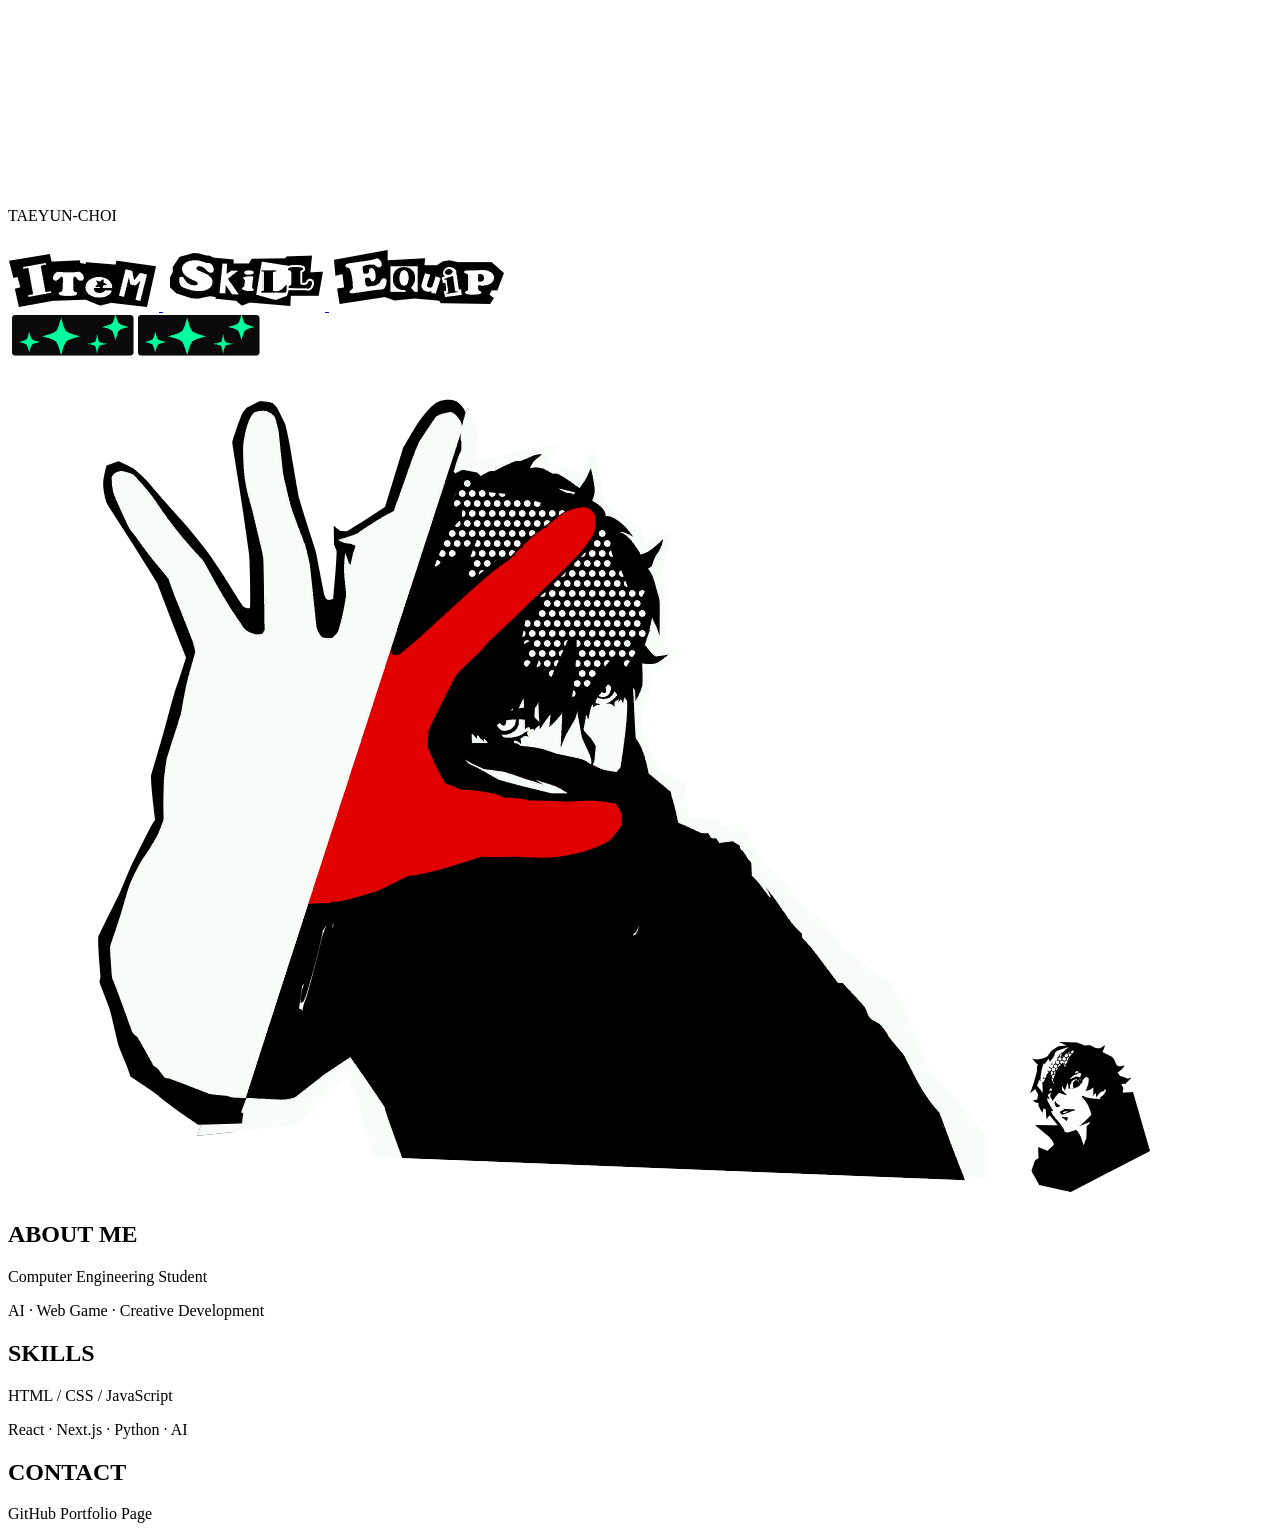
==== index.html @ 9ec96164 "Update index.html" ====
<!DOCTYPE html>
<html lang="ko">
<head>
  <meta charset="UTF-8" />
  <meta name="viewport" content="width=device-width, initial-scale=1.0" />
  <title>TAEYUN-CHOI</title>
  <link rel="stylesheet" href="style.css" />
</head>
<body>
  <main class="page">
    <section class="left-panel">
      <div class="title-box">
        <img src="public/images/command.png" alt="Command" class="command-title" />
        <p class="subtitle">TAEYUN-CHOI</p>
      </div>

      <nav class="menu">
        <a href="#about" class="menu-item">
          <img src="public/images/menu_Item.png" alt="Item" />
        </a>
        <a href="#projects" class="menu-item">
          <img src="public/images/menu_skill.png" alt="Skill" />
        </a>
        <a href="#contact" class="menu-item">
          <img src="public/images/menu_Equip.png" alt="Equip" />
        </a>
      </nav>
    </section>

    <section class="right-panel">
      <img src="public/images/star_pattern.gif" alt="" class="star-bg" />
      <img src="public/images/sparkles.png" alt="" class="sparkles sparkles-1" />
      <img src="public/images/sparkles.png" alt="" class="sparkles sparkles-2" />
    </section>

    <img src="public/images/joker_main_menu.png" alt="Main character" class="joker-main" />
    <img src="public/images/joker_icon.png" alt="Icon" class="joker-icon" />

    <section class="content-card" id="about">
      <h2>ABOUT ME</h2>
      <p>Computer Engineering Student</p>
      <p>AI · Web Game · Creative Development</p>
    </section>

    <section class="content-card" id="projects">
      <h2>SKILLS</h2>
      <p>HTML / CSS / JavaScript</p>
      <p>React · Next.js · Python · AI</p>
    </section>

    <section class="content-card" id="contact">
      <h2>CONTACT</h2>
      <p>GitHub Portfolio Page</p>
    </section>
  </main>

  <script src="script.js"></script>
</body>
</html>
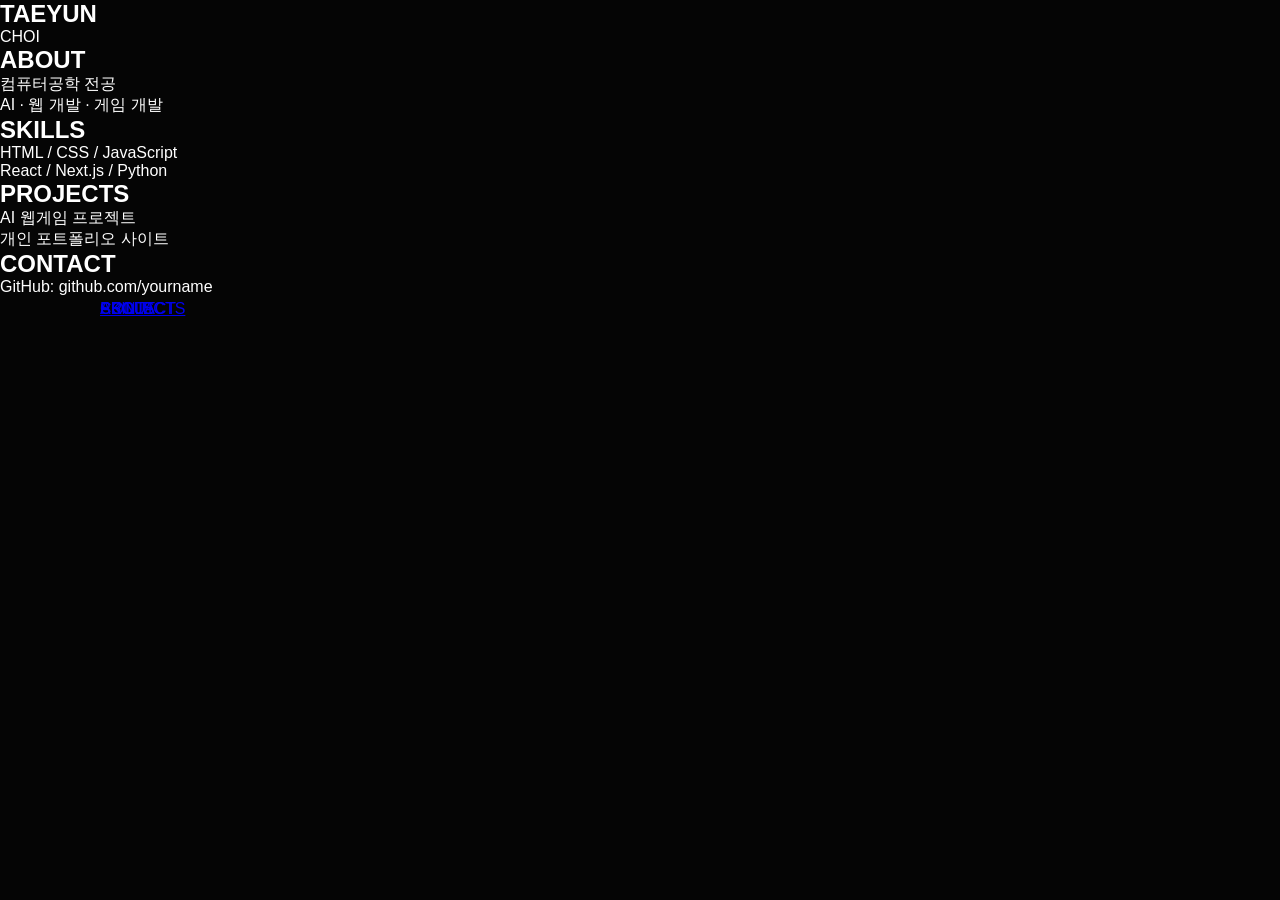
==== commit 62476336: "Update index.html" ====
--- a/index.html
+++ b/index.html
@@ -3,56 +3,53 @@
 <head>
   <meta charset="UTF-8" />
   <meta name="viewport" content="width=device-width, initial-scale=1.0" />
-  <title>TAEYUN-CHOI</title>
+  <title>TAEYUN-CHOI Portfolio</title>
   <link rel="stylesheet" href="style.css" />
 </head>
 <body>
-  <main class="page">
-    <section class="left-panel">
-      <div class="title-box">
-        <img src="public/images/command.png" alt="Command" class="command-title" />
-        <p class="subtitle">TAEYUN-CHOI</p>
-      </div>
 
-      <nav class="menu">
-        <a href="#about" class="menu-item">
-          <img src="public/images/menu_Item.png" alt="Item" />
-        </a>
-        <a href="#projects" class="menu-item">
-          <img src="public/images/menu_skill.png" alt="Skill" />
-        </a>
-        <a href="#contact" class="menu-item">
-          <img src="public/images/menu_Equip.png" alt="Equip" />
-        </a>
+  <div class="container">
+
+    <aside class="sidebar">
+      <h1 class="logo">TAEYUN</h1>
+      <p class="sub">CHOI</p>
+
+      <nav>
+        <a href="#about" class="menu">ABOUT</a>
+        <a href="#skills" class="menu">SKILLS</a>
+        <a href="#projects" class="menu">PROJECTS</a>
+        <a href="#contact" class="menu">CONTACT</a>
       </nav>
-    </section>
+    </aside>
 
-    <section class="right-panel">
-      <img src="public/images/star_pattern.gif" alt="" class="star-bg" />
-      <img src="public/images/sparkles.png" alt="" class="sparkles sparkles-1" />
-      <img src="public/images/sparkles.png" alt="" class="sparkles sparkles-2" />
-    </section>
+    <main class="content">
 
-    <img src="public/images/joker_main_menu.png" alt="Main character" class="joker-main" />
-    <img src="public/images/joker_icon.png" alt="Icon" class="joker-icon" />
+      <section id="about" class="section">
+        <h2>ABOUT</h2>
+        <p>컴퓨터공학 전공</p>
+        <p>AI · 웹 개발 · 게임 개발</p>
+      </section>
 
-    <section class="content-card" id="about">
-      <h2>ABOUT ME</h2>
-      <p>Computer Engineering Student</p>
-      <p>AI · Web Game · Creative Development</p>
-    </section>
+      <section id="skills" class="section">
+        <h2>SKILLS</h2>
+        <p>HTML / CSS / JavaScript</p>
+        <p>React / Next.js / Python</p>
+      </section>
 
-    <section class="content-card" id="projects">
-      <h2>SKILLS</h2>
-      <p>HTML / CSS / JavaScript</p>
-      <p>React · Next.js · Python · AI</p>
-    </section>
+      <section id="projects" class="section">
+        <h2>PROJECTS</h2>
+        <p>AI 웹게임 프로젝트</p>
+        <p>개인 포트폴리오 사이트</p>
+      </section>
 
-    <section class="content-card" id="contact">
-      <h2>CONTACT</h2>
-      <p>GitHub Portfolio Page</p>
-    </section>
-  </main>
+      <section id="contact" class="section">
+        <h2>CONTACT</h2>
+        <p>GitHub: github.com/yourname</p>
+      </section>
+
+    </main>
+
+  </div>
 
   <script src="script.js"></script>
 </body>
--- a/style.css
+++ b/style.css
@@ -0,0 +1,257 @@
+@font-face {
+  font-family: "ArsenalBold";
+  src: url("public/fonts/Arsenal-Bold.ttf") format("truetype");
+}
+
+* {
+  box-sizing: border-box;
+  margin: 0;
+  padding: 0;
+}
+
+html {
+  scroll-behavior: smooth;
+}
+
+body {
+  width: 100%;
+  min-height: 100vh;
+  overflow-x: hidden;
+  overflow-y: auto;
+  background: #050505;
+  color: white;
+  font-family: "ArsenalBold", Arial, sans-serif;
+}
+
+.page {
+  position: relative;
+  width: 100%;
+  min-height: 100vh;
+  overflow: hidden;
+  background: #050505;
+}
+/* 왼쪽 붉은 영역 */
+.left-panel {
+  position: absolute;
+  left: -8vw;
+  top: 0;
+  width: 58vw;
+  height: 100vh;
+  background: #d90000;
+  clip-path: polygon(0 0, 78% 0, 58% 100%, 0% 100%);
+  z-index: 2;
+}
+
+/* 오른쪽 별 배경 영역 */
+.right-panel {
+  position: absolute;
+  right: 0;
+  top: 0;
+  width: 58vw;
+  height: 100vh;
+  overflow: hidden;
+  background: white;
+  clip-path: polygon(20% 0, 100% 0, 100% 100%, 0% 100%);
+  z-index: 1;
+}
+
+.star-bg {
+  width: 100%;
+  height: 100%;
+  object-fit: cover;
+  opacity: 0.9;
+}
+
+.sparkles {
+  position: absolute;
+  width: 130px;
+  z-index: 3;
+}
+
+.sparkles-1 {
+  top: 70px;
+  right: 110px;
+}
+
+.sparkles-2 {
+  bottom: 110px;
+  right: 280px;
+  transform: scale(1.3) rotate(-8deg);
+}
+
+/* 캐릭터 */
+.joker-main {
+  position: absolute;
+  left: 55%;
+  top: 50%;
+  transform: translate(-50%, -50%);
+  width: min(50vw, 650px);
+  z-index: 5;
+}
+
+.joker-icon {
+  position: absolute;
+  left: 30px;
+  bottom: 25px;
+  width: 120px;
+  z-index: 8;
+}
+
+/* 타이틀 */
+.title-box {
+  position: absolute;
+  left: 90px;
+  top: 70px;
+  z-index: 7;
+}
+
+.command-title {
+  width: 360px;
+  filter: drop-shadow(6px 6px 0 #000);
+}
+
+.subtitle {
+  margin-top: 10px;
+  font-size: 34px;
+  letter-spacing: 3px;
+  color: white;
+  text-shadow: 4px 4px 0 #000;
+}
+
+/* 메뉴 */
+.menu {
+  position: absolute;
+  left: 100px;
+  top: 300px;
+  display: flex;
+  flex-direction: column;
+  gap: 22px;
+  z-index: 9;
+}
+
+.menu-item {
+  display: block;
+  width: 220px;
+  transition: transform 0.18s ease, filter 0.18s ease;
+}
+
+.menu-item img {
+  width: 100%;
+  display: block;
+  filter: drop-shadow(5px 5px 0 #000);
+}
+
+.menu-item:hover {
+  transform: translateX(22px) rotate(-4deg) scale(1.12);
+  filter: brightness(1.4);
+}
+
+/* 정보 카드 */
+.content-card {
+  position: relative;
+  z-index: 20;
+  width: min(760px, 86%);
+  margin: 100vh auto 80px;
+  padding: 36px;
+  background: #111;
+  border: 4px solid white;
+  box-shadow: 10px 10px 0 #d90000;
+}
+
+.content-card + .content-card {
+  margin-top: 60px;
+}
+
+.content-card h2 {
+  font-size: 48px;
+  margin-bottom: 16px;
+  color: #ff0000;
+  text-shadow: 3px 3px 0 white;
+}
+
+.content-card p {
+  font-size: 24px;
+  line-height: 1.6;
+}
+
+/* 화면 진입 애니메이션 */
+.page.loaded .joker-main {
+  animation: jokerIn 0.8s ease-out forwards;
+}
+
+.page.loaded .menu-item {
+  animation: menuIn 0.5s ease-out forwards;
+}
+
+.page.loaded .menu-item:nth-child(1) {
+  animation-delay: 0.1s;
+}
+
+.page.loaded .menu-item:nth-child(2) {
+  animation-delay: 0.22s;
+}
+
+.page.loaded .menu-item:nth-child(3) {
+  animation-delay: 0.34s;
+}
+
+@keyframes jokerIn {
+  from {
+    transform: translate(-45%, -50%) scale(1.15) rotate(-4deg);
+    opacity: 0;
+  }
+  to {
+    transform: translate(-50%, -50%) scale(1) rotate(0);
+    opacity: 1;
+  }
+}
+
+@keyframes menuIn {
+  from {
+    transform: translateX(-80px) rotate(-10deg);
+    opacity: 0;
+  }
+  to {
+    transform: translateX(0) rotate(0);
+    opacity: 1;
+  }
+}
+
+/* 반응형 */
+@media (max-width: 900px) {
+  .left-panel {
+    width: 80vw;
+  }
+
+  .right-panel {
+    width: 75vw;
+  }
+
+  .joker-main {
+    width: 85vw;
+    left: 60%;
+    top: 58%;
+  }
+
+  .title-box {
+    left: 35px;
+    top: 45px;
+  }
+
+  .command-title {
+    width: 260px;
+  }
+
+  .subtitle {
+    font-size: 24px;
+  }
+
+  .menu {
+    left: 45px;
+    top: 230px;
+  }
+
+  .menu-item {
+    width: 160px;
+  }
+}
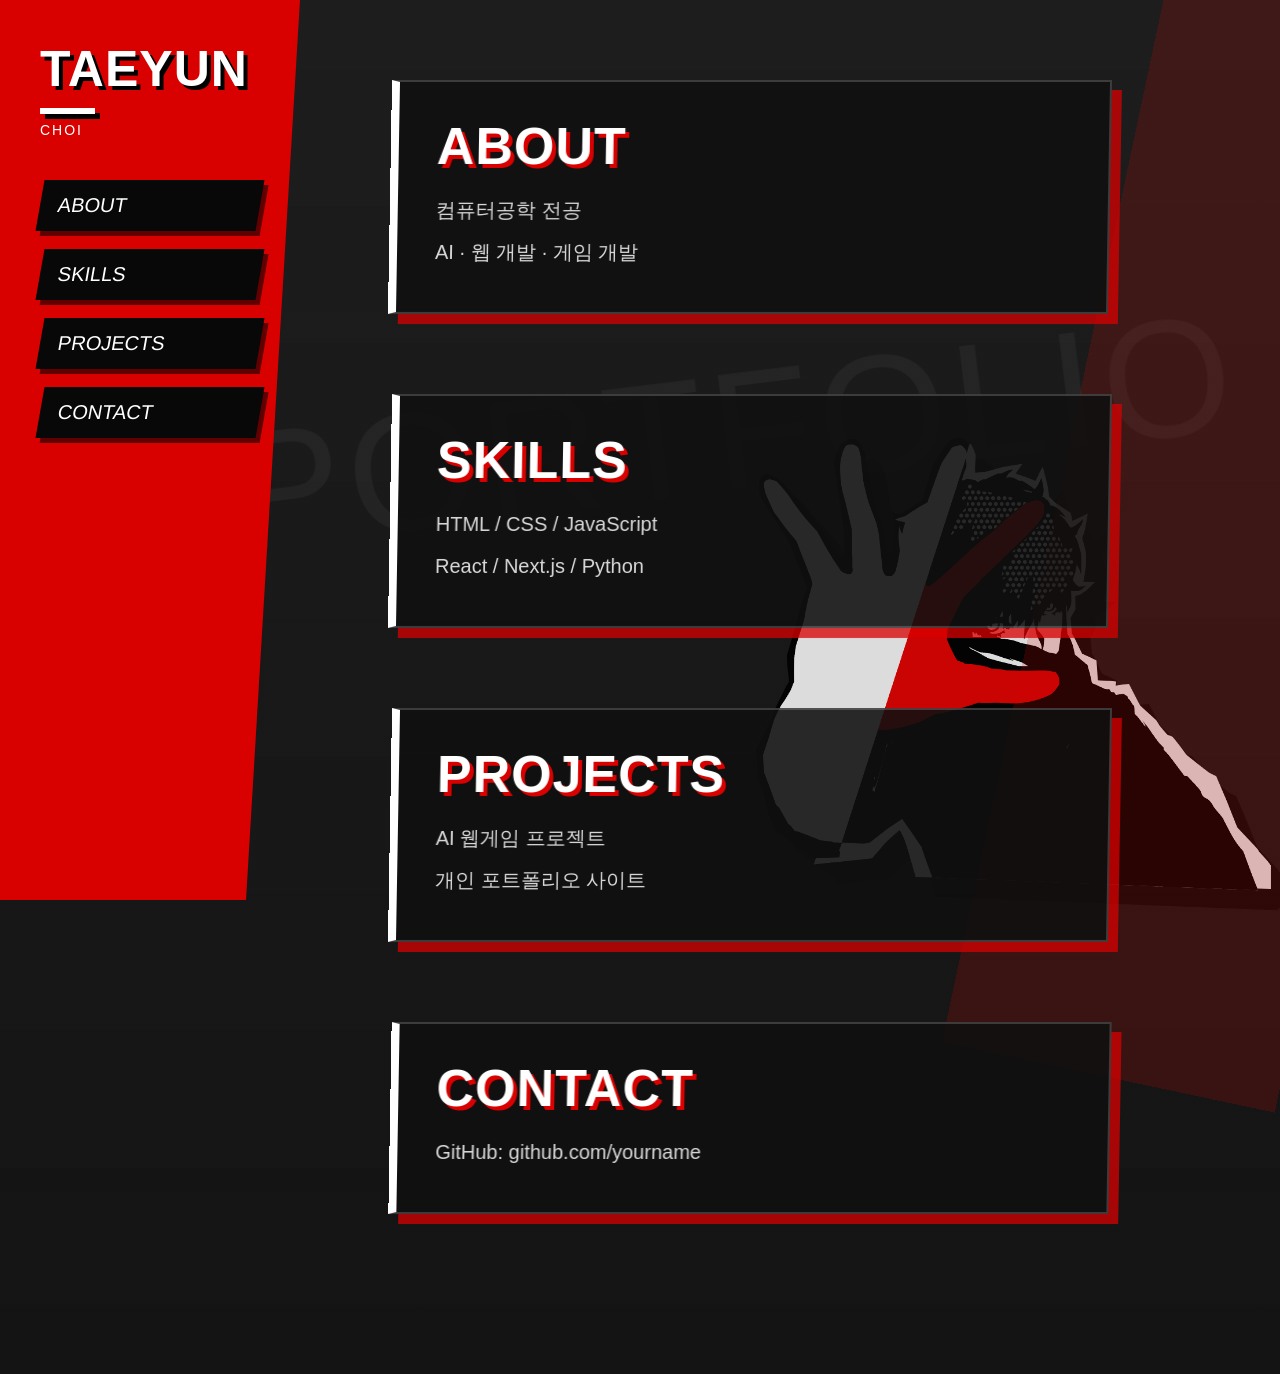
==== commit ec7280f7: "Update index.html" ====
--- a/index.html
+++ b/index.html
@@ -5,6 +5,7 @@
   <meta name="viewport" content="width=device-width, initial-scale=1.0" />
   <title>TAEYUN-CHOI Portfolio</title>
   <link rel="stylesheet" href="style.css" />
+  <img src="public/images/joker_main_menu.png" class="joker-bg" />
 </head>
 <body>
 
--- a/style.css
+++ b/style.css
@@ -4,9 +4,9 @@
 }
 
 * {
-  box-sizing: border-box;
   margin: 0;
   padding: 0;
+  box-sizing: border-box;
 }
 
 html {
@@ -14,244 +14,187 @@
 }
 
 body {
+  background:
+    linear-gradient(rgba(10, 10, 10, 0.92), rgba(10, 10, 10, 0.96)),
+    url("public/images/star_pattern.gif");
+  background-size: 420px;
+  color: #eaeaea;
+  font-family: "ArsenalBold", Arial, sans-serif;
+  overflow-x: hidden;
+}
+
+.container {
+  display: flex;
+  min-height: 100vh;
+}
+
+.sidebar {
+  width: 300px;
+  background: #d90000;
+  padding: 40px;
+  clip-path: polygon(0 0, 100% 0, 82% 100%, 0% 100%);
+  position: fixed;
+  height: 100%;
+  z-index: 10;
+}
+
+.logo {
+  font-size: 50px;
+  color: white;
+  text-shadow: 4px 4px 0 black;
+  letter-spacing: 1px;
+}
+
+.logo::after {
+  content: "";
+  display: block;
+  width: 55px;
+  height: 6px;
+  background: white;
+  margin-top: 10px;
+  box-shadow: 5px 5px 0 black;
+}
+
+.sub {
+  margin-top: 8px;
+  margin-bottom: 42px;
+  color: white;
+  font-size: 14px;
+  letter-spacing: 2px;
+}
+
+nav {
+  display: flex;
+  flex-direction: column;
+  gap: 18px;
+}
+
+.menu {
+  text-decoration: none;
+  color: white;
+  font-size: 20px;
+  padding: 12px 16px;
+  background: #080808;
+  border: 2px solid transparent;
+  transform: skew(-10deg);
+  transition: all 0.2s ease;
+  box-shadow: 5px 5px 0 rgba(0, 0, 0, 0.55);
+}
+
+.menu:hover {
+  background: white;
+  color: black;
+  border-color: black;
+  transform: translateX(16px) skew(-10deg) scale(1.06);
+}
+
+.content {
+  position: relative;
+  margin-left: 300px;
+  padding: 80px 90px;
   width: 100%;
   min-height: 100vh;
-  overflow-x: hidden;
-  overflow-y: auto;
-  background: #050505;
-  color: white;
-  font-family: "ArsenalBold", Arial, sans-serif;
-}
-
-.page {
-  position: relative;
-  width: 100%;
-  min-height: 100vh;
-  overflow: hidden;
-  background: #050505;
-}
-/* 왼쪽 붉은 영역 */
-.left-panel {
-  position: absolute;
-  left: -8vw;
-  top: 0;
-  width: 58vw;
-  height: 100vh;
+  z-index: 1;
+}
+
+.content::before {
+  content: "PORTFOLIO";
+  position: fixed;
+  right: 40px;
+  top: 48%;
+  transform: translateY(-50%) rotate(-7deg);
+  font-size: clamp(80px, 13vw, 230px);
+  color: rgba(255, 255, 255, 0.045);
+  letter-spacing: 6px;
+  pointer-events: none;
+  z-index: -1;
+}
+
+.content::after {
+  content: "";
+  position: fixed;
+  right: -120px;
+  top: -80px;
+  width: 340px;
+  height: 130vh;
   background: #d90000;
-  clip-path: polygon(0 0, 78% 0, 58% 100%, 0% 100%);
-  z-index: 2;
-}
-
-/* 오른쪽 별 배경 영역 */
-.right-panel {
-  position: absolute;
+  opacity: 0.18;
+  transform: rotate(12deg);
+  pointer-events: none;
+  z-index: -1;
+}
+
+.section {
+  max-width: 720px;
+  margin-bottom: 80px;
+  padding: 34px 38px;
+  background: rgba(15, 15, 15, 0.88);
+  border: 2px solid rgba(255, 255, 255, 0.18);
+  border-left: 8px solid white;
+  box-shadow: 10px 10px 0 rgba(217, 0, 0, 0.75);
+  transform: skew(-1deg);
+}
+
+.section h2 {
+  font-size: 52px;
+  margin-bottom: 18px;
+  color: white;
+  text-shadow: 4px 4px 0 #d90000;
+  letter-spacing: 1px;
+}
+
+.section p {
+  font-size: 20px;
+  margin-bottom: 10px;
+  color: #d8d8d8;
+  line-height: 1.6;
+}
+
+.joker-bg {
+  position: fixed;
   right: 0;
-  top: 0;
-  width: 58vw;
-  height: 100vh;
-  overflow: hidden;
-  background: white;
-  clip-path: polygon(20% 0, 100% 0, 100% 100%, 0% 100%);
-  z-index: 1;
-}
-
-.star-bg {
-  width: 100%;
-  height: 100%;
-  object-fit: cover;
-  opacity: 0.9;
-}
-
-.sparkles {
-  position: absolute;
-  width: 130px;
-  z-index: 3;
-}
-
-.sparkles-1 {
-  top: 70px;
-  right: 110px;
-}
-
-.sparkles-2 {
-  bottom: 110px;
-  right: 280px;
-  transform: scale(1.3) rotate(-8deg);
-}
-
-/* 캐릭터 */
-.joker-main {
-  position: absolute;
-  left: 55%;
-  top: 50%;
-  transform: translate(-50%, -50%);
-  width: min(50vw, 650px);
-  z-index: 5;
-}
-
-.joker-icon {
-  position: absolute;
-  left: 30px;
-  bottom: 25px;
-  width: 120px;
-  z-index: 8;
-}
-
-/* 타이틀 */
-.title-box {
-  position: absolute;
-  left: 90px;
-  top: 70px;
-  z-index: 7;
-}
-
-.command-title {
-  width: 360px;
-  filter: drop-shadow(6px 6px 0 #000);
-}
-
-.subtitle {
-  margin-top: 10px;
-  font-size: 34px;
-  letter-spacing: 3px;
-  color: white;
-  text-shadow: 4px 4px 0 #000;
-}
-
-/* 메뉴 */
-.menu {
-  position: absolute;
-  left: 100px;
-  top: 300px;
-  display: flex;
-  flex-direction: column;
-  gap: 22px;
-  z-index: 9;
-}
-
-.menu-item {
-  display: block;
-  width: 220px;
-  transition: transform 0.18s ease, filter 0.18s ease;
-}
-
-.menu-item img {
-  width: 100%;
-  display: block;
-  filter: drop-shadow(5px 5px 0 #000);
-}
-
-.menu-item:hover {
-  transform: translateX(22px) rotate(-4deg) scale(1.12);
-  filter: brightness(1.4);
-}
-
-/* 정보 카드 */
-.content-card {
-  position: relative;
-  z-index: 20;
-  width: min(760px, 86%);
-  margin: 100vh auto 80px;
-  padding: 36px;
-  background: #111;
-  border: 4px solid white;
-  box-shadow: 10px 10px 0 #d90000;
-}
-
-.content-card + .content-card {
-  margin-top: 60px;
-}
-
-.content-card h2 {
-  font-size: 48px;
-  margin-bottom: 16px;
-  color: #ff0000;
-  text-shadow: 3px 3px 0 white;
-}
-
-.content-card p {
-  font-size: 24px;
-  line-height: 1.6;
-}
-
-/* 화면 진입 애니메이션 */
-.page.loaded .joker-main {
-  animation: jokerIn 0.8s ease-out forwards;
-}
-
-.page.loaded .menu-item {
-  animation: menuIn 0.5s ease-out forwards;
-}
-
-.page.loaded .menu-item:nth-child(1) {
-  animation-delay: 0.1s;
-}
-
-.page.loaded .menu-item:nth-child(2) {
-  animation-delay: 0.22s;
-}
-
-.page.loaded .menu-item:nth-child(3) {
-  animation-delay: 0.34s;
-}
-
-@keyframes jokerIn {
-  from {
-    transform: translate(-45%, -50%) scale(1.15) rotate(-4deg);
-    opacity: 0;
-  }
-  to {
-    transform: translate(-50%, -50%) scale(1) rotate(0);
-    opacity: 1;
-  }
-}
-
-@keyframes menuIn {
-  from {
-    transform: translateX(-80px) rotate(-10deg);
-    opacity: 0;
-  }
-  to {
-    transform: translateX(0) rotate(0);
-    opacity: 1;
-  }
-}
-
-/* 반응형 */
-@media (max-width: 900px) {
-  .left-panel {
-    width: 80vw;
-  }
-
-  .right-panel {
-    width: 75vw;
-  }
-
-  .joker-main {
-    width: 85vw;
-    left: 60%;
-    top: 58%;
-  }
-
-  .title-box {
-    left: 35px;
-    top: 45px;
-  }
-
-  .command-title {
-    width: 260px;
-  }
-
-  .subtitle {
-    font-size: 24px;
+  bottom: 0;
+
+  width: min(45vw, 600px);
+
+  opacity: 0.85;
+  pointer-events: none;
+
+  z-index: 0;
+
+  filter: 
+    drop-shadow(20px 20px 0 rgba(0,0,0,0.7))
+    contrast(1.1);
+}
+
+@media (max-width: 800px) {
+  .sidebar {
+    width: 210px;
+    padding: 28px;
+  }
+
+  .content {
+    margin-left: 210px;
+    padding: 50px 35px;
+  }
+
+  .logo {
+    font-size: 32px;
   }
 
   .menu {
-    left: 45px;
-    top: 230px;
-  }
-
-  .menu-item {
-    width: 160px;
-  }
-}
+    font-size: 16px;
+  }
+
+  .section {
+    padding: 26px;
+  }
+
+  .section h2 {
+    font-size: 38px;
+  }
+
+  .section p {
+    font-size: 17px;
+  }
+}
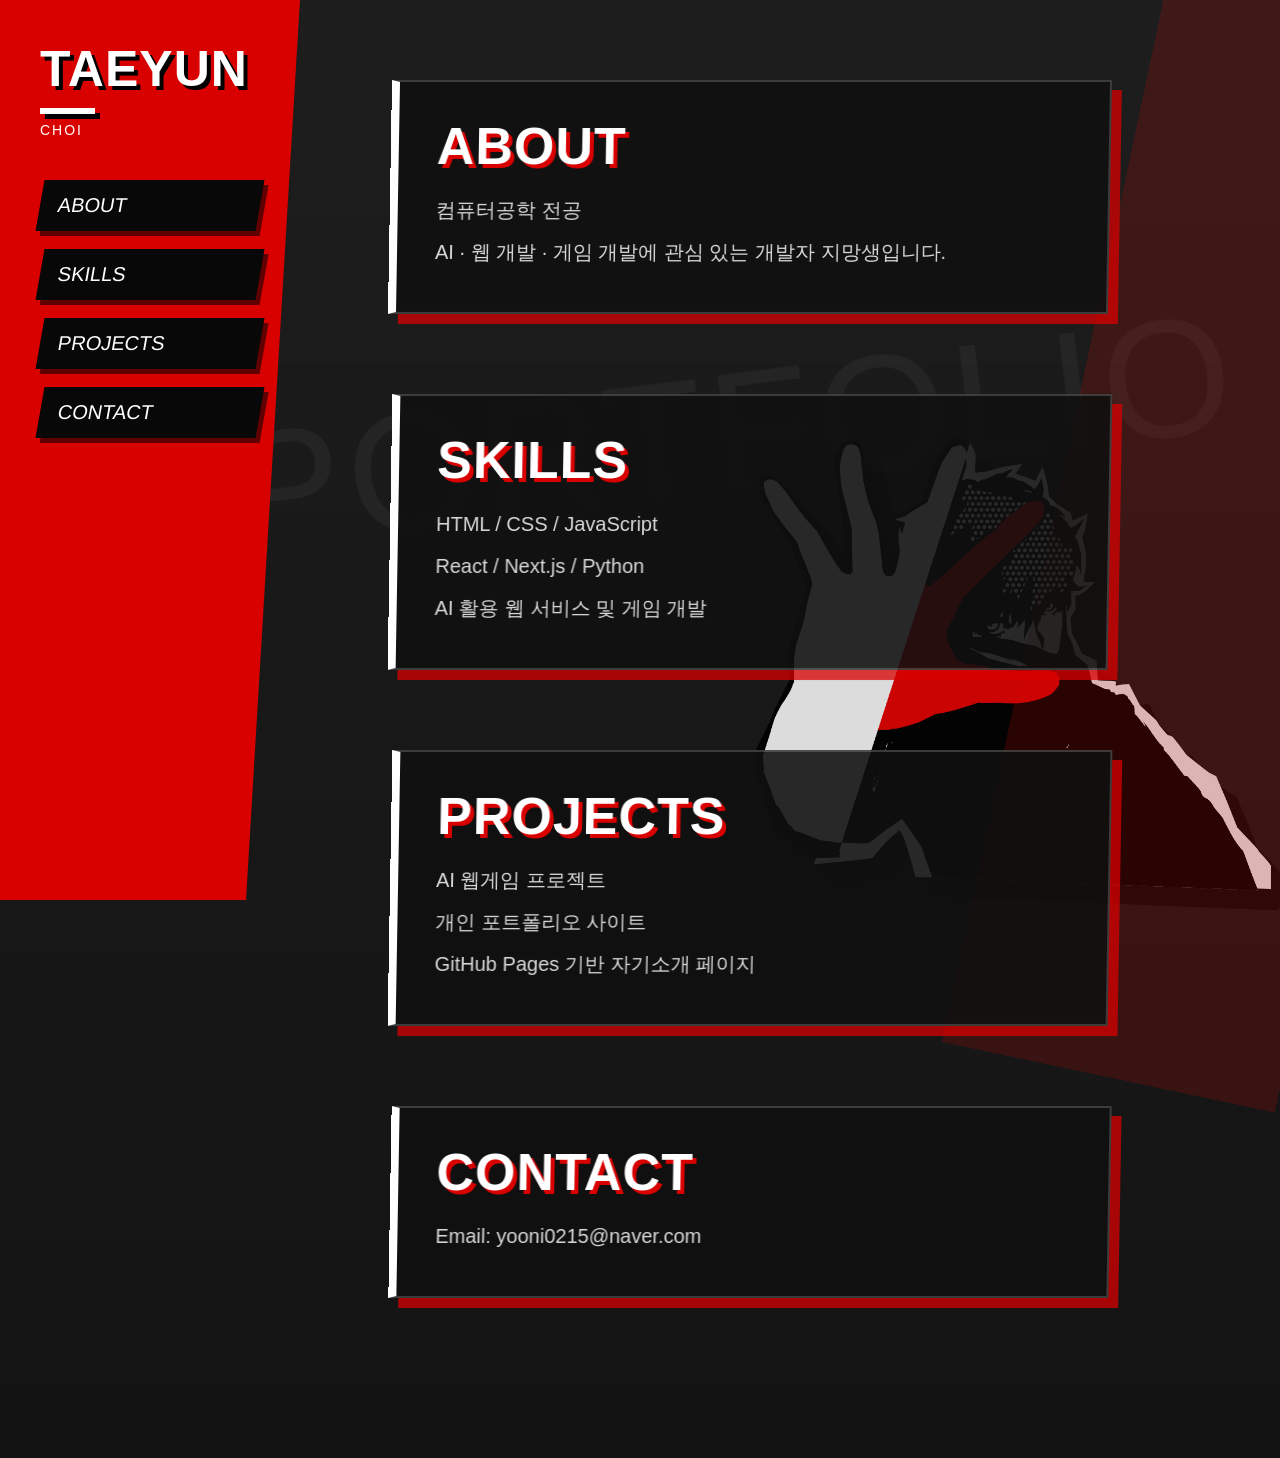
==== commit 12a4e381: "Update index.html" ====
--- a/index.html
+++ b/index.html
@@ -5,7 +5,6 @@
   <meta name="viewport" content="width=device-width, initial-scale=1.0" />
   <title>TAEYUN-CHOI Portfolio</title>
   <link rel="stylesheet" href="style.css" />
-  <img src="public/images/joker_main_menu.png" class="joker-bg" />
 </head>
 <body>
 
@@ -28,27 +27,31 @@
       <section id="about" class="section">
         <h2>ABOUT</h2>
         <p>컴퓨터공학 전공</p>
-        <p>AI · 웹 개발 · 게임 개발</p>
+        <p>AI · 웹 개발 · 게임 개발에 관심 있는 개발자 지망생입니다.</p>
       </section>
 
       <section id="skills" class="section">
         <h2>SKILLS</h2>
         <p>HTML / CSS / JavaScript</p>
         <p>React / Next.js / Python</p>
+        <p>AI 활용 웹 서비스 및 게임 개발</p>
       </section>
 
       <section id="projects" class="section">
         <h2>PROJECTS</h2>
         <p>AI 웹게임 프로젝트</p>
         <p>개인 포트폴리오 사이트</p>
+        <p>GitHub Pages 기반 자기소개 페이지</p>
       </section>
 
       <section id="contact" class="section">
         <h2>CONTACT</h2>
-        <p>GitHub: github.com/yourname</p>
+        <p>Email: yooni0215@naver.com</p>
       </section>
 
     </main>
+
+    <img src="public/images/joker_main_menu.png" alt="joker character" class="joker-bg" />
 
   </div>
 
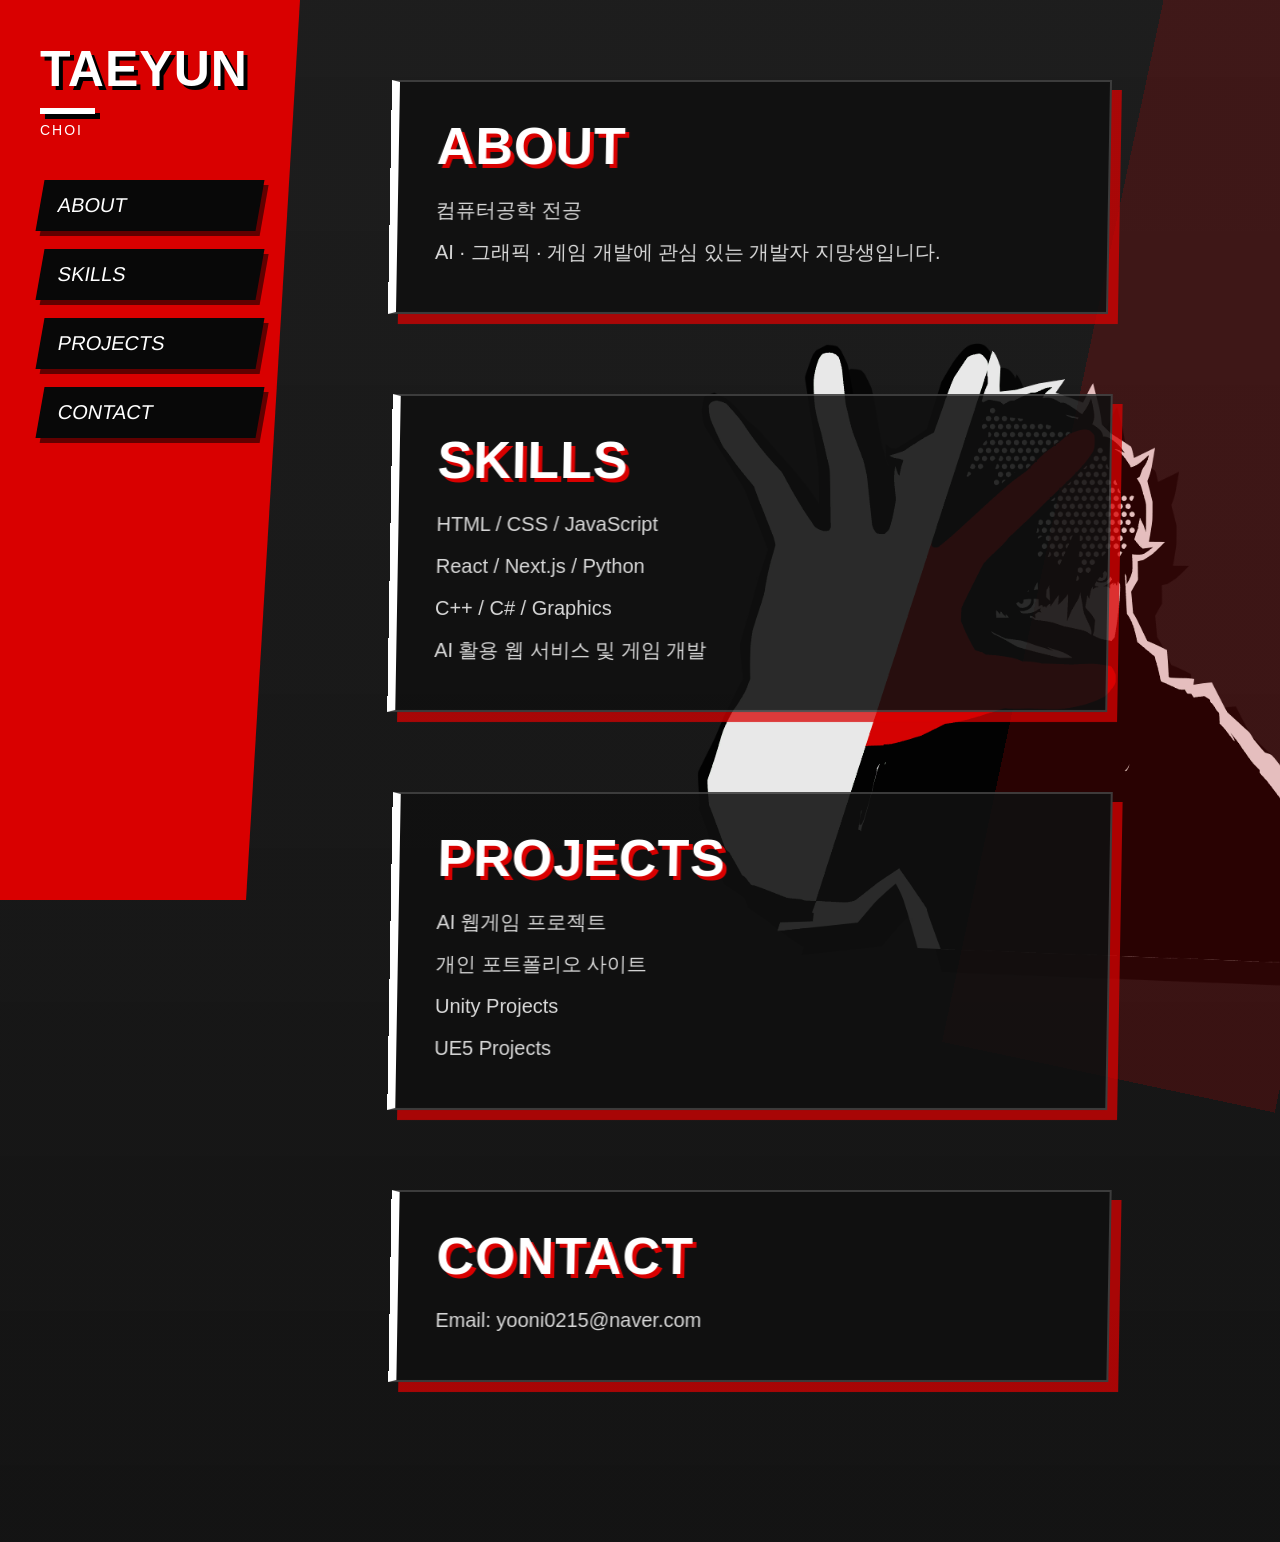
==== commit b9bdcfda: "Update index.html" ====
--- a/index.html
+++ b/index.html
@@ -27,13 +27,14 @@
       <section id="about" class="section">
         <h2>ABOUT</h2>
         <p>컴퓨터공학 전공</p>
-        <p>AI · 웹 개발 · 게임 개발에 관심 있는 개발자 지망생입니다.</p>
+        <p>AI · 그래픽 · 게임 개발에 관심 있는 개발자 지망생입니다.</p>
       </section>
 
       <section id="skills" class="section">
         <h2>SKILLS</h2>
         <p>HTML / CSS / JavaScript</p>
         <p>React / Next.js / Python</p>
+        <p> C++ / C# / Graphics
         <p>AI 활용 웹 서비스 및 게임 개발</p>
       </section>
 
@@ -41,7 +42,8 @@
         <h2>PROJECTS</h2>
         <p>AI 웹게임 프로젝트</p>
         <p>개인 포트폴리오 사이트</p>
-        <p>GitHub Pages 기반 자기소개 페이지</p>
+        <p>Unity Projects
+        <p>UE5 Projects</p>
       </section>
 
       <section id="contact" class="section">
--- a/style.css
+++ b/style.css
@@ -24,10 +24,12 @@
 }
 
 .container {
+  position: relative;
   display: flex;
   min-height: 100vh;
 }
 
+/* 왼쪽 사이드 */
 .sidebar {
   width: 300px;
   background: #d90000;
@@ -35,7 +37,7 @@
   clip-path: polygon(0 0, 100% 0, 82% 100%, 0% 100%);
   position: fixed;
   height: 100%;
-  z-index: 10;
+  z-index: 20;
 }
 
 .logo {
@@ -85,29 +87,17 @@
   background: white;
   color: black;
   border-color: black;
-  transform: translateX(16px) skew(-10deg) scale(1.06);
-}
-
+  transform: translateX(18px) skew(-10deg) scale(1.08);
+}
+
+/* 오른쪽 콘텐츠 */
 .content {
   position: relative;
   margin-left: 300px;
   padding: 80px 90px;
   width: 100%;
   min-height: 100vh;
-  z-index: 1;
-}
-
-.content::before {
-  content: "PORTFOLIO";
-  position: fixed;
-  right: 40px;
-  top: 48%;
-  transform: translateY(-50%) rotate(-7deg);
-  font-size: clamp(80px, 13vw, 230px);
-  color: rgba(255, 255, 255, 0.045);
-  letter-spacing: 6px;
-  pointer-events: none;
-  z-index: -1;
+  z-index: 5;
 }
 
 .content::after {
@@ -124,6 +114,7 @@
   z-index: -1;
 }
 
+/* 카드 */
 .section {
   max-width: 720px;
   margin-bottom: 80px;
@@ -150,23 +141,31 @@
   line-height: 1.6;
 }
 
+/* 오른쪽 캐릭터 */
 .joker-bg {
   position: fixed;
-  right: 0;
-  bottom: 0;
-
-  width: min(45vw, 600px);
-
-  opacity: 0.85;
+  right: -140px;
+  bottom: -80px;
+  width: min(62vw, 920px);
+  opacity: 0.9;
   pointer-events: none;
-
-  z-index: 0;
-
-  filter: 
-    drop-shadow(20px 20px 0 rgba(0,0,0,0.7))
+  z-index: 2;
+  filter:
+    drop-shadow(24px 24px 0 rgba(0, 0, 0, 0.8))
     contrast(1.1);
-}
-
+  transition: transform 0.25s ease, filter 0.25s ease, opacity 0.25s ease;
+}
+
+/* 메뉴 hover 시 캐릭터 반응 */
+.joker-bg.active {
+  transform: translateX(-30px) scale(1.06) rotate(-2deg);
+  opacity: 1;
+  filter:
+    drop-shadow(32px 32px 0 rgba(217, 0, 0, 0.55))
+    contrast(1.25);
+}
+
+/* 반응형 */
 @media (max-width: 800px) {
   .sidebar {
     width: 210px;
@@ -197,4 +196,11 @@
   .section p {
     font-size: 17px;
   }
-}
+
+  .joker-bg {
+    width: 95vw;
+    right: -220px;
+    bottom: -40px;
+    opacity: 0.45;
+  }
+}
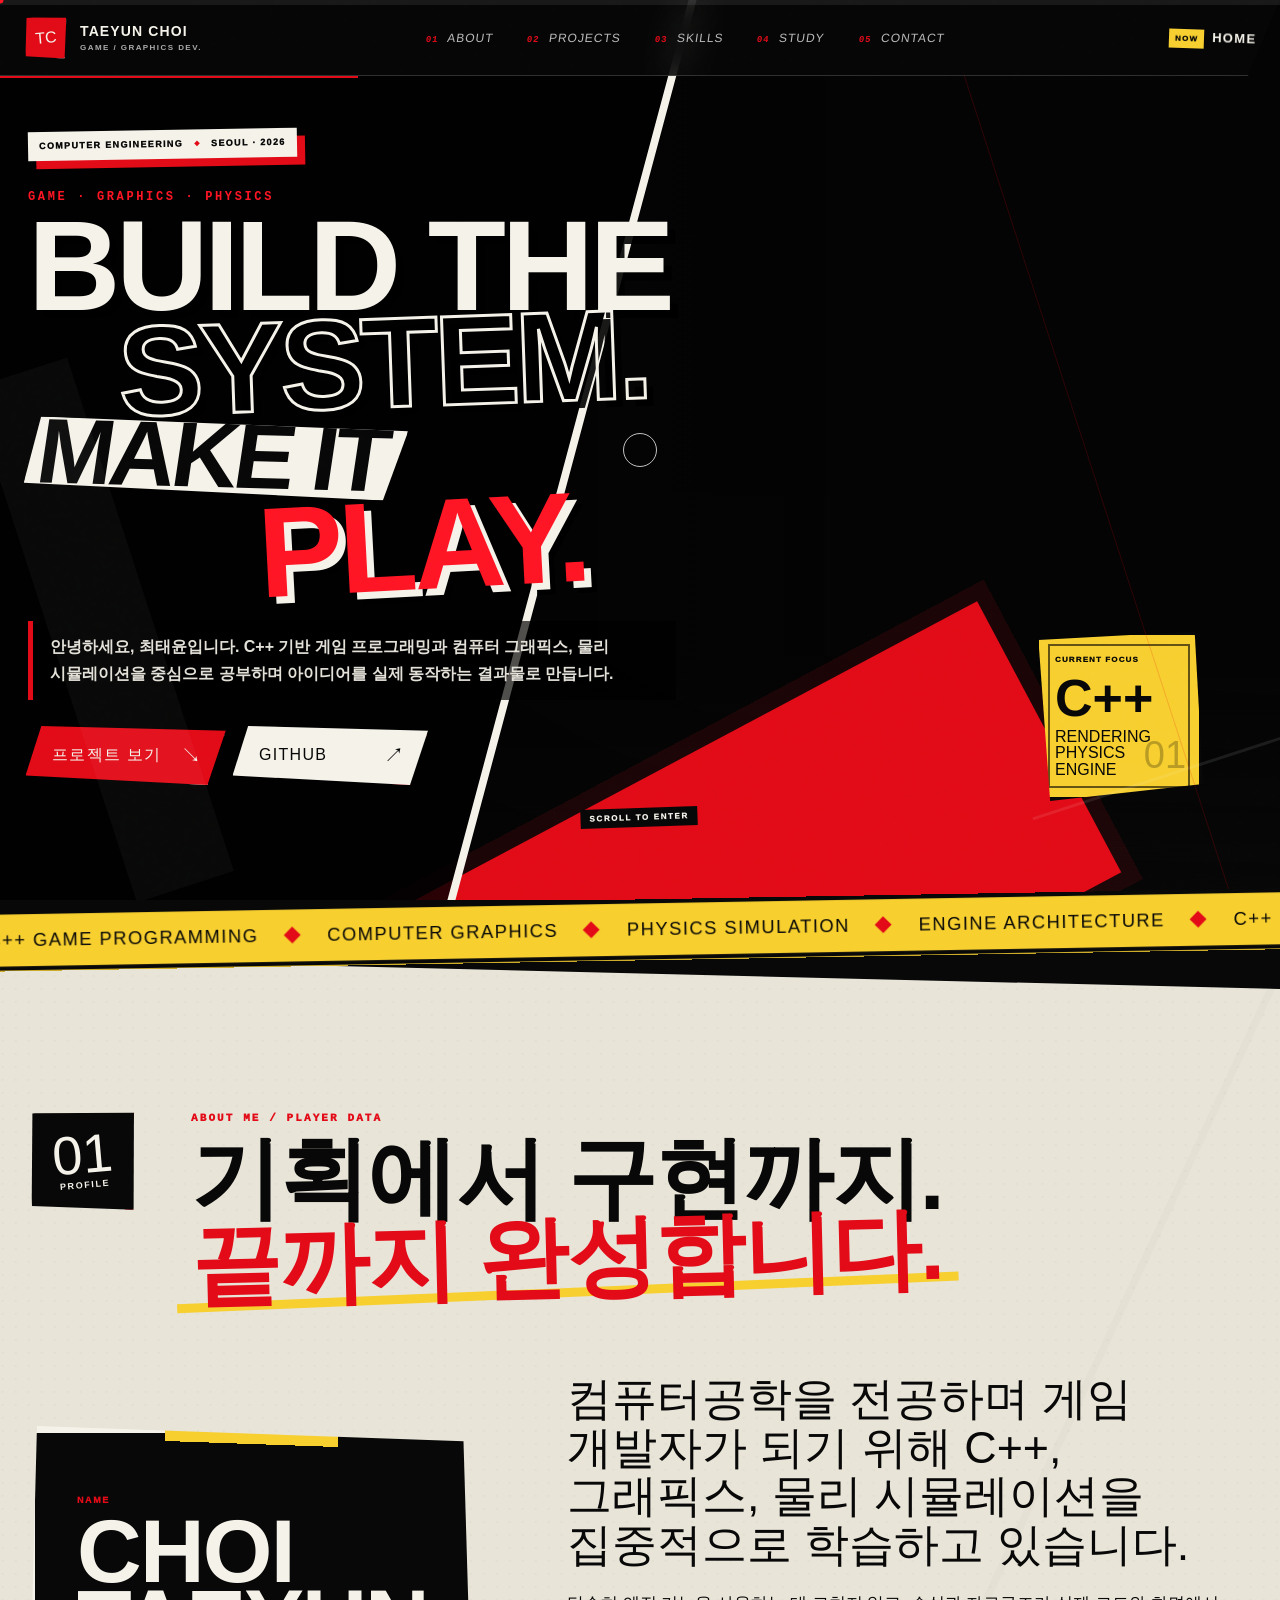
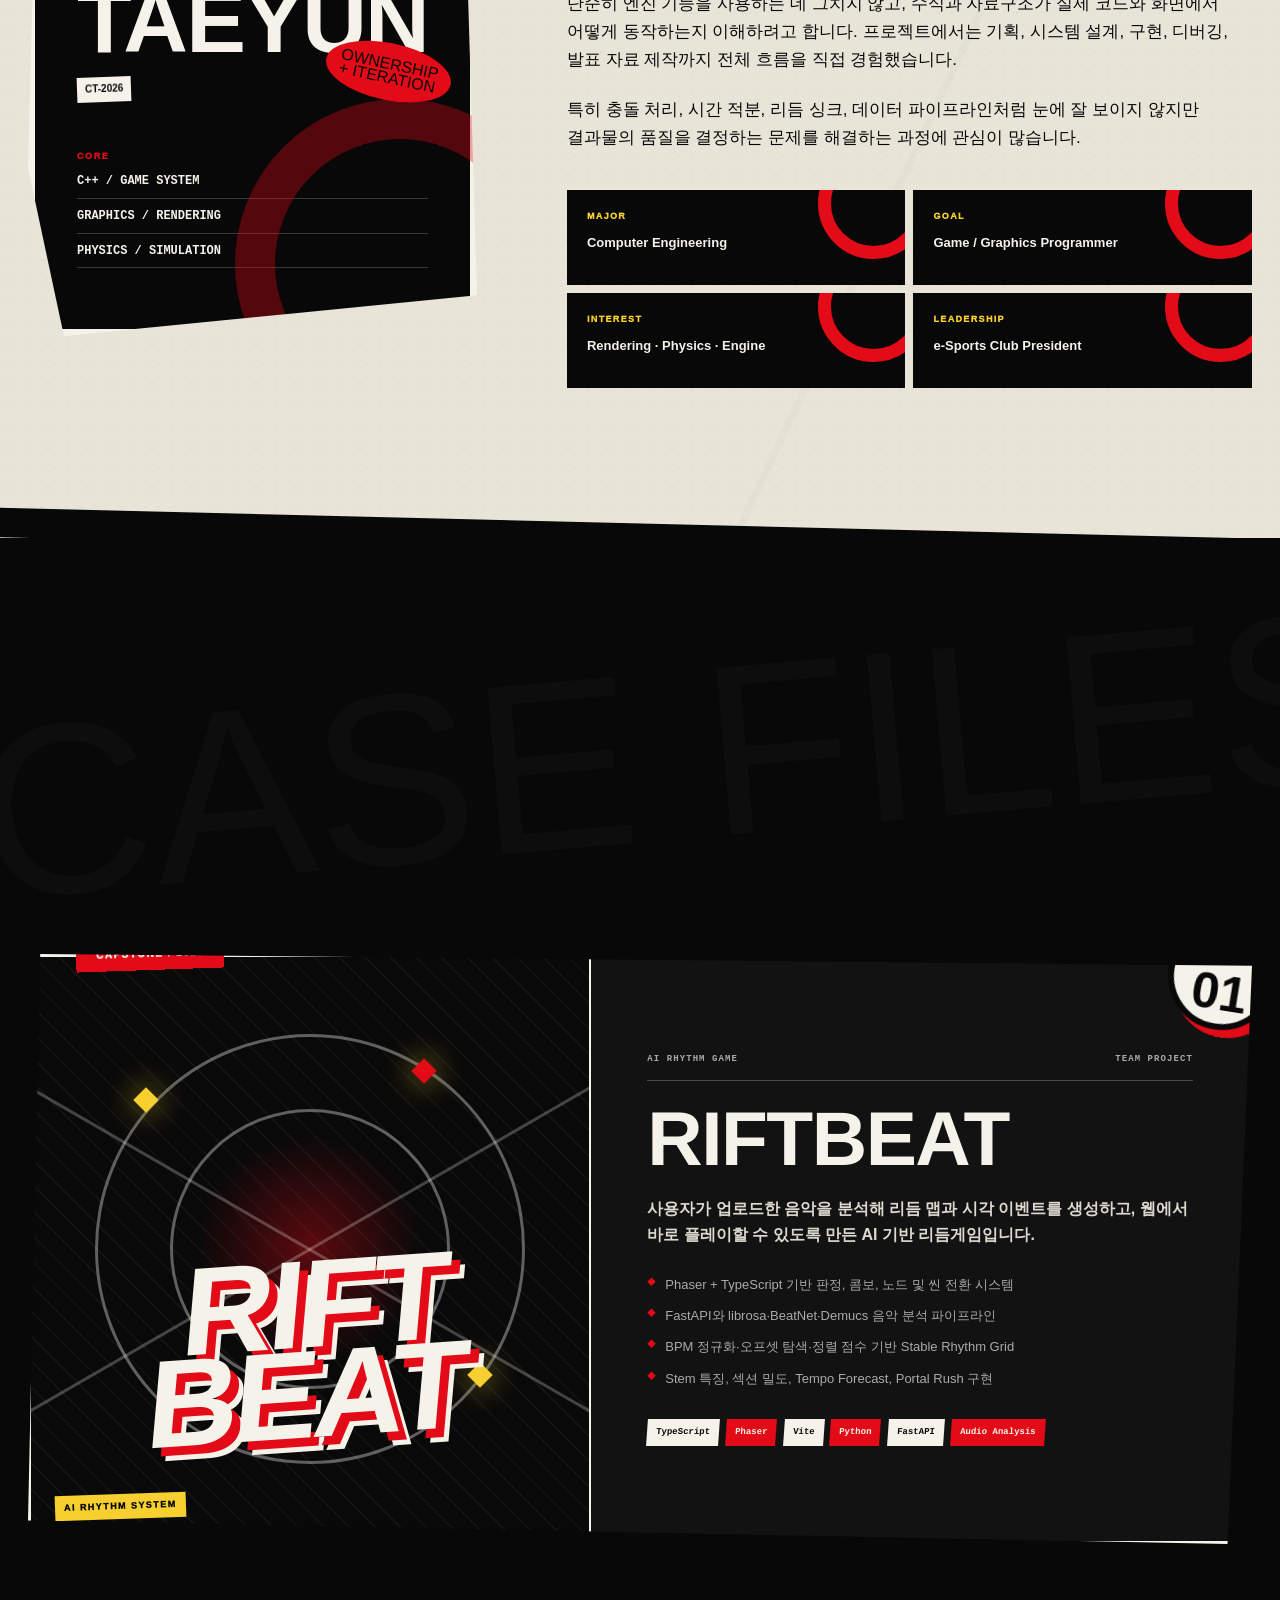
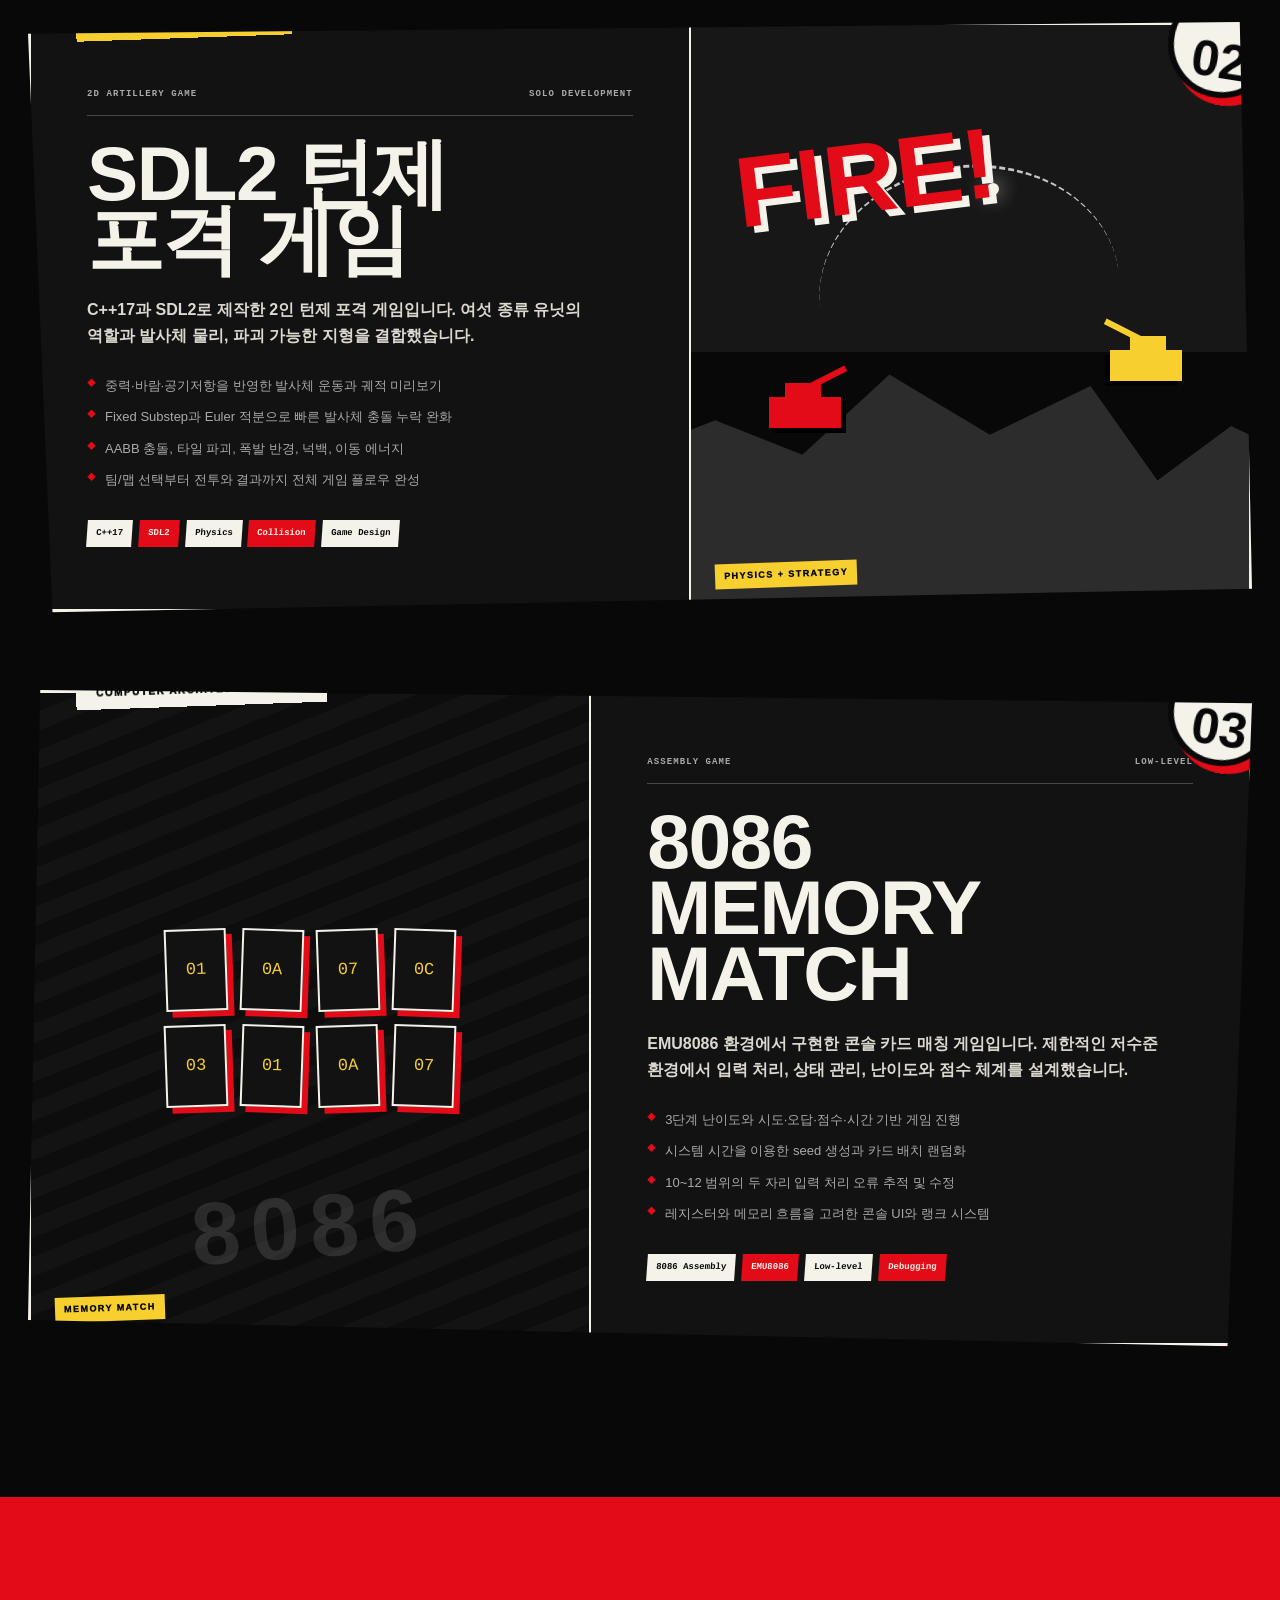
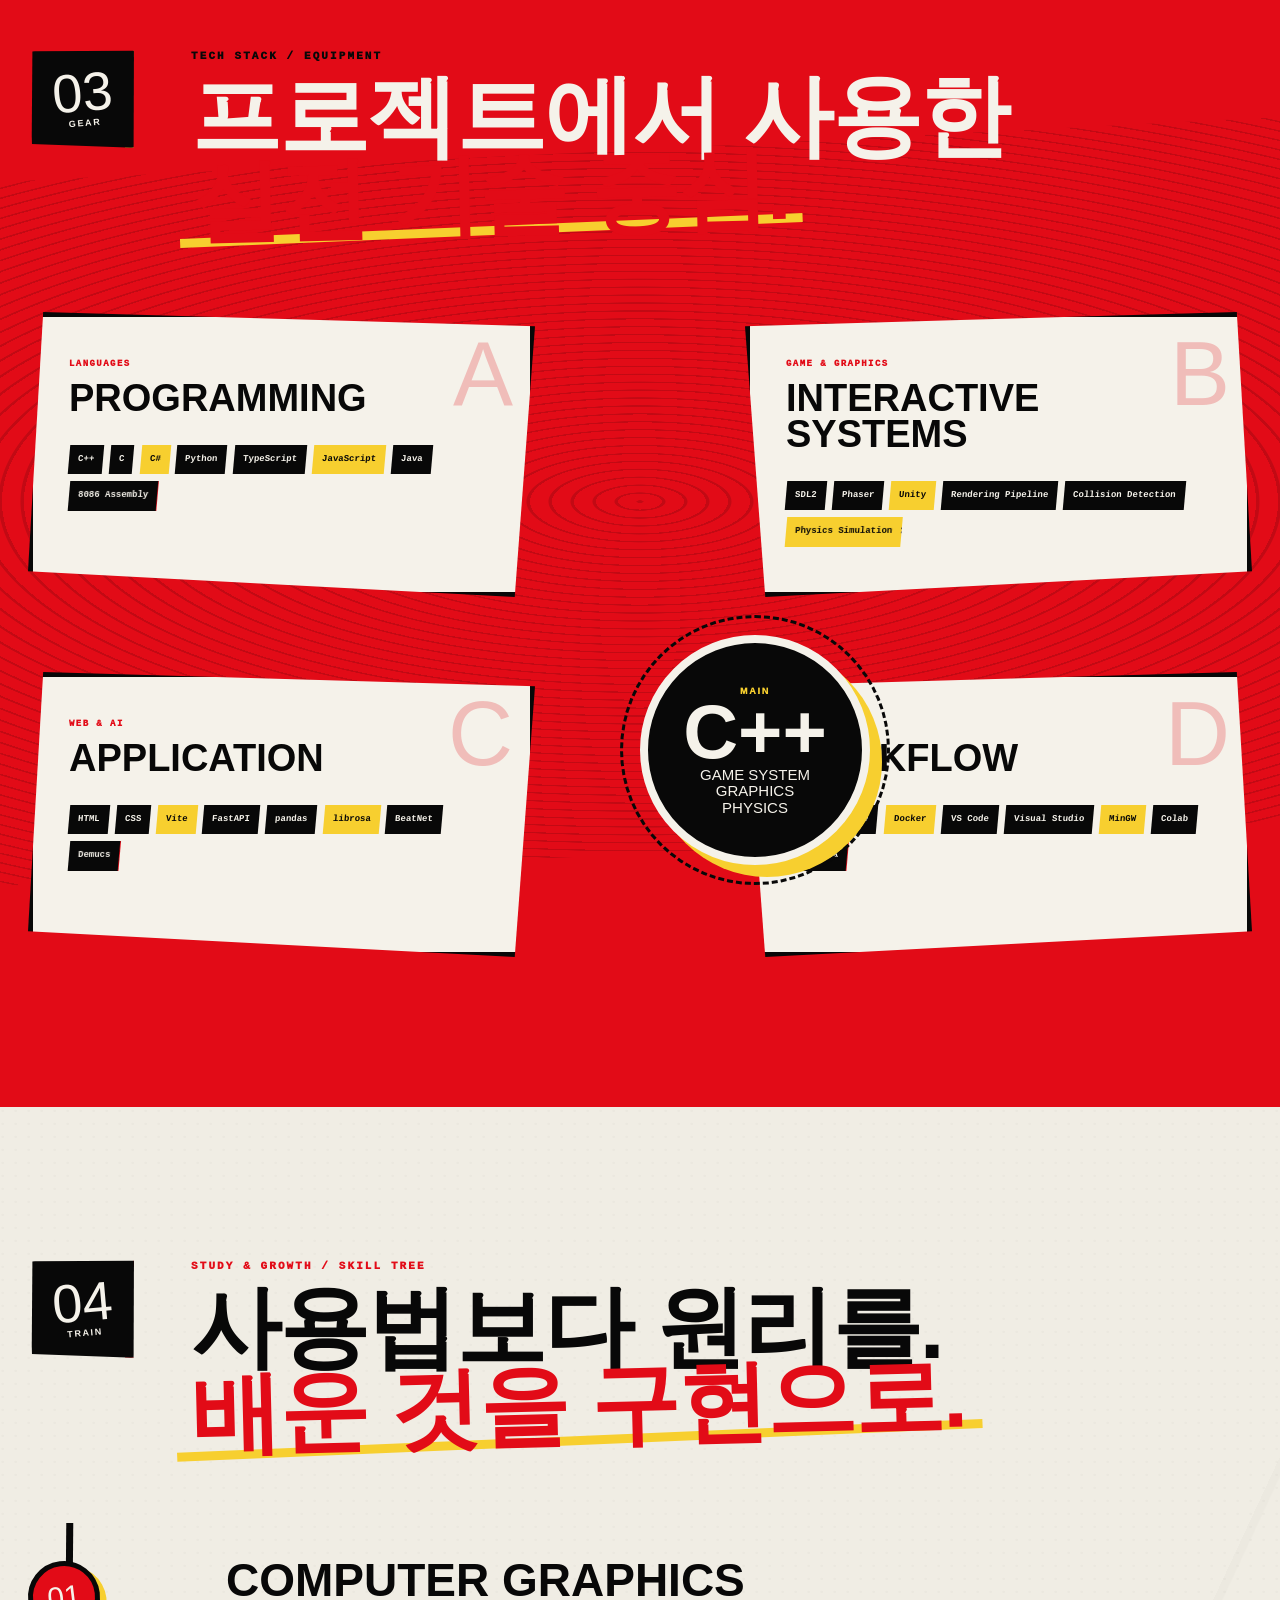
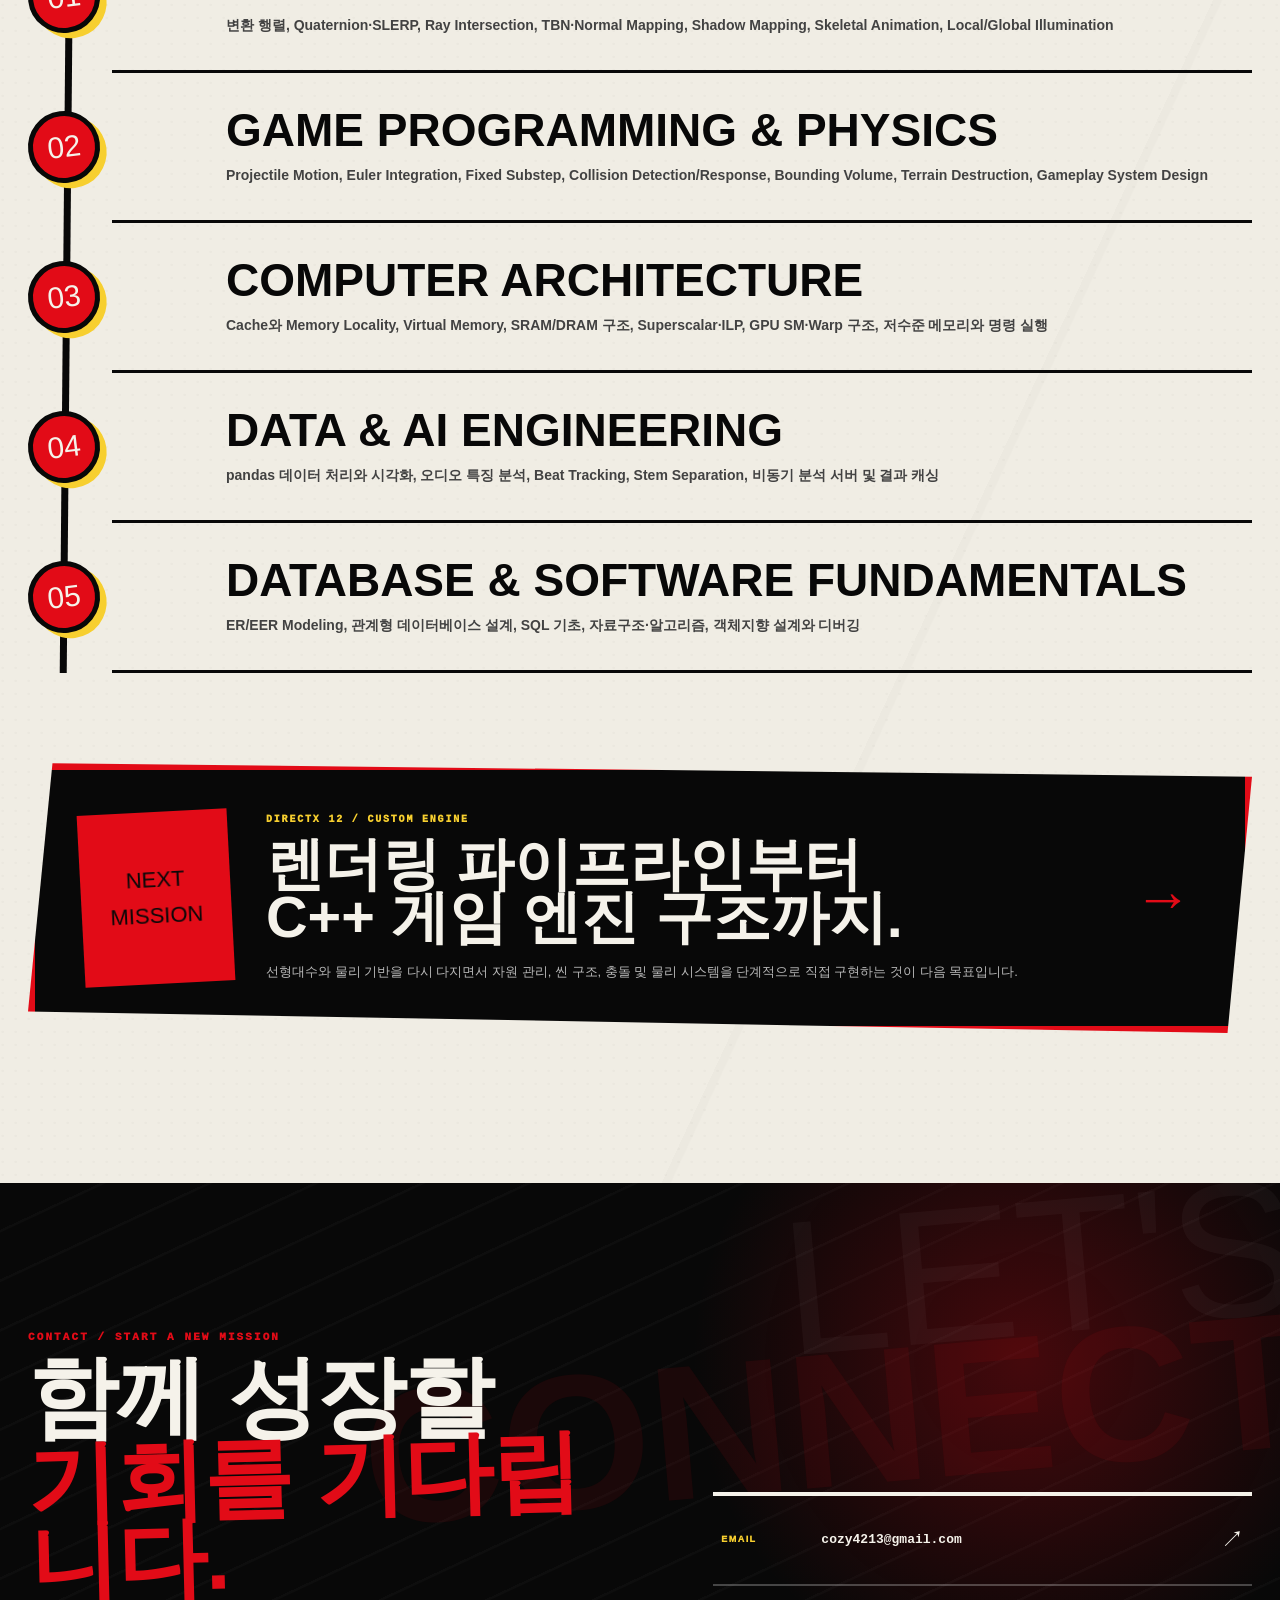
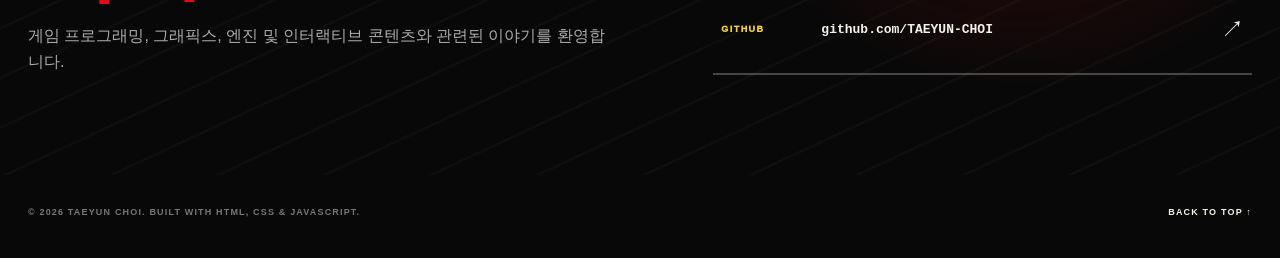
==== commit a7eaf8b6: "Add files via upload" ====
--- a/index.html
+++ b/index.html
@@ -3,59 +3,295 @@
 <head>
   <meta charset="UTF-8" />
   <meta name="viewport" content="width=device-width, initial-scale=1.0" />
-  <title>TAEYUN-CHOI Portfolio</title>
+  <meta name="description" content="최태윤의 게임·그래픽스 프로그래밍 포트폴리오. C++, SDL2, Phaser, TypeScript, Python 프로젝트와 컴퓨터 그래픽스·물리 시뮬레이션 학습 기록을 소개합니다." />
+  <meta name="theme-color" content="#e20b17" />
+  <meta property="og:title" content="TAEYUN CHOI | Game & Graphics Developer" />
+  <meta property="og:description" content="게임 시스템, 그래픽스, 물리 시뮬레이션을 깊게 공부하고 구현하는 개발자 최태윤의 포트폴리오입니다." />
+  <meta property="og:type" content="website" />
+  <title>TAEYUN CHOI | Game & Graphics Developer</title>
+  <link rel="icon" href="public/favicon.svg" type="image/svg+xml" />
+  <link rel="preload" href="public/hero-concept.webp" as="image" />
   <link rel="stylesheet" href="style.css" />
 </head>
 <body>
-
-  <div class="container">
-
-    <aside class="sidebar">
-      <h1 class="logo">TAEYUN</h1>
-      <p class="sub">CHOI</p>
-
-      <nav>
-        <a href="#about" class="menu">ABOUT</a>
-        <a href="#skills" class="menu">SKILLS</a>
-        <a href="#projects" class="menu">PROJECTS</a>
-        <a href="#contact" class="menu">CONTACT</a>
-      </nav>
-    </aside>
-
-    <main class="content">
-
-      <section id="about" class="section">
-        <h2>ABOUT</h2>
-        <p>컴퓨터공학 전공</p>
-        <p>AI · 그래픽 · 게임 개발에 관심 있는 개발자 지망생입니다.</p>
-      </section>
-
-      <section id="skills" class="section">
-        <h2>SKILLS</h2>
-        <p>HTML / CSS / JavaScript</p>
-        <p>React / Next.js / Python</p>
-        <p> C++ / C# / Graphics
-        <p>AI 활용 웹 서비스 및 게임 개발</p>
-      </section>
-
-      <section id="projects" class="section">
-        <h2>PROJECTS</h2>
-        <p>AI 웹게임 프로젝트</p>
-        <p>개인 포트폴리오 사이트</p>
-        <p>Unity Projects
-        <p>UE5 Projects</p>
-      </section>
-
-      <section id="contact" class="section">
-        <h2>CONTACT</h2>
-        <p>Email: yooni0215@naver.com</p>
-      </section>
-
-    </main>
-
-    <img src="public/images/joker_main_menu.png" alt="joker character" class="joker-bg" />
-
-  </div>
+  <div class="scroll-progress" aria-hidden="true"><span></span></div>
+  <div class="cursor-dot" aria-hidden="true"></div>
+  <div class="cursor-ring" aria-hidden="true"></div>
+  <div class="noise" aria-hidden="true"></div>
+  <div class="page-shards" aria-hidden="true"><i></i><i></i><i></i></div>
+
+  <header class="topbar">
+    <a class="brand magnetic" href="#home" aria-label="홈으로 이동">
+      <span class="brand-mark">TC</span>
+      <span class="brand-copy"><b>TAEYUN CHOI</b><small>GAME / GRAPHICS DEV.</small></span>
+    </a>
+
+    <button class="nav-toggle" type="button" aria-label="메뉴 열기" aria-expanded="false">
+      <span></span><span></span><span></span>
+    </button>
+
+    <nav class="nav" aria-label="주요 메뉴">
+      <a href="#about"><b>01</b> ABOUT</a>
+      <a href="#projects"><b>02</b> PROJECTS</a>
+      <a href="#skills"><b>03</b> SKILLS</a>
+      <a href="#study"><b>04</b> STUDY</a>
+      <a href="#contact"><b>05</b> CONTACT</a>
+    </nav>
+
+    <div class="section-status" aria-live="polite"><span>NOW</span><strong>HOME</strong></div>
+  </header>
+
+  <main>
+    <section id="home" class="hero" data-section-name="HOME">
+      <div class="hero-art" data-parallax="0.16" aria-hidden="true">
+        <img src="public/hero-concept.webp" alt="" />
+        <div class="hero-art-slice slice-a"></div>
+        <div class="hero-art-slice slice-b"></div>
+      </div>
+      <div class="hero-black-swipe" aria-hidden="true"></div>
+      <div class="hero-red-swipe" aria-hidden="true"></div>
+
+      <div class="hero-inner section-shell">
+        <div class="hero-copy reveal reveal-left">
+          <div class="hero-kicker"><span>COMPUTER ENGINEERING</span><i></i><span>SEOUL · 2026</span></div>
+          <p class="hero-role">GAME · GRAPHICS · PHYSICS</p>
+          <h1>
+            <span class="title-line solid">BUILD THE</span>
+            <span class="title-line outlined">SYSTEM.</span>
+            <span class="title-line slash">MAKE IT</span>
+            <span class="title-line solid red-word">PLAY.</span>
+          </h1>
+          <p class="hero-description">
+            안녕하세요, 최태윤입니다. C++ 기반 게임 프로그래밍과 컴퓨터 그래픽스,
+            물리 시뮬레이션을 중심으로 공부하며 아이디어를 실제 동작하는 결과물로 만듭니다.
+          </p>
+          <div class="hero-actions">
+            <a class="slash-button primary magnetic" href="#projects"><span>프로젝트 보기</span><i>↘</i></a>
+            <a class="slash-button dark magnetic" href="https://github.com/TAEYUN-CHOI" target="_blank" rel="noreferrer"><span>GitHub</span><i>↗</i></a>
+          </div>
+        </div>
+
+        <div class="hero-stamp reveal reveal-right" aria-label="개발자 핵심 관심 분야">
+          <span class="stamp-top">CURRENT FOCUS</span>
+          <strong>C++</strong>
+          <p>RENDERING<br />PHYSICS<br />ENGINE</p>
+          <i>01</i>
+        </div>
+      </div>
+
+      <a class="scroll-cue" href="#about" aria-label="다음 섹션으로 이동">
+        <span>SCROLL TO ENTER</span><i>↓</i>
+      </a>
+    </section>
+
+    <div class="marquee" aria-hidden="true">
+      <div class="marquee-track">
+        <span>C++ GAME PROGRAMMING</span><i>◆</i><span>COMPUTER GRAPHICS</span><i>◆</i><span>PHYSICS SIMULATION</span><i>◆</i><span>ENGINE ARCHITECTURE</span><i>◆</i>
+        <span>C++ GAME PROGRAMMING</span><i>◆</i><span>COMPUTER GRAPHICS</span><i>◆</i><span>PHYSICS SIMULATION</span><i>◆</i><span>ENGINE ARCHITECTURE</span><i>◆</i>
+      </div>
+    </div>
+
+    <section id="about" class="section section-light" data-section-name="ABOUT">
+      <div class="section-cut cut-top" aria-hidden="true"></div>
+      <div class="section-shell">
+        <header class="section-heading reveal reveal-skew">
+          <div class="section-badge"><span>01</span><b>PROFILE</b></div>
+          <div>
+            <p class="eyebrow">ABOUT ME / PLAYER DATA</p>
+            <h2>기획에서 구현까지.<br /><em>끝까지 완성합니다.</em></h2>
+          </div>
+        </header>
+
+        <div class="about-layout">
+          <article class="profile-card reveal reveal-left tilt-card">
+            <div class="profile-tape">DEVELOPER FILE</div>
+            <div class="profile-id">
+              <span>NAME</span><strong>CHOI<br />TAEYUN</strong><i>CT-2026</i>
+            </div>
+            <div class="profile-core">
+              <span>CORE</span>
+              <b>C++ / GAME SYSTEM</b>
+              <b>GRAPHICS / RENDERING</b>
+              <b>PHYSICS / SIMULATION</b>
+            </div>
+            <div class="profile-seal">OWNERSHIP<br />+ ITERATION</div>
+          </article>
+
+          <article class="about-story reveal reveal-right">
+            <p class="lead">
+              컴퓨터공학을 전공하며 게임 개발자가 되기 위해 C++, 그래픽스, 물리 시뮬레이션을 집중적으로 학습하고 있습니다.
+            </p>
+            <p>
+              단순히 엔진 기능을 사용하는 데 그치지 않고, 수식과 자료구조가 실제 코드와 화면에서 어떻게 동작하는지 이해하려고 합니다.
+              프로젝트에서는 기획, 시스템 설계, 구현, 디버깅, 발표 자료 제작까지 전체 흐름을 직접 경험했습니다.
+            </p>
+            <p>
+              특히 충돌 처리, 시간 적분, 리듬 싱크, 데이터 파이프라인처럼 눈에 잘 보이지 않지만 결과물의 품질을 결정하는 문제를 해결하는 과정에 관심이 많습니다.
+            </p>
+
+            <div class="facts-grid">
+              <div class="fact"><span>MAJOR</span><strong>Computer Engineering</strong></div>
+              <div class="fact"><span>GOAL</span><strong>Game / Graphics Programmer</strong></div>
+              <div class="fact"><span>INTEREST</span><strong>Rendering · Physics · Engine</strong></div>
+              <div class="fact"><span>LEADERSHIP</span><strong>e-Sports Club President</strong></div>
+            </div>
+          </article>
+        </div>
+      </div>
+      <div class="section-cut cut-bottom" aria-hidden="true"></div>
+    </section>
+
+    <section id="projects" class="section section-dark" data-section-name="PROJECTS">
+      <div class="project-bg-word" aria-hidden="true">CASE FILES</div>
+      <div class="section-shell">
+        <header class="section-heading inverse reveal reveal-skew">
+          <div class="section-badge red"><span>02</span><b>WORK</b></div>
+          <div>
+            <p class="eyebrow">FEATURED PROJECTS / MISSION LOG</p>
+            <h2>문제를 정의하고,<br /><em>동작하는 시스템으로.</em></h2>
+          </div>
+        </header>
+
+        <div class="projects-list">
+          <article class="project-card featured reveal reveal-left tilt-card">
+            <div class="project-ribbon">CAPSTONE / 2026</div>
+            <div class="project-number">CASE<br /><strong>01</strong></div>
+            <div class="project-visual rhythm-visual" aria-hidden="true">
+              <span class="orbit orbit-a"></span><span class="orbit orbit-b"></span>
+              <span class="beat beat-a"></span><span class="beat beat-b"></span><span class="beat beat-c"></span>
+              <div class="visual-grid"></div>
+              <strong>RIFT<br />BEAT</strong>
+              <em>AI RHYTHM SYSTEM</em>
+            </div>
+            <div class="project-content">
+              <div class="project-meta"><span>AI RHYTHM GAME</span><span>TEAM PROJECT</span></div>
+              <h3>RiftBeat</h3>
+              <p class="project-summary">사용자가 업로드한 음악을 분석해 리듬 맵과 시각 이벤트를 생성하고, 웹에서 바로 플레이할 수 있도록 만든 AI 기반 리듬게임입니다.</p>
+              <ul class="project-points">
+                <li>Phaser + TypeScript 기반 판정, 콤보, 노드 및 씬 전환 시스템</li>
+                <li>FastAPI와 librosa·BeatNet·Demucs 음악 분석 파이프라인</li>
+                <li>BPM 정규화·오프셋 탐색·정렬 점수 기반 Stable Rhythm Grid</li>
+                <li>Stem 특징, 섹션 밀도, Tempo Forecast, Portal Rush 구현</li>
+              </ul>
+              <div class="tags"><span>TypeScript</span><span>Phaser</span><span>Vite</span><span>Python</span><span>FastAPI</span><span>Audio Analysis</span></div>
+            </div>
+          </article>
+
+          <article class="project-card reverse reveal reveal-right tilt-card">
+            <div class="project-ribbon yellow">GAME PROGRAMMING / 2026</div>
+            <div class="project-number">CASE<br /><strong>02</strong></div>
+            <div class="project-visual artillery-visual" aria-hidden="true">
+              <span class="terrain"></span><span class="tank tank-left"></span><span class="tank tank-right"></span><span class="trajectory"></span><span class="projectile"></span>
+              <strong>FIRE!</strong><em>PHYSICS + STRATEGY</em>
+            </div>
+            <div class="project-content">
+              <div class="project-meta"><span>2D ARTILLERY GAME</span><span>SOLO DEVELOPMENT</span></div>
+              <h3>SDL2 턴제<br />포격 게임</h3>
+              <p class="project-summary">C++17과 SDL2로 제작한 2인 턴제 포격 게임입니다. 여섯 종류 유닛의 역할과 발사체 물리, 파괴 가능한 지형을 결합했습니다.</p>
+              <ul class="project-points">
+                <li>중력·바람·공기저항을 반영한 발사체 운동과 궤적 미리보기</li>
+                <li>Fixed Substep과 Euler 적분으로 빠른 발사체 충돌 누락 완화</li>
+                <li>AABB 충돌, 타일 파괴, 폭발 반경, 넉백, 이동 에너지</li>
+                <li>팀/맵 선택부터 전투와 결과까지 전체 게임 플로우 완성</li>
+              </ul>
+              <div class="tags"><span>C++17</span><span>SDL2</span><span>Physics</span><span>Collision</span><span>Game Design</span></div>
+            </div>
+          </article>
+
+          <article class="project-card reveal reveal-left tilt-card">
+            <div class="project-ribbon white">COMPUTER ARCHITECTURE / 2026</div>
+            <div class="project-number">CASE<br /><strong>03</strong></div>
+            <div class="project-visual memory-visual" aria-hidden="true">
+              <span>01</span><span>0A</span><span>07</span><span>0C</span><span>03</span><span>01</span><span>0A</span><span>07</span>
+              <strong>8086</strong><em>MEMORY MATCH</em>
+            </div>
+            <div class="project-content">
+              <div class="project-meta"><span>ASSEMBLY GAME</span><span>LOW-LEVEL</span></div>
+              <h3>8086<br />Memory Match</h3>
+              <p class="project-summary">EMU8086 환경에서 구현한 콘솔 카드 매칭 게임입니다. 제한적인 저수준 환경에서 입력 처리, 상태 관리, 난이도와 점수 체계를 설계했습니다.</p>
+              <ul class="project-points">
+                <li>3단계 난이도와 시도·오답·점수·시간 기반 게임 진행</li>
+                <li>시스템 시간을 이용한 seed 생성과 카드 배치 랜덤화</li>
+                <li>10~12 범위의 두 자리 입력 처리 오류 추적 및 수정</li>
+                <li>레지스터와 메모리 흐름을 고려한 콘솔 UI와 랭크 시스템</li>
+              </ul>
+              <div class="tags"><span>8086 Assembly</span><span>EMU8086</span><span>Low-level</span><span>Debugging</span></div>
+            </div>
+          </article>
+        </div>
+      </div>
+    </section>
+
+    <section id="skills" class="section section-red" data-section-name="SKILLS">
+      <div class="section-shell">
+        <header class="section-heading reveal reveal-skew">
+          <div class="section-badge dark"><span>03</span><b>GEAR</b></div>
+          <div>
+            <p class="eyebrow dark-text">TECH STACK / EQUIPMENT</p>
+            <h2>프로젝트에서 사용한<br /><em>실전 기술 중심.</em></h2>
+          </div>
+        </header>
+
+        <div class="skill-wheel">
+          <div class="skill-core reveal reveal-pop">
+            <span>MAIN</span><strong>C++</strong><p>GAME SYSTEM<br />GRAPHICS<br />PHYSICS</p>
+          </div>
+          <div class="skill-grid">
+            <article class="skill-card reveal reveal-left tilt-card"><span class="skill-no">A</span><p>LANGUAGES</p><h3>Programming</h3><div class="skill-items"><span>C++</span><span>C</span><span>C#</span><span>Python</span><span>TypeScript</span><span>JavaScript</span><span>Java</span><span>8086 Assembly</span></div></article>
+            <article class="skill-card reveal reveal-right tilt-card"><span class="skill-no">B</span><p>GAME & GRAPHICS</p><h3>Interactive Systems</h3><div class="skill-items"><span>SDL2</span><span>Phaser</span><span>Unity</span><span>Rendering Pipeline</span><span>Collision Detection</span><span>Physics Simulation</span></div></article>
+            <article class="skill-card reveal reveal-left tilt-card"><span class="skill-no">C</span><p>WEB & AI</p><h3>Application</h3><div class="skill-items"><span>HTML</span><span>CSS</span><span>Vite</span><span>FastAPI</span><span>pandas</span><span>librosa</span><span>BeatNet</span><span>Demucs</span></div></article>
+            <article class="skill-card reveal reveal-right tilt-card"><span class="skill-no">D</span><p>TOOLS</p><h3>Workflow</h3><div class="skill-items"><span>Git</span><span>GitHub</span><span>Docker</span><span>VS Code</span><span>Visual Studio</span><span>MinGW</span><span>Colab</span><span>Anaconda</span></div></article>
+          </div>
+        </div>
+      </div>
+    </section>
+
+    <section id="study" class="section section-paper" data-section-name="STUDY">
+      <div class="section-shell">
+        <header class="section-heading reveal reveal-skew">
+          <div class="section-badge"><span>04</span><b>TRAIN</b></div>
+          <div>
+            <p class="eyebrow">STUDY & GROWTH / SKILL TREE</p>
+            <h2>사용법보다 원리를.<br /><em>배운 것을 구현으로.</em></h2>
+          </div>
+        </header>
+
+        <div class="study-timeline">
+          <article class="study-item reveal reveal-left"><span class="study-no">01</span><div><h3>Computer Graphics</h3><p>변환 행렬, Quaternion·SLERP, Ray Intersection, TBN·Normal Mapping, Shadow Mapping, Skeletal Animation, Local/Global Illumination</p></div></article>
+          <article class="study-item reveal reveal-right"><span class="study-no">02</span><div><h3>Game Programming & Physics</h3><p>Projectile Motion, Euler Integration, Fixed Substep, Collision Detection/Response, Bounding Volume, Terrain Destruction, Gameplay System Design</p></div></article>
+          <article class="study-item reveal reveal-left"><span class="study-no">03</span><div><h3>Computer Architecture</h3><p>Cache와 Memory Locality, Virtual Memory, SRAM/DRAM 구조, Superscalar·ILP, GPU SM·Warp 구조, 저수준 메모리와 명령 실행</p></div></article>
+          <article class="study-item reveal reveal-right"><span class="study-no">04</span><div><h3>Data & AI Engineering</h3><p>pandas 데이터 처리와 시각화, 오디오 특징 분석, Beat Tracking, Stem Separation, 비동기 분석 서버 및 결과 캐싱</p></div></article>
+          <article class="study-item reveal reveal-left"><span class="study-no">05</span><div><h3>Database & Software Fundamentals</h3><p>ER/EER Modeling, 관계형 데이터베이스 설계, SQL 기초, 자료구조·알고리즘, 객체지향 설계와 디버깅</p></div></article>
+        </div>
+
+        <div class="next-focus reveal reveal-pop">
+          <div class="next-label">NEXT MISSION</div>
+          <div><p>DIRECTX 12 / CUSTOM ENGINE</p><h3>렌더링 파이프라인부터<br />C++ 게임 엔진 구조까지.</h3><span>선형대수와 물리 기반을 다시 다지면서 자원 관리, 씬 구조, 충돌 및 물리 시스템을 단계적으로 직접 구현하는 것이 다음 목표입니다.</span></div>
+          <i>→</i>
+        </div>
+      </div>
+    </section>
+
+    <section id="contact" class="contact-section" data-section-name="CONTACT">
+      <div class="contact-art" aria-hidden="true"><span>LET'S</span><strong>CONNECT</strong></div>
+      <div class="section-shell contact-inner">
+        <div class="contact-copy reveal reveal-left">
+          <p class="eyebrow">CONTACT / START A NEW MISSION</p>
+          <h2>함께 성장할<br /><em>기회를 기다립니다.</em></h2>
+          <p>게임 프로그래밍, 그래픽스, 엔진 및 인터랙티브 콘텐츠와 관련된 이야기를 환영합니다.</p>
+        </div>
+        <div class="contact-links reveal reveal-right">
+          <a class="magnetic" href="mailto:cozy4213@gmail.com"><span>EMAIL</span><strong>cozy4213@gmail.com</strong><i>↗</i></a>
+          <a class="magnetic" href="https://github.com/TAEYUN-CHOI" target="_blank" rel="noreferrer"><span>GITHUB</span><strong>github.com/TAEYUN-CHOI</strong><i>↗</i></a>
+        </div>
+      </div>
+    </section>
+  </main>
+
+  <footer>
+    <p>© <span id="year"></span> TAEYUN CHOI. BUILT WITH HTML, CSS & JAVASCRIPT.</p>
+    <a class="magnetic" href="#home">BACK TO TOP ↑</a>
+  </footer>
 
   <script src="script.js"></script>
 </body>
--- a/style.css
+++ b/style.css
@@ -1,206 +1,389 @@
-@font-face {
-  font-family: "ArsenalBold";
-  src: url("public/fonts/Arsenal-Bold.ttf") format("truetype");
-}
-
-* {
-  margin: 0;
-  padding: 0;
-  box-sizing: border-box;
-}
-
-html {
-  scroll-behavior: smooth;
-}
-
+:root {
+  --black: #080808;
+  --black-2: #121212;
+  --black-3: #1c1c1c;
+  --red: #e20b17;
+  --red-bright: #ff1524;
+  --red-dark: #82000a;
+  --white: #f5f2ea;
+  --paper: #e8e4d8;
+  --yellow: #f7cf2f;
+  --gray: #aaa8a1;
+  --max: 1260px;
+  --progress: 0;
+  --mouse-x: 50%;
+  --mouse-y: 50%;
+}
+
+* { margin: 0; padding: 0; box-sizing: border-box; }
+html { scroll-behavior: smooth; scroll-padding-top: 80px; }
 body {
-  background:
-    linear-gradient(rgba(10, 10, 10, 0.92), rgba(10, 10, 10, 0.96)),
-    url("public/images/star_pattern.gif");
-  background-size: 420px;
-  color: #eaeaea;
-  font-family: "ArsenalBold", Arial, sans-serif;
+  background: var(--black);
+  color: var(--white);
+  font-family: Pretendard, "Noto Sans KR", "Apple SD Gothic Neo", "Segoe UI", sans-serif;
+  line-height: 1.65;
   overflow-x: hidden;
-}
-
-.container {
-  position: relative;
-  display: flex;
-  min-height: 100vh;
-}
-
-/* 왼쪽 사이드 */
-.sidebar {
-  width: 300px;
-  background: #d90000;
-  padding: 40px;
-  clip-path: polygon(0 0, 100% 0, 82% 100%, 0% 100%);
-  position: fixed;
-  height: 100%;
-  z-index: 20;
-}
-
-.logo {
-  font-size: 50px;
-  color: white;
-  text-shadow: 4px 4px 0 black;
-  letter-spacing: 1px;
-}
-
-.logo::after {
-  content: "";
-  display: block;
-  width: 55px;
-  height: 6px;
-  background: white;
-  margin-top: 10px;
-  box-shadow: 5px 5px 0 black;
-}
-
-.sub {
-  margin-top: 8px;
-  margin-bottom: 42px;
-  color: white;
-  font-size: 14px;
-  letter-spacing: 2px;
-}
-
-nav {
-  display: flex;
-  flex-direction: column;
-  gap: 18px;
-}
-
-.menu {
-  text-decoration: none;
-  color: white;
-  font-size: 20px;
-  padding: 12px 16px;
-  background: #080808;
-  border: 2px solid transparent;
-  transform: skew(-10deg);
-  transition: all 0.2s ease;
-  box-shadow: 5px 5px 0 rgba(0, 0, 0, 0.55);
-}
-
-.menu:hover {
-  background: white;
-  color: black;
-  border-color: black;
-  transform: translateX(18px) skew(-10deg) scale(1.08);
-}
-
-/* 오른쪽 콘텐츠 */
-.content {
-  position: relative;
-  margin-left: 300px;
-  padding: 80px 90px;
-  width: 100%;
-  min-height: 100vh;
-  z-index: 5;
-}
-
-.content::after {
-  content: "";
-  position: fixed;
-  right: -120px;
-  top: -80px;
-  width: 340px;
-  height: 130vh;
-  background: #d90000;
-  opacity: 0.18;
-  transform: rotate(12deg);
-  pointer-events: none;
-  z-index: -1;
-}
-
-/* 카드 */
-.section {
-  max-width: 720px;
-  margin-bottom: 80px;
-  padding: 34px 38px;
-  background: rgba(15, 15, 15, 0.88);
-  border: 2px solid rgba(255, 255, 255, 0.18);
-  border-left: 8px solid white;
-  box-shadow: 10px 10px 0 rgba(217, 0, 0, 0.75);
-  transform: skew(-1deg);
-}
-
-.section h2 {
-  font-size: 52px;
-  margin-bottom: 18px;
-  color: white;
-  text-shadow: 4px 4px 0 #d90000;
-  letter-spacing: 1px;
-}
-
-.section p {
-  font-size: 20px;
-  margin-bottom: 10px;
-  color: #d8d8d8;
-  line-height: 1.6;
-}
-
-/* 오른쪽 캐릭터 */
-.joker-bg {
-  position: fixed;
-  right: -140px;
-  bottom: -80px;
-  width: min(62vw, 920px);
-  opacity: 0.9;
-  pointer-events: none;
-  z-index: 2;
-  filter:
-    drop-shadow(24px 24px 0 rgba(0, 0, 0, 0.8))
-    contrast(1.1);
-  transition: transform 0.25s ease, filter 0.25s ease, opacity 0.25s ease;
-}
-
-/* 메뉴 hover 시 캐릭터 반응 */
-.joker-bg.active {
-  transform: translateX(-30px) scale(1.06) rotate(-2deg);
-  opacity: 1;
-  filter:
-    drop-shadow(32px 32px 0 rgba(217, 0, 0, 0.55))
-    contrast(1.25);
-}
-
-/* 반응형 */
-@media (max-width: 800px) {
-  .sidebar {
-    width: 210px;
-    padding: 28px;
-  }
-
-  .content {
-    margin-left: 210px;
-    padding: 50px 35px;
-  }
-
-  .logo {
-    font-size: 32px;
-  }
-
-  .menu {
-    font-size: 16px;
-  }
-
-  .section {
-    padding: 26px;
-  }
-
-  .section h2 {
-    font-size: 38px;
-  }
-
-  .section p {
-    font-size: 17px;
-  }
-
-  .joker-bg {
-    width: 95vw;
-    right: -220px;
-    bottom: -40px;
-    opacity: 0.45;
-  }
-}
+  cursor: default;
+}
+body.menu-open { overflow: hidden; }
+a { color: inherit; }
+button, a { -webkit-tap-highlight-color: transparent; }
+::selection { color: var(--white); background: var(--red); }
+
+.scroll-progress { position: fixed; inset: 0 0 auto; height: 5px; z-index: 1000; pointer-events: none; background: rgba(255,255,255,.08); }
+.scroll-progress span { display: block; width: calc(var(--progress) * 100%); height: 100%; background: var(--red-bright); box-shadow: 0 0 20px rgba(255,21,36,.7); }
+
+.cursor-dot, .cursor-ring { position: fixed; top: 0; left: 0; pointer-events: none; z-index: 1200; border-radius: 50%; transform: translate(-50%, -50%); opacity: 0; }
+.cursor-dot { width: 7px; height: 7px; background: var(--red-bright); }
+.cursor-ring { width: 34px; height: 34px; border: 1px solid rgba(255,255,255,.75); transition: width .18s ease, height .18s ease, border-color .18s ease, background .18s ease; }
+body.cursor-ready .cursor-dot, body.cursor-ready .cursor-ring { opacity: 1; }
+body.cursor-hover .cursor-ring { width: 58px; height: 58px; border-color: var(--red); background: rgba(226,11,23,.13); }
+
+.noise { position: fixed; inset: 0; z-index: 900; pointer-events: none; opacity: .09; mix-blend-mode: soft-light; background-image: url("data:image/svg+xml,%3Csvg viewBox='0 0 180 180' xmlns='http://www.w3.org/2000/svg'%3E%3Cfilter id='n'%3E%3CfeTurbulence type='fractalNoise' baseFrequency='.78' numOctaves='4' stitchTiles='stitch'/%3E%3C/filter%3E%3Crect width='100%25' height='100%25' filter='url(%23n)' opacity='.8'/%3E%3C/svg%3E"); }
+.page-shards { position: fixed; inset: 0; pointer-events: none; z-index: 1; overflow: hidden; }
+.page-shards i { position: absolute; display: block; background: rgba(255,255,255,.035); transform: rotate(-18deg); }
+.page-shards i:nth-child(1) { width: 8vw; height: 60vh; left: 4vw; top: 40vh; }
+.page-shards i:nth-child(2) { width: 1px; height: 110vh; right: 14vw; top: 0; background: rgba(226,11,23,.18); }
+.page-shards i:nth-child(3) { width: 28vw; height: 3px; right: -8vw; bottom: 15vh; background: rgba(255,255,255,.09); }
+
+.section-shell { width: min(calc(100% - 56px), var(--max)); margin-inline: auto; position: relative; z-index: 3; }
+
+.topbar { position: fixed; inset: 0 0 auto; height: 76px; display: grid; grid-template-columns: auto 1fr auto; align-items: center; gap: 40px; padding: 0 max(24px, calc((100vw - var(--max)) / 2)); z-index: 500; transition: background .3s ease, height .3s ease, transform .3s ease; }
+.topbar::before { content: ""; position: absolute; inset: 0; background: rgba(8,8,8,.82); backdrop-filter: blur(16px); clip-path: polygon(0 0, 100% 0, 97.5% 100%, 0 100%); border-bottom: 1px solid rgba(255,255,255,.16); z-index: -1; }
+.topbar.scrolled { height: 66px; }
+.brand { display: flex; align-items: center; gap: 12px; text-decoration: none; }
+.brand-mark { display: grid; place-items: center; width: 44px; height: 44px; color: var(--white); background: var(--red); font-family: Impact, "Arial Black", sans-serif; font-size: 16px; transform: rotate(-5deg); clip-path: polygon(10% 0, 100% 8%, 88% 100%, 0 87%); box-shadow: 5px 5px 0 var(--white); }
+.brand-copy { display: grid; line-height: 1.05; }
+.brand-copy b { font-family: Impact, "Arial Black", sans-serif; letter-spacing: .08em; font-size: 14px; }
+.brand-copy small { color: #aaa; font-size: 8px; font-weight: 900; letter-spacing: .18em; margin-top: 5px; }
+.nav { justify-self: center; display: flex; gap: 6px; align-items: center; }
+.nav a { position: relative; padding: 9px 14px 8px; color: #b9b9b9; text-decoration: none; font-family: Impact, "Arial Black", sans-serif; font-size: 12px; letter-spacing: .08em; transform: skew(-8deg); transition: color .18s ease, background .18s ease, transform .18s ease; }
+.nav a b { margin-right: 5px; color: var(--red); font-family: "Cascadia Code", Consolas, monospace; font-size: 9px; }
+.nav a span, .nav a { }
+.nav a:hover, .nav a.active { color: var(--black); background: var(--white); transform: skew(-8deg) translateY(-2px); }
+.nav a.active b { color: var(--red); }
+.section-status { display: grid; grid-template-columns: auto auto; gap: 8px; align-items: baseline; transform: rotate(2deg); }
+.section-status span { padding: 3px 6px; color: var(--black); background: var(--yellow); font-size: 8px; font-weight: 1000; letter-spacing: .15em; }
+.section-status strong { font-family: Impact, "Arial Black", sans-serif; font-size: 13px; letter-spacing: .1em; }
+.nav-toggle { display: none; width: 46px; height: 42px; border: 0; background: var(--red); clip-path: polygon(8% 0, 100% 8%, 90% 100%, 0 88%); padding: 10px; }
+.nav-toggle span { display: block; height: 3px; margin: 5px 0; background: var(--white); transition: .2s ease; }
+
+.hero { position: relative; min-height: 100svh; overflow: hidden; isolation: isolate; background: #050505; }
+.hero-art { position: absolute; inset: 0; z-index: -5; will-change: transform; transform: translate3d(0, calc(var(--hero-parallax, 0px)), 0) scale(1.04); }
+.hero-art img { width: 100%; height: 100%; object-fit: cover; object-position: 54% center; filter: saturate(1.08) contrast(1.08); }
+.hero-art::after { content: ""; position: absolute; inset: 0; background: linear-gradient(90deg, rgba(3,3,3,.98) 0%, rgba(3,3,3,.86) 24%, rgba(3,3,3,.24) 55%, rgba(3,3,3,.05) 100%), linear-gradient(0deg, #080808 0%, transparent 28%); }
+.hero-art-slice { position: absolute; z-index: 3; background-image: url("public/hero-concept.webp"); background-size: cover; background-position: 54% center; pointer-events: none; opacity: .86; }
+.slice-a { width: 22%; height: 45%; right: 7%; top: 2%; clip-path: polygon(0 8%, 100% 0, 82% 100%, 12% 86%); transform: translate3d(calc(var(--scroll-shift, 0px) * .25), calc(var(--scroll-shift, 0px) * -.12), 0) rotate(2deg); filter: contrast(1.2); }
+.slice-b { width: 28%; height: 23%; right: 14%; bottom: 5%; clip-path: polygon(8% 0, 100% 12%, 89% 100%, 0 80%); transform: translate3d(calc(var(--scroll-shift, 0px) * -.18), calc(var(--scroll-shift, 0px) * .1), 0) rotate(-3deg); }
+.hero-black-swipe { position: absolute; width: 63%; height: 120%; left: -18%; top: -10%; z-index: -2; background: rgba(0,0,0,.82); transform: skew(-15deg); border-right: 8px solid var(--white); }
+.hero-red-swipe { position: absolute; width: 24%; height: 90%; left: 42%; bottom: -48%; z-index: -3; background: var(--red); transform: rotate(62deg); box-shadow: 0 0 0 16px rgba(226,11,23,.1); }
+.hero::before { content: ""; position: absolute; inset: 76px auto auto 0; width: 100%; height: 2px; z-index: 3; background: linear-gradient(90deg, var(--red) 0 28%, transparent 28%); }
+.hero-inner { min-height: 100svh; display: flex; align-items: center; padding-top: 105px; padding-bottom: 90px; }
+.hero-copy { position: relative; width: min(720px, 64vw); z-index: 5; }
+.hero-kicker { display: flex; align-items: center; gap: 12px; width: fit-content; padding: 7px 11px; color: var(--black); background: var(--white); font-size: 9px; font-weight: 1000; letter-spacing: .15em; transform: rotate(-1deg); box-shadow: 8px 8px 0 var(--red); }
+.hero-kicker i { width: 4px; height: 4px; background: var(--red); transform: rotate(45deg); }
+.hero-role { margin-top: 29px; color: var(--red-bright); font-family: "Cascadia Code", Consolas, monospace; font-weight: 900; letter-spacing: .22em; font-size: 12px; }
+.hero h1 { margin-top: 9px; font-family: Impact, "Arial Black", sans-serif; font-size: clamp(76px, 10vw, 150px); line-height: .76; letter-spacing: -.035em; text-transform: uppercase; }
+.title-line { display: block; width: fit-content; position: relative; text-shadow: 8px 8px 0 rgba(0,0,0,.9); }
+.title-line.outlined { color: transparent; -webkit-text-stroke: 3px var(--white); margin-left: 7vw; transform: rotate(-2deg); }
+.title-line.slash { margin-top: 10px; padding: 0 18px 5px 10px; color: var(--black); background: var(--white); transform: rotate(1.5deg) skew(-7deg); clip-path: polygon(2% 0, 100% 7%, 96% 100%, 0 89%); text-shadow: none; font-size: .72em; }
+.title-line.red-word { margin-left: 18vw; color: var(--red-bright); transform: rotate(-3deg); text-shadow: 7px 7px 0 var(--white), 12px 12px 0 #000; }
+.hero-description { width: min(650px, 90%); margin-top: 28px; padding: 13px 17px; color: #e3e0d8; background: rgba(0,0,0,.68); border-left: 5px solid var(--red); font-size: 16px; font-weight: 650; word-break: keep-all; backdrop-filter: blur(7px); }
+.hero-actions { display: flex; flex-wrap: wrap; gap: 12px; margin-top: 26px; }
+.slash-button { position: relative; display: grid; grid-template-columns: 1fr auto; gap: 20px; align-items: center; min-width: 190px; padding: 13px 20px 13px 24px; text-decoration: none; font-family: Impact, "Arial Black", sans-serif; letter-spacing: .08em; text-transform: uppercase; transform: skew(-7deg); transition: transform .2s ease, box-shadow .2s ease; clip-path: polygon(5% 0, 100% 8%, 94% 100%, 0 84%); }
+.slash-button span, .slash-button i { transform: skew(7deg); }
+.slash-button i { font-style: normal; font-size: 20px; }
+.slash-button.primary { color: var(--white); background: var(--red); box-shadow: 8px 8px 0 var(--white); }
+.slash-button.dark { color: var(--black); background: var(--white); box-shadow: 8px 8px 0 var(--red); }
+.slash-button:hover { transform: skew(-7deg) translate(-3px,-3px); box-shadow: 13px 13px 0 var(--yellow); }
+.hero-stamp { position: absolute; right: 4%; bottom: 11%; width: 168px; padding: 18px 16px; color: var(--black); background: var(--yellow); border: 4px solid var(--black); transform: rotate(6deg); box-shadow: 10px 10px 0 var(--red); z-index: 6; clip-path: polygon(2% 5%, 95% 0, 100% 90%, 9% 100%); }
+.hero-stamp::before { content: ""; position: absolute; inset: 9px; border: 2px solid rgba(0,0,0,.6); }
+.hero-stamp > * { position: relative; z-index: 1; }
+.stamp-top { display: block; font-size: 8px; font-weight: 1000; letter-spacing: .14em; }
+.hero-stamp strong { display: block; margin: 5px 0; font-family: Impact, "Arial Black", sans-serif; font-size: 52px; line-height: 1; }
+.hero-stamp p { font-family: Impact, "Arial Black", sans-serif; font-size: 16px; line-height: 1.05; }
+.hero-stamp i { position: absolute; right: 13px; bottom: 10px; color: rgba(0,0,0,.25); font-family: Impact, sans-serif; font-size: 38px; font-style: normal; }
+.scroll-cue { position: absolute; left: 50%; bottom: 23px; z-index: 7; display: grid; place-items: center; color: var(--white); text-decoration: none; transform: translateX(-50%) rotate(-2deg); }
+.scroll-cue span { padding: 3px 9px; background: var(--black); font-size: 8px; font-weight: 1000; letter-spacing: .2em; }
+.scroll-cue i { color: var(--red); font-style: normal; font-size: 30px; animation: bounce 1.35s infinite; }
+@keyframes bounce { 50% { transform: translateY(7px); } }
+
+.marquee { position: relative; z-index: 10; overflow: hidden; padding: 11px 0 10px; color: var(--black); background: var(--yellow); border-block: 4px solid var(--black); transform: rotate(-1deg) scale(1.02); }
+.marquee-track { display: flex; width: max-content; align-items: center; gap: 24px; animation: marquee 24s linear infinite; font-family: Impact, "Arial Black", sans-serif; font-size: 18px; letter-spacing: .08em; }
+.marquee-track i { color: var(--red); font-style: normal; }
+@keyframes marquee { to { transform: translateX(-50%); } }
+
+.section { position: relative; padding: 150px 0; overflow: hidden; isolation: isolate; }
+.section-light { color: var(--black); background: var(--paper); }
+.section-dark { background: var(--black); }
+.section-red { color: var(--white); background: var(--red); }
+.section-paper { color: var(--black); background: #f0ede4; }
+.section-light::before, .section-paper::before { content: ""; position: absolute; inset: 0; opacity: .22; background: radial-gradient(circle at 20% 30%, rgba(0,0,0,.1) 0 1px, transparent 1.5px) 0 0 / 13px 13px, linear-gradient(115deg, transparent 0 70%, rgba(0,0,0,.08) 70% 70.4%, transparent 70.5%); }
+.section-red::before { content: ""; position: absolute; inset: -30%; background: repeating-radial-gradient(circle at center, rgba(0,0,0,.14) 0 3px, transparent 4px 22px); transform: scaleY(.36) rotate(-8deg); }
+.section-cut { position: absolute; left: -2%; width: 104%; height: 65px; z-index: 2; background: var(--black); }
+.cut-top { top: -34px; clip-path: polygon(0 0, 100% 48%, 100% 100%, 0 50%); }
+.cut-bottom { bottom: -34px; clip-path: polygon(0 0, 100% 50%, 100% 100%, 0 45%); }
+.section-heading { display: grid; grid-template-columns: 135px 1fr; gap: 28px; align-items: start; margin-bottom: 78px; transform-origin: left center; }
+.section-heading.inverse { color: var(--white); }
+.section-badge { width: 110px; height: 105px; display: grid; place-items: center; align-content: center; color: var(--white); background: var(--black); transform: rotate(-5deg); clip-path: polygon(8% 0, 100% 8%, 92% 100%, 0 88%); box-shadow: 8px 8px 0 var(--red); }
+.section-badge.red { background: var(--red); box-shadow: 8px 8px 0 var(--white); }
+.section-badge.dark { background: var(--black); box-shadow: 8px 8px 0 var(--yellow); }
+.section-badge span { font-family: Impact, "Arial Black", sans-serif; font-size: 54px; line-height: .9; }
+.section-badge b { font-size: 9px; letter-spacing: .18em; }
+.eyebrow { color: var(--red); font-family: "Cascadia Code", Consolas, monospace; font-size: 11px; font-weight: 1000; letter-spacing: .19em; }
+.eyebrow.dark-text { color: var(--black); }
+.section-heading h2, .contact-copy h2 { margin-top: 12px; font-family: Impact, "Arial Black", sans-serif; font-size: clamp(52px, 7vw, 92px); line-height: .88; letter-spacing: -.02em; text-transform: uppercase; }
+.section-heading h2 em, .contact-copy h2 em { position: relative; display: inline-block; color: var(--red); font-style: normal; transform: rotate(-1.4deg); }
+.section-heading h2 em::after { content: ""; position: absolute; left: -2%; right: -2%; bottom: 0; height: 9px; background: var(--yellow); z-index: -1; transform: rotate(-1deg); }
+.inverse h2 em { color: var(--red-bright); }
+
+.about-layout { display: grid; grid-template-columns: .78fr 1.22fr; gap: 90px; align-items: center; }
+.profile-card { position: relative; min-height: 510px; padding: 60px 42px 38px; color: var(--white); background: var(--black); border: 7px solid var(--white); transform: rotate(-2deg); box-shadow: 18px 18px 0 var(--red); clip-path: polygon(2% 0, 97% 3%, 100% 92%, 8% 100%, 0 67%); }
+.profile-card::after { content: ""; position: absolute; width: 250px; height: 250px; right: -95px; bottom: -100px; border: 40px solid rgba(226,11,23,.35); border-radius: 50%; }
+.profile-tape { position: absolute; top: -22px; left: 50%; padding: 8px 33px; color: var(--black); background: var(--yellow); font-size: 10px; font-weight: 1000; letter-spacing: .15em; transform: translateX(-50%) rotate(2deg); white-space: nowrap; }
+.profile-id span, .profile-core span { display: block; color: var(--red); font-size: 9px; font-weight: 1000; letter-spacing: .18em; }
+.profile-id strong { display: block; margin-top: 9px; font-family: Impact, "Arial Black", sans-serif; font-size: clamp(64px, 7vw, 96px); line-height: .78; letter-spacing: -.02em; }
+.profile-id i { display: inline-block; margin-top: 20px; padding: 4px 8px; color: var(--black); background: var(--white); font-style: normal; font-weight: 900; font-size: 10px; transform: rotate(-2deg); }
+.profile-core { margin-top: 48px; display: grid; gap: 8px; }
+.profile-core b { padding-bottom: 6px; border-bottom: 1px solid rgba(255,255,255,.2); font-family: "Cascadia Code", Consolas, monospace; font-size: 12px; }
+.profile-seal { position: absolute; right: 18px; top: 210px; padding: 14px; color: var(--black); background: var(--red); border-radius: 50%; font-family: Impact, sans-serif; font-size: 16px; line-height: .9; text-align: center; transform: rotate(12deg); }
+.about-story { font-size: 17px; word-break: keep-all; }
+.about-story .lead { font-family: Impact, "Arial Black", sans-serif; font-size: clamp(29px, 3.5vw, 47px); line-height: 1.08; }
+.about-story p + p { margin-top: 22px; }
+.facts-grid { display: grid; grid-template-columns: repeat(2, 1fr); gap: 8px; margin-top: 38px; }
+.fact { position: relative; min-height: 95px; padding: 19px 20px; color: var(--white); background: var(--black); overflow: hidden; }
+.fact::after { content: ""; position: absolute; right: -24px; top: -42px; width: 85px; height: 85px; border: 13px solid var(--red); border-radius: 50%; }
+.fact span { display: block; color: var(--yellow); font-size: 9px; font-weight: 1000; letter-spacing: .15em; }
+.fact strong { display: block; margin-top: 8px; font-size: 13px; }
+
+.project-bg-word { position: absolute; top: 120px; left: -2vw; color: rgba(255,255,255,.025); font-family: Impact, sans-serif; font-size: 19vw; line-height: .8; white-space: nowrap; transform: rotate(-5deg); }
+.projects-list { display: grid; gap: 78px; }
+.project-card { position: relative; display: grid; grid-template-columns: .92fr 1.08fr; min-height: 590px; color: var(--white); background: var(--black-2); border: 3px solid var(--white); box-shadow: 17px 17px 0 var(--red); transform-style: preserve-3d; transition: box-shadow .25s ease, border-color .25s ease; clip-path: polygon(1% 0, 100% 2%, 98% 100%, 0 96%); }
+.project-card.reverse { grid-template-columns: 1.08fr .92fr; box-shadow: -17px 17px 0 var(--yellow); clip-path: polygon(0 2%, 99% 0, 100% 96%, 2% 100%); }
+.project-card.reverse .project-visual { order: 2; border-right: 0; border-left: 2px solid var(--white); }
+.project-card:hover { border-color: var(--yellow); }
+.project-ribbon { position: absolute; top: -18px; left: 45px; z-index: 9; padding: 7px 20px; color: var(--white); background: var(--red); font-size: 10px; font-weight: 1000; letter-spacing: .15em; transform: rotate(-2deg); }
+.project-ribbon.yellow { color: var(--black); background: var(--yellow); }
+.project-ribbon.white { color: var(--black); background: var(--white); }
+.project-number { position: absolute; right: -27px; top: -35px; z-index: 8; display: grid; place-items: center; width: 108px; height: 108px; color: var(--black); background: var(--white); border: 6px solid var(--black); border-radius: 50%; font-family: Impact, sans-serif; font-size: 15px; line-height: .8; text-align: center; transform: rotate(9deg); box-shadow: 7px 7px 0 var(--red); }
+.project-number strong { display: block; font-size: 50px; }
+.project-visual { position: relative; min-height: 100%; overflow: hidden; background: #090909; border-right: 2px solid var(--white); transform: translateZ(18px); }
+.project-visual em { position: absolute; left: 24px; bottom: 22px; z-index: 4; padding: 5px 9px; color: var(--black); background: var(--yellow); font-size: 9px; font-style: normal; font-weight: 1000; letter-spacing: .16em; transform: rotate(-2deg); }
+.project-content { display: flex; flex-direction: column; justify-content: center; padding: 62px 56px; transform: translateZ(30px); }
+.project-meta { display: flex; justify-content: space-between; gap: 20px; padding-bottom: 13px; border-bottom: 1px solid rgba(255,255,255,.24); color: #aaa; font-family: "Cascadia Code", Consolas, monospace; font-size: 9px; font-weight: 900; letter-spacing: .12em; }
+.project-content h3 { margin-top: 24px; font-family: Impact, "Arial Black", sans-serif; font-size: clamp(50px, 6vw, 78px); line-height: .86; letter-spacing: -.02em; text-transform: uppercase; }
+.project-summary { margin-top: 25px; color: #ddd9d0; font-size: 16px; font-weight: 600; word-break: keep-all; }
+.project-points { display: grid; gap: 10px; margin: 25px 0 30px; list-style: none; color: #aaa; font-size: 13px; }
+.project-points li { position: relative; padding-left: 18px; }
+.project-points li::before { content: "◆"; position: absolute; left: 0; top: .12em; color: var(--red); font-size: 9px; }
+.tags, .skill-items { display: flex; flex-wrap: wrap; gap: 7px; }
+.tags span { padding: 6px 9px; color: var(--black); background: var(--white); font-family: "Cascadia Code", Consolas, monospace; font-size: 9px; font-weight: 800; transform: skew(-4deg); }
+.tags span:nth-child(2n) { background: var(--red); color: var(--white); }
+.rhythm-visual { display: grid; place-items: center; background: radial-gradient(circle at center, rgba(226,11,23,.38), transparent 28%), repeating-linear-gradient(45deg, rgba(255,255,255,.035) 0 2px, transparent 2px 18px), #090909; }
+.rhythm-visual::before, .rhythm-visual::after { content: ""; position: absolute; width: 150%; height: 3px; background: var(--white); transform: rotate(-30deg); opacity: .25; }
+.rhythm-visual::after { transform: rotate(30deg); }
+.rhythm-visual strong { z-index: 3; font-family: Impact, sans-serif; font-size: clamp(72px, 10vw, 126px); line-height: .72; letter-spacing: -.04em; text-align: center; transform: skew(-9deg) rotate(-4deg); text-shadow: 9px 9px 0 var(--red), 14px 14px 0 var(--white); }
+.orbit { position: absolute; border: 3px solid rgba(255,255,255,.35); border-radius: 50%; }
+.orbit-a { width: 280px; height: 280px; animation: pulse 2.2s infinite; }
+.orbit-b { width: 430px; height: 430px; animation: pulse 2.2s .7s infinite; }
+.beat { position: absolute; width: 18px; height: 18px; background: var(--yellow); transform: rotate(45deg); box-shadow: 0 0 30px rgba(247,207,47,.8); }
+.beat-a { top: 23%; left: 19%; } .beat-b { top: 70%; right: 18%; } .beat-c { top: 18%; right: 28%; background: var(--red); }
+@keyframes pulse { 0% { transform: scale(.7); opacity: 0; } 45% { opacity: .85; } 100% { transform: scale(1.15); opacity: 0; } }
+.artillery-visual { background: linear-gradient(to bottom, #171717 0 56%, #080808 56%); }
+.artillery-visual > strong { position: absolute; top: 12%; left: 8%; color: var(--red); font-family: Impact, sans-serif; font-size: 100px; transform: rotate(-7deg); text-shadow: 7px 7px 0 var(--white); }
+.terrain { position: absolute; left: -10%; right: -10%; bottom: 0; height: 49%; background: #2c2c2c; clip-path: polygon(0 45%, 12% 34%, 25% 46%, 38% 18%, 53% 39%, 68% 22%, 78% 55%, 89% 36%, 100% 48%, 100% 100%, 0 100%); }
+.tank { position: absolute; bottom: 31%; width: 72px; height: 31px; background: var(--red); z-index: 2; box-shadow: 5px 5px 0 #000; }
+.tank::before { content: ""; position: absolute; width: 36px; height: 18px; top: -14px; left: 16px; background: inherit; }
+.tank::after { content: ""; position: absolute; width: 48px; height: 6px; top: -10px; left: 34px; background: inherit; transform-origin: left; transform: rotate(-27deg); }
+.tank-left { left: 14%; } .tank-right { right: 12%; bottom: 39%; transform: scaleX(-1); background: var(--yellow); }
+.trajectory { position: absolute; left: 23%; top: 24%; width: 54%; height: 43%; border-top: 3px dashed rgba(255,255,255,.75); border-radius: 50%; transform: rotate(-7deg); }
+.projectile { position: absolute; left: 53%; top: 27%; width: 12px; height: 12px; border-radius: 50%; background: var(--white); box-shadow: 0 0 20px var(--white); }
+.memory-visual { display: grid; grid-template-columns: repeat(4, 62px); grid-template-rows: repeat(2, 82px); place-content: center; gap: 14px; background: repeating-linear-gradient(-22deg, #0d0d0d 0 18px, #131313 18px 36px); }
+.memory-visual span { display: grid; place-items: center; color: var(--yellow); background: var(--black-2); border: 2px solid var(--white); font-family: "Cascadia Code", Consolas, monospace; font-size: 17px; box-shadow: 6px 6px 0 var(--red); transform: rotate(-2deg); }
+.memory-visual span:nth-child(2n) { transform: rotate(2deg); }
+.memory-visual strong { position: absolute; left: 50%; bottom: 44px; color: rgba(255,255,255,.12); font-family: Impact, sans-serif; font-size: 88px; letter-spacing: .12em; transform: translateX(-50%) rotate(-4deg); }
+
+.skill-wheel { position: relative; }
+.skill-core { position: absolute; left: 50%; top: 50%; z-index: 6; display: grid; place-items: center; align-content: center; width: 230px; aspect-ratio: 1; color: var(--white); background: var(--black); border: 8px solid var(--white); border-radius: 50%; transform: translate(-50%, -50%) rotate(-6deg); box-shadow: 12px 12px 0 var(--yellow); text-align: center; }
+.skill-core::after { content: ""; position: absolute; inset: -28px; border: 3px dashed var(--black); border-radius: 50%; animation: spin 18s linear infinite; }
+@keyframes spin { to { transform: rotate(360deg); } }
+.skill-core span { color: var(--yellow); font-size: 9px; font-weight: 1000; letter-spacing: .2em; }
+.skill-core strong { font-family: Impact, sans-serif; font-size: 76px; line-height: .9; }
+.skill-core p { font-family: Impact, sans-serif; font-size: 15px; line-height: 1.1; }
+.skill-grid { display: grid; grid-template-columns: repeat(2, 1fr); gap: 75px 210px; }
+.skill-card { position: relative; min-height: 285px; padding: 40px 36px; color: var(--black); background: var(--white); border: 5px solid var(--black); box-shadow: 12px 12px 0 var(--yellow); transform: rotate(-1.5deg); clip-path: polygon(3% 0, 100% 5%, 96% 100%, 0 91%); }
+.skill-card:nth-child(2n) { transform: rotate(1.5deg); box-shadow: -12px 12px 0 var(--black); clip-path: polygon(0 5%, 97% 0, 100% 91%, 4% 100%); }
+.skill-no { position: absolute; right: 17px; top: 12px; color: rgba(226,11,23,.23); font-family: Impact, sans-serif; font-size: 90px; line-height: 1; }
+.skill-card > p { color: var(--red); font-family: "Cascadia Code", Consolas, monospace; font-size: 9px; font-weight: 1000; letter-spacing: .16em; }
+.skill-card h3 { margin: 8px 0 29px; font-family: Impact, sans-serif; font-size: 38px; line-height: .95; text-transform: uppercase; }
+.skill-items span { padding: 7px 9px; color: var(--white); background: var(--black); font-family: "Cascadia Code", Consolas, monospace; font-size: 9px; font-weight: 800; transform: skew(-5deg); }
+.skill-items span:nth-child(3n) { color: var(--black); background: var(--yellow); }
+
+.study-timeline { position: relative; display: grid; gap: 0; padding-left: 84px; }
+.study-timeline::before { content: ""; position: absolute; left: 35px; top: 0; bottom: 0; width: 7px; background: var(--black); transform: rotate(.5deg); }
+.study-item { position: relative; display: grid; grid-template-columns: 90px 1fr; gap: 24px; align-items: center; min-height: 150px; padding: 27px 34px 27px 0; border-bottom: 3px solid var(--black); }
+.study-no { position: absolute; left: -84px; display: grid; place-items: center; width: 72px; height: 72px; color: var(--white); background: var(--red); border: 5px solid var(--black); border-radius: 50%; font-family: Impact, sans-serif; font-size: 30px; transform: rotate(-7deg); box-shadow: 6px 6px 0 var(--yellow); }
+.study-item h3 { font-family: Impact, sans-serif; font-size: clamp(29px, 3.7vw, 46px); line-height: 1; text-transform: uppercase; }
+.study-item p { margin-top: 11px; color: #424242; font-size: 14px; font-weight: 650; }
+.study-item > div { grid-column: 2; }
+.next-focus { display: grid; grid-template-columns: 150px 1fr 65px; gap: 35px; align-items: center; margin-top: 90px; padding: 42px 46px; color: var(--white); background: var(--black); border: 7px solid var(--red); box-shadow: 15px 15px 0 var(--yellow); transform: rotate(-1deg); clip-path: polygon(2% 0, 100% 5%, 98% 100%, 0 92%); }
+.next-label { display: grid; place-items: center; height: 100%; min-height: 145px; color: var(--black); background: var(--red); font-family: Impact, sans-serif; font-size: 22px; text-align: center; transform: rotate(-3deg); }
+.next-focus > div:nth-child(2) > p { color: var(--yellow); font-family: "Cascadia Code", Consolas, monospace; font-size: 10px; font-weight: 1000; letter-spacing: .18em; }
+.next-focus h3 { margin: 9px 0 14px; font-family: Impact, sans-serif; font-size: clamp(35px, 4.5vw, 58px); line-height: .92; text-transform: uppercase; }
+.next-focus span { color: #b9b9b9; font-size: 13px; }
+.next-focus > i { color: var(--red); font-size: 58px; font-style: normal; }
+
+.contact-section { position: relative; padding: 145px 0 100px; overflow: hidden; background: var(--black); }
+.contact-section::before { content: ""; position: absolute; inset: 0; background: radial-gradient(circle at 80% 30%, rgba(226,11,23,.28), transparent 30%), repeating-linear-gradient(-25deg, transparent 0 42px, rgba(255,255,255,.025) 43px 45px); }
+.contact-art { position: absolute; right: -2vw; top: 6%; color: rgba(255,255,255,.035); font-family: Impact, sans-serif; font-size: 15vw; line-height: .7; transform: rotate(-5deg); text-align: right; }
+.contact-art span, .contact-art strong { display: block; }
+.contact-art strong { color: rgba(226,11,23,.09); }
+.contact-inner { display: grid; grid-template-columns: 1.05fr .95fr; gap: 90px; align-items: end; }
+.contact-copy h2 em { color: var(--red); }
+.contact-copy > p:last-child { max-width: 590px; margin-top: 28px; color: #aaa; font-size: 16px; }
+.contact-links { border-top: 4px solid var(--white); }
+.contact-links a { display: grid; grid-template-columns: 80px 1fr auto; gap: 20px; align-items: center; padding: 25px 8px; border-bottom: 2px solid rgba(255,255,255,.25); text-decoration: none; transition: color .2s ease, padding-left .2s ease, background .2s ease; }
+.contact-links a:hover { padding-left: 20px; color: var(--black); background: var(--red); }
+.contact-links span { color: var(--yellow); font-size: 9px; font-weight: 1000; letter-spacing: .16em; }
+.contact-links a:hover span { color: var(--black); }
+.contact-links strong { font-family: "Cascadia Code", Consolas, monospace; font-size: 13px; overflow-wrap: anywhere; }
+.contact-links i { font-size: 23px; font-style: normal; }
+footer { width: min(calc(100% - 56px), var(--max)); margin: 0 auto; padding: 30px 0 38px; display: flex; justify-content: space-between; gap: 20px; color: #777; background: var(--black); font-size: 9px; font-weight: 800; letter-spacing: .13em; }
+footer a { color: var(--white); text-decoration: none; }
+
+.reveal { opacity: 0; filter: blur(5px); transition: opacity .75s cubic-bezier(.16,1,.3,1), transform .9s cubic-bezier(.16,1,.3,1), filter .75s ease; }
+.reveal-left { transform: translate3d(-90px, 25px, 0) rotate(-3deg); }
+.reveal-right { transform: translate3d(90px, 25px, 0) rotate(3deg); }
+.reveal-skew { transform: translate3d(-60px, 35px, 0) skew(-7deg); }
+.reveal-pop { transform: scale(.72) rotate(-6deg); }
+.reveal.visible { opacity: 1; filter: blur(0); transform: translate3d(0,0,0) rotate(0) skew(0) scale(1); }
+.tilt-card { will-change: transform; transition: transform .16s ease-out, box-shadow .22s ease; }
+
+@media (max-width: 1100px) {
+  .topbar { grid-template-columns: auto 1fr; }
+  .section-status { display: none; }
+  .hero-copy { width: 70vw; }
+  .hero-stamp { right: 3%; bottom: 8%; }
+  .about-layout { grid-template-columns: .9fr 1.1fr; gap: 55px; }
+  .project-card, .project-card.reverse { grid-template-columns: 1fr; }
+  .project-card.reverse .project-visual { order: 0; border-left: 0; }
+  .project-visual { min-height: 460px; border-right: 0; border-bottom: 2px solid var(--white); }
+  .skill-grid { gap: 65px 150px; }
+  .skill-core { width: 205px; }
+}
+
+@media (max-width: 820px) {
+  .cursor-dot, .cursor-ring { display: none; }
+  .section-shell { width: min(calc(100% - 32px), var(--max)); }
+  .topbar { height: 68px; padding: 0 16px; }
+  .topbar::before { clip-path: none; }
+  .brand-copy small { display: none; }
+  .nav-toggle { display: block; justify-self: end; }
+  .nav-toggle.open span:first-child { transform: translateY(8px) rotate(45deg); }
+  .nav-toggle.open span:nth-child(2) { opacity: 0; }
+  .nav-toggle.open span:last-child { transform: translateY(-8px) rotate(-45deg); }
+  .nav { position: fixed; top: 68px; left: 0; right: 0; height: calc(100svh - 68px); display: grid; place-content: center; gap: 10px; background: rgba(8,8,8,.98); transform: translateY(-120%); transition: transform .35s cubic-bezier(.16,1,.3,1); z-index: -1; }
+  .nav.open { transform: translateY(0); }
+  .nav a { padding: 13px 26px; font-size: 24px; text-align: center; transform: rotate(-2deg); }
+  .nav a:nth-child(2n) { transform: rotate(2deg); }
+  .hero-art img { object-position: 62% center; }
+  .hero-art::after { background: linear-gradient(90deg, rgba(3,3,3,.95), rgba(3,3,3,.62) 64%, rgba(3,3,3,.25)), linear-gradient(0deg, #080808 0%, transparent 35%); }
+  .hero-black-swipe { width: 84%; left: -40%; border-right-width: 4px; }
+  .hero-copy { width: 100%; }
+  .hero-inner { min-height: 920px; align-items: flex-end; padding-bottom: 115px; }
+  .hero h1 { font-size: clamp(67px, 16vw, 110px); }
+  .title-line.outlined { margin-left: 4vw; }
+  .title-line.red-word { margin-left: 21vw; }
+  .hero-stamp { top: 120px; right: 16px; bottom: auto; width: 138px; }
+  .hero-stamp strong { font-size: 41px; }
+  .slice-a { width: 39%; right: -2%; }
+  .slice-b { width: 46%; right: 0; }
+  .section { padding: 115px 0; }
+  .section-heading { grid-template-columns: 90px 1fr; gap: 15px; margin-bottom: 58px; }
+  .section-badge { width: 78px; height: 78px; }
+  .section-badge span { font-size: 39px; }
+  .section-heading h2, .contact-copy h2 { font-size: clamp(45px, 11vw, 72px); }
+  .about-layout { grid-template-columns: 1fr; gap: 65px; }
+  .profile-card { max-width: 520px; margin-inline: auto; }
+  .project-content { padding: 50px 34px; }
+  .project-visual { min-height: 390px; }
+  .project-number { width: 88px; height: 88px; }
+  .project-number strong { font-size: 39px; }
+  .skill-core { position: relative; left: auto; top: auto; margin: 0 auto 75px; transform: rotate(-6deg); }
+  .skill-grid { grid-template-columns: 1fr 1fr; gap: 40px 22px; }
+  .skill-card { min-height: 315px; }
+  .contact-inner { grid-template-columns: 1fr; gap: 70px; }
+}
+
+@media (max-width: 580px) {
+  .section-shell { width: min(calc(100% - 24px), var(--max)); }
+  .brand-mark { width: 39px; height: 39px; box-shadow: 4px 4px 0 var(--white); }
+  .hero-inner { min-height: 850px; padding-top: 105px; padding-bottom: 90px; }
+  .hero-kicker { font-size: 7px; letter-spacing: .09em; }
+  .hero-kicker span:last-child { display: none; }
+  .hero-role { font-size: 9px; }
+  .hero h1 { font-size: clamp(58px, 18vw, 86px); }
+  .title-line.slash { font-size: .65em; }
+  .title-line.red-word { margin-left: 18vw; text-shadow: 4px 4px 0 var(--white), 8px 8px 0 #000; }
+  .hero-description { width: 100%; font-size: 14px; }
+  .hero-actions { display: grid; grid-template-columns: 1fr 1fr; }
+  .slash-button { min-width: 0; padding: 12px 13px 12px 18px; font-size: 12px; }
+  .hero-stamp { top: 102px; width: 116px; padding: 15px 12px; }
+  .hero-stamp strong { font-size: 34px; }
+  .hero-stamp p { font-size: 12px; }
+  .scroll-cue { display: none; }
+  .marquee-track { font-size: 15px; }
+  .section { padding: 95px 0; }
+  .section-heading { grid-template-columns: 64px 1fr; }
+  .section-badge { width: 58px; height: 60px; box-shadow: 5px 5px 0 var(--red); }
+  .section-badge span { font-size: 29px; }
+  .section-badge b { font-size: 7px; }
+  .eyebrow { font-size: 8px; letter-spacing: .12em; }
+  .section-heading h2, .contact-copy h2 { font-size: clamp(39px, 11.5vw, 57px); }
+  .section-heading h2 em::after { height: 5px; }
+  .profile-card { min-height: 450px; padding: 52px 28px 30px; box-shadow: 11px 11px 0 var(--red); }
+  .profile-id strong { font-size: 67px; }
+  .about-story { font-size: 15px; }
+  .about-story .lead { font-size: 29px; }
+  .facts-grid { grid-template-columns: 1fr; }
+  .projects-list { gap: 58px; }
+  .project-card, .project-card.reverse { box-shadow: 9px 10px 0 var(--red); border-width: 2px; }
+  .project-card.reverse { box-shadow: -9px 10px 0 var(--yellow); }
+  .project-ribbon { left: 20px; font-size: 7px; }
+  .project-number { right: -4px; top: -29px; }
+  .project-visual { min-height: 300px; }
+  .project-content { padding: 40px 23px; }
+  .project-content h3 { font-size: 50px; }
+  .project-meta { flex-direction: column; gap: 4px; }
+  .project-summary { font-size: 14px; }
+  .project-points { font-size: 12px; }
+  .rhythm-visual strong { font-size: 68px; }
+  .orbit-a { width: 190px; height: 190px; }
+  .orbit-b { width: 275px; height: 275px; }
+  .artillery-visual > strong { font-size: 66px; }
+  .memory-visual { grid-template-columns: repeat(4, 45px); grid-template-rows: repeat(2, 62px); gap: 10px; }
+  .memory-visual strong { font-size: 58px; }
+  .skill-core { width: 190px; }
+  .skill-grid { grid-template-columns: 1fr; gap: 30px; }
+  .skill-card { min-height: auto; padding: 34px 28px; }
+  .study-timeline { padding-left: 53px; }
+  .study-timeline::before { left: 24px; width: 5px; }
+  .study-item { grid-template-columns: 1fr; padding: 26px 0; }
+  .study-no { left: -55px; width: 48px; height: 48px; border-width: 3px; font-size: 22px; box-shadow: 4px 4px 0 var(--yellow); }
+  .study-item > div { grid-column: 1; }
+  .study-item h3 { font-size: 29px; }
+  .next-focus { grid-template-columns: 1fr; gap: 20px; padding: 30px 24px; box-shadow: 9px 9px 0 var(--yellow); }
+  .next-label { min-height: 52px; }
+  .next-focus > i { display: none; }
+  .contact-section { padding: 105px 0 75px; }
+  .contact-links a { grid-template-columns: 55px 1fr auto; gap: 10px; }
+  .contact-links strong { font-size: 11px; }
+  footer { width: min(calc(100% - 24px), var(--max)); flex-direction: column; }
+}
+
+@media (prefers-reduced-motion: reduce) {
+  html { scroll-behavior: auto; }
+  *, *::before, *::after { animation-duration: .01ms !important; animation-iteration-count: 1 !important; transition-duration: .01ms !important; }
+  .reveal { opacity: 1; filter: none; transform: none; }
+  .cursor-dot, .cursor-ring { display: none; }
+}
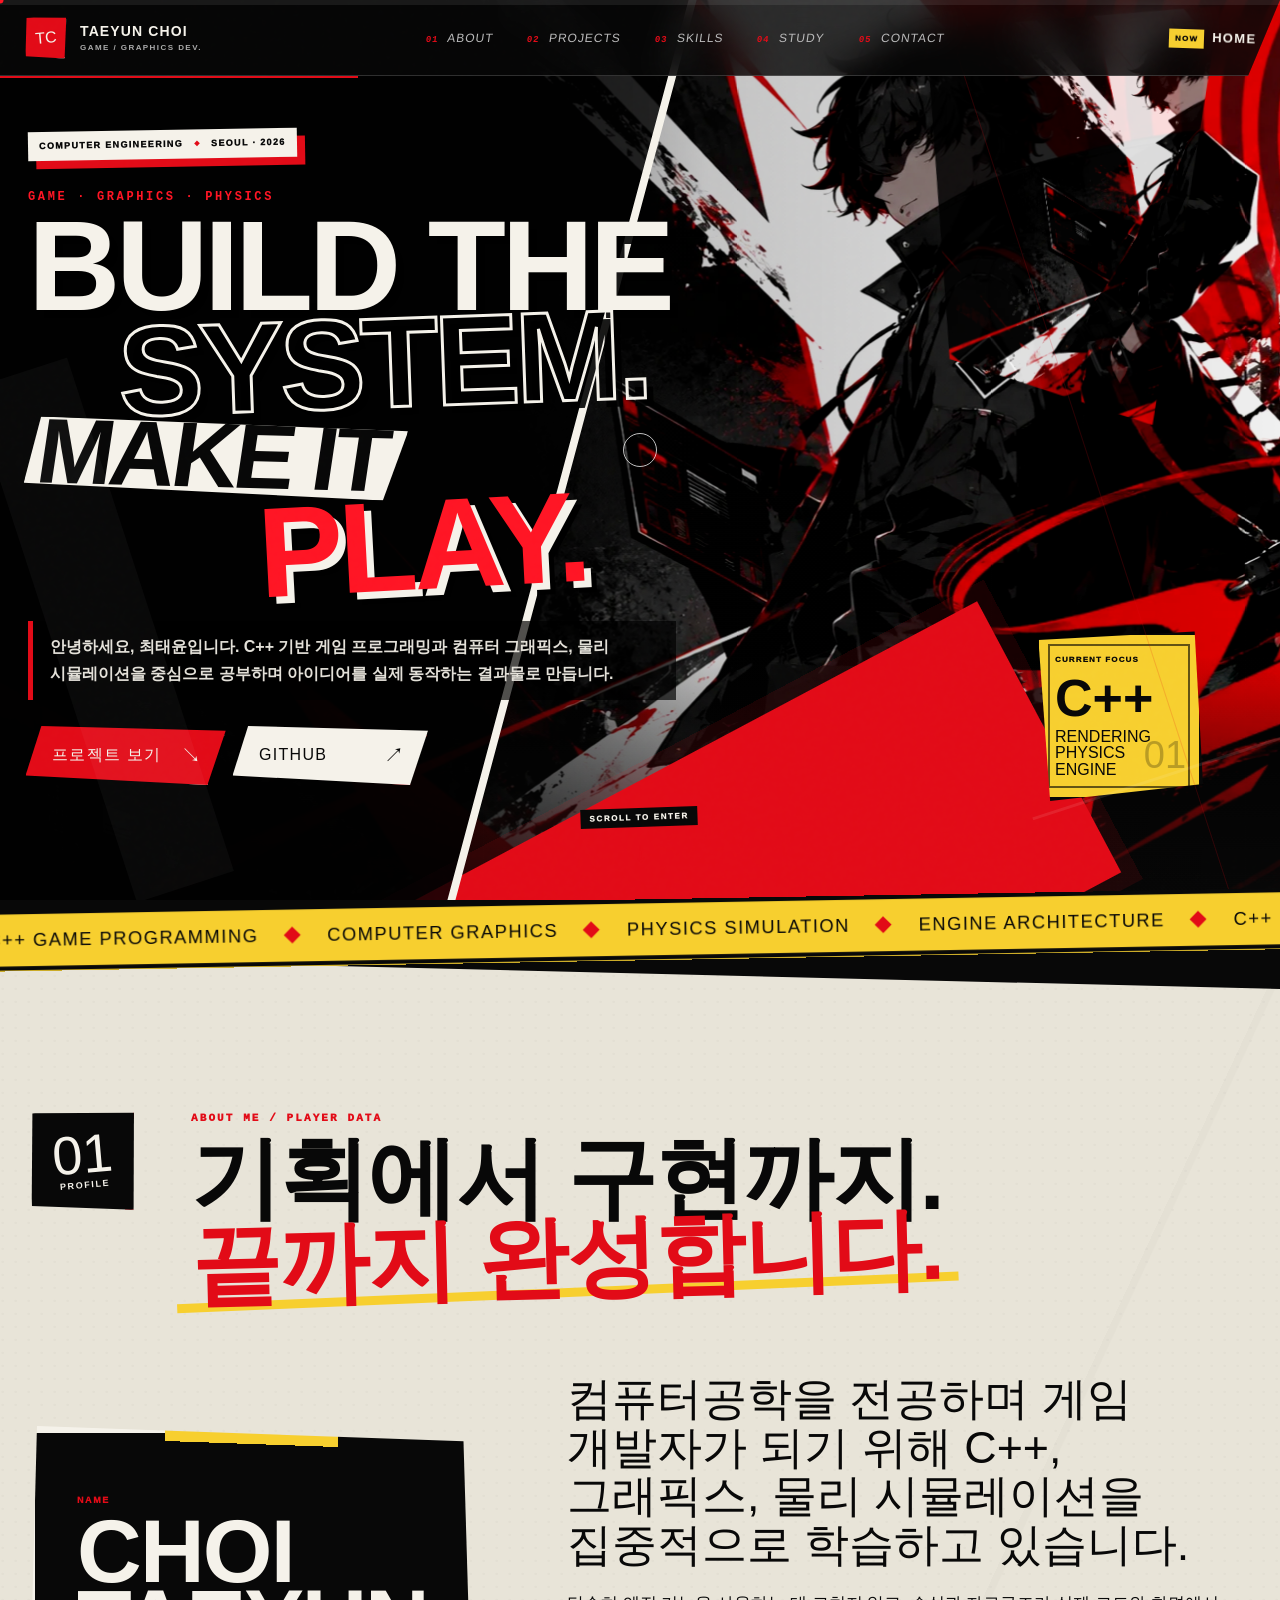
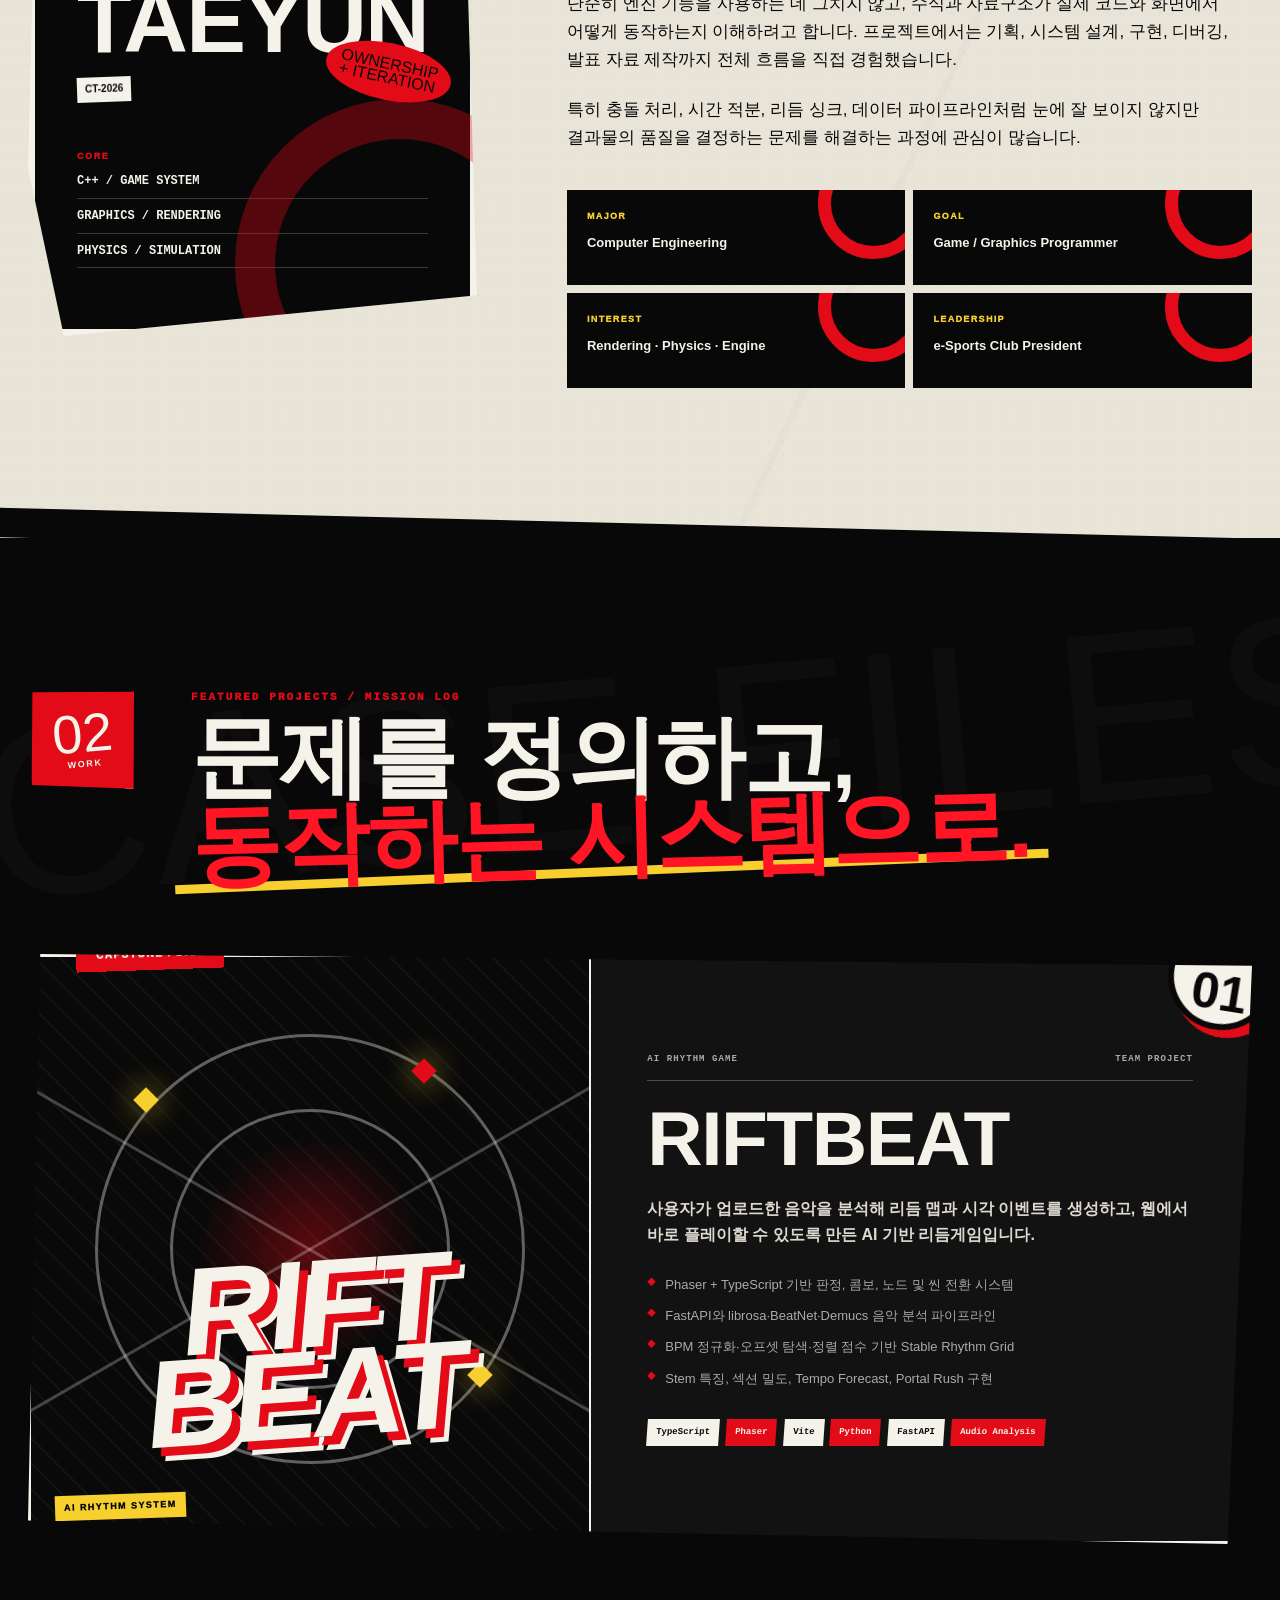
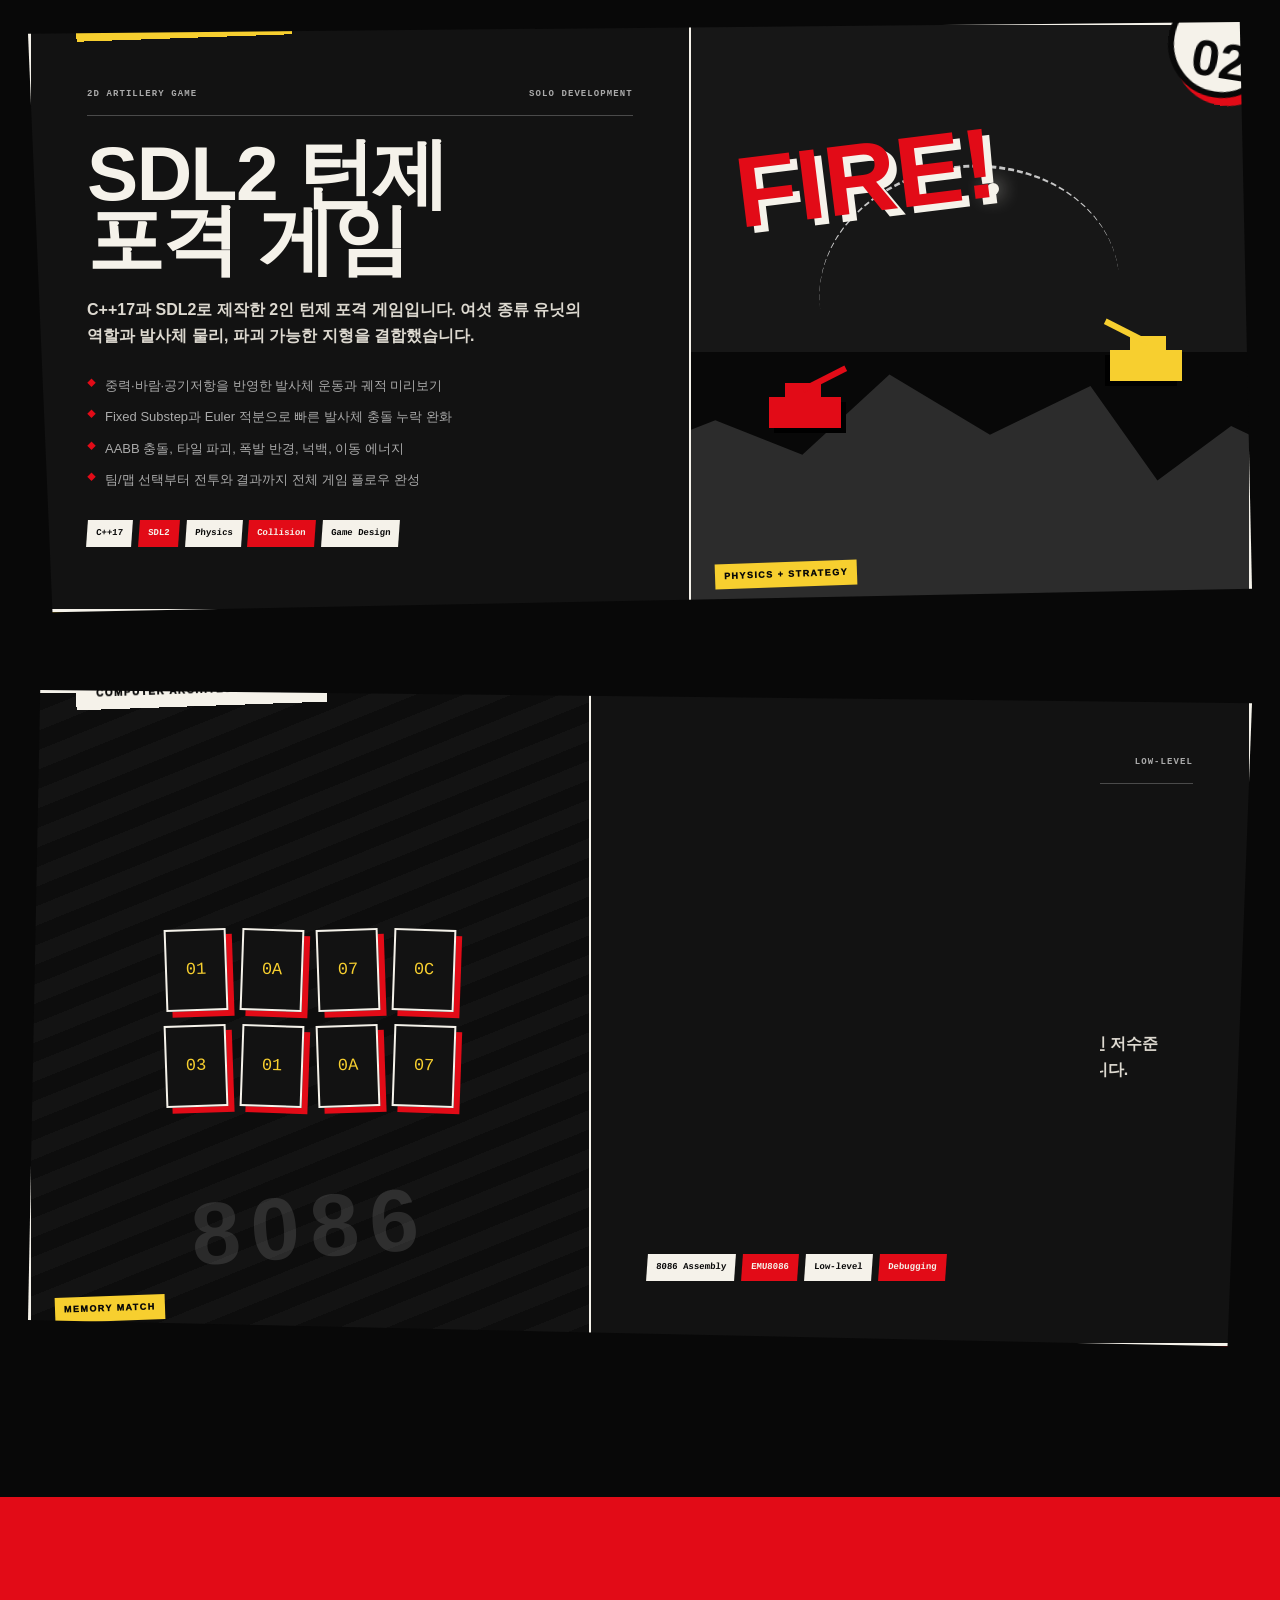
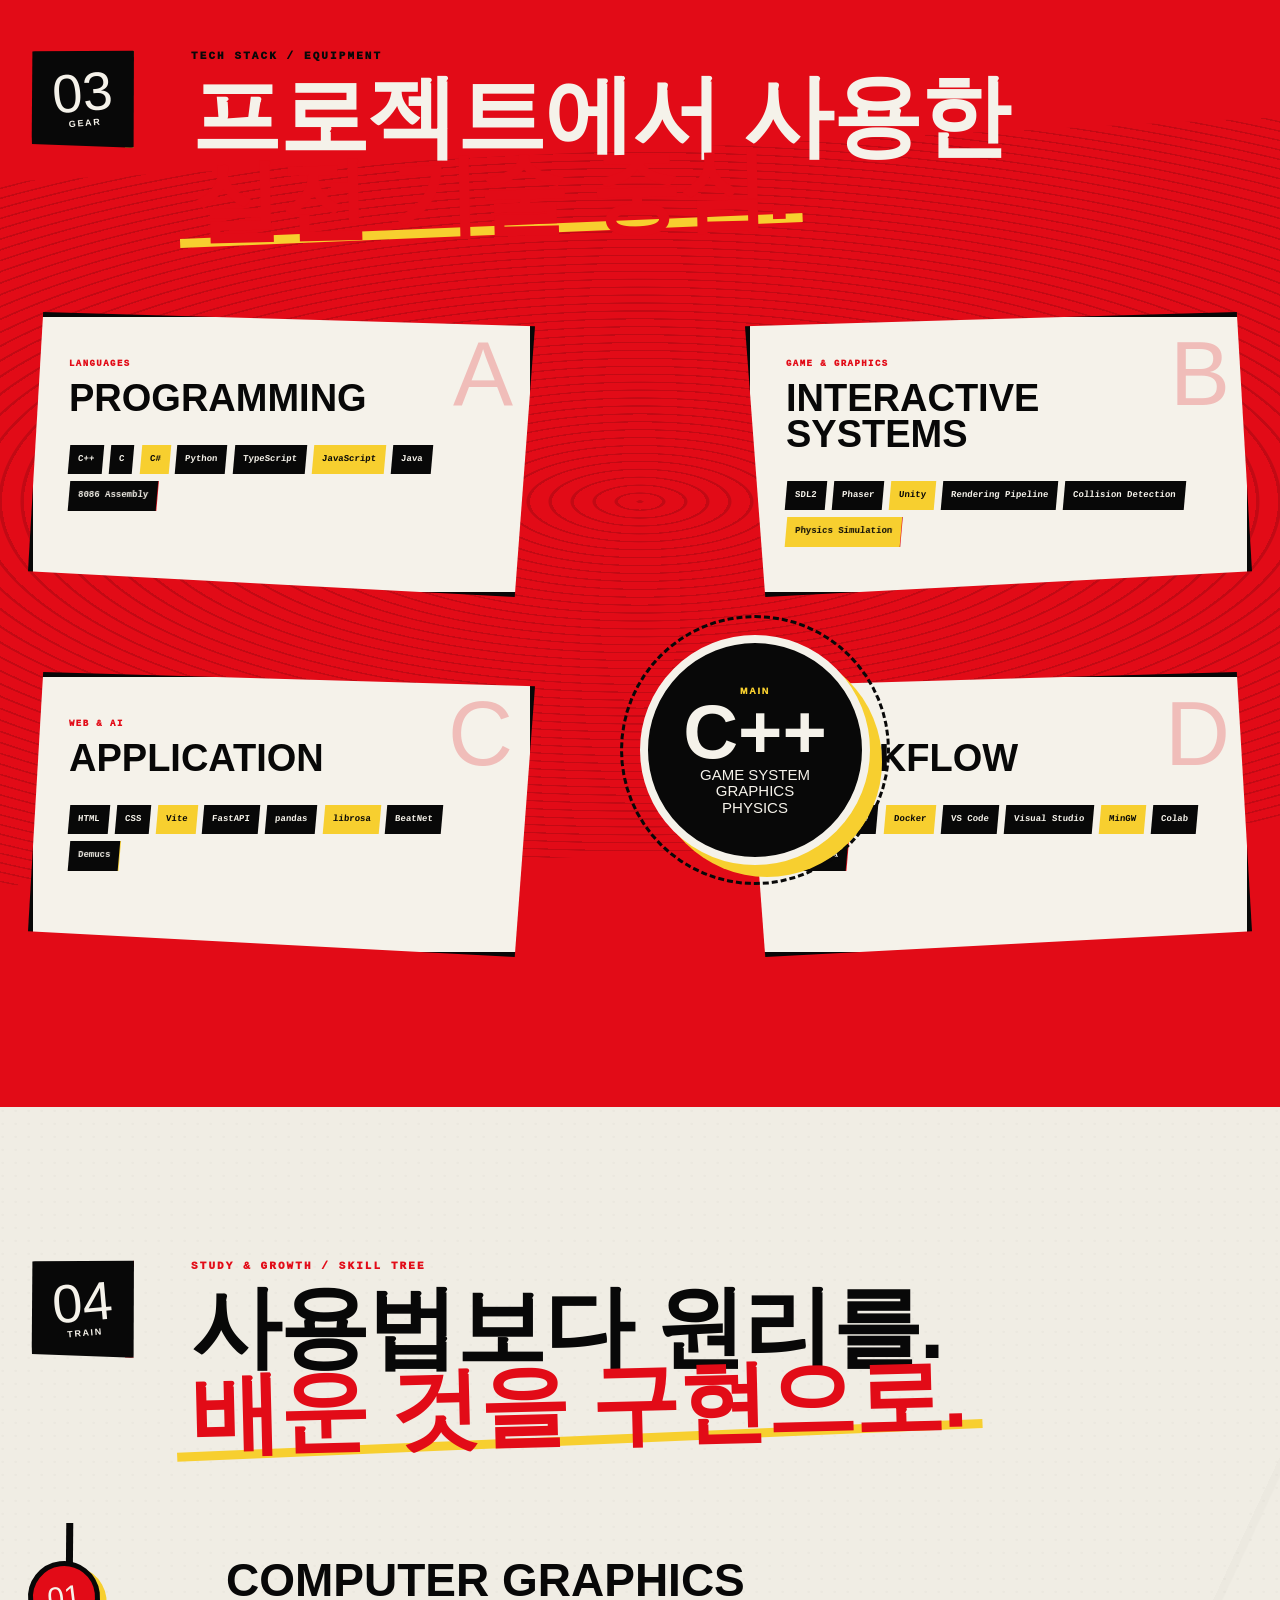
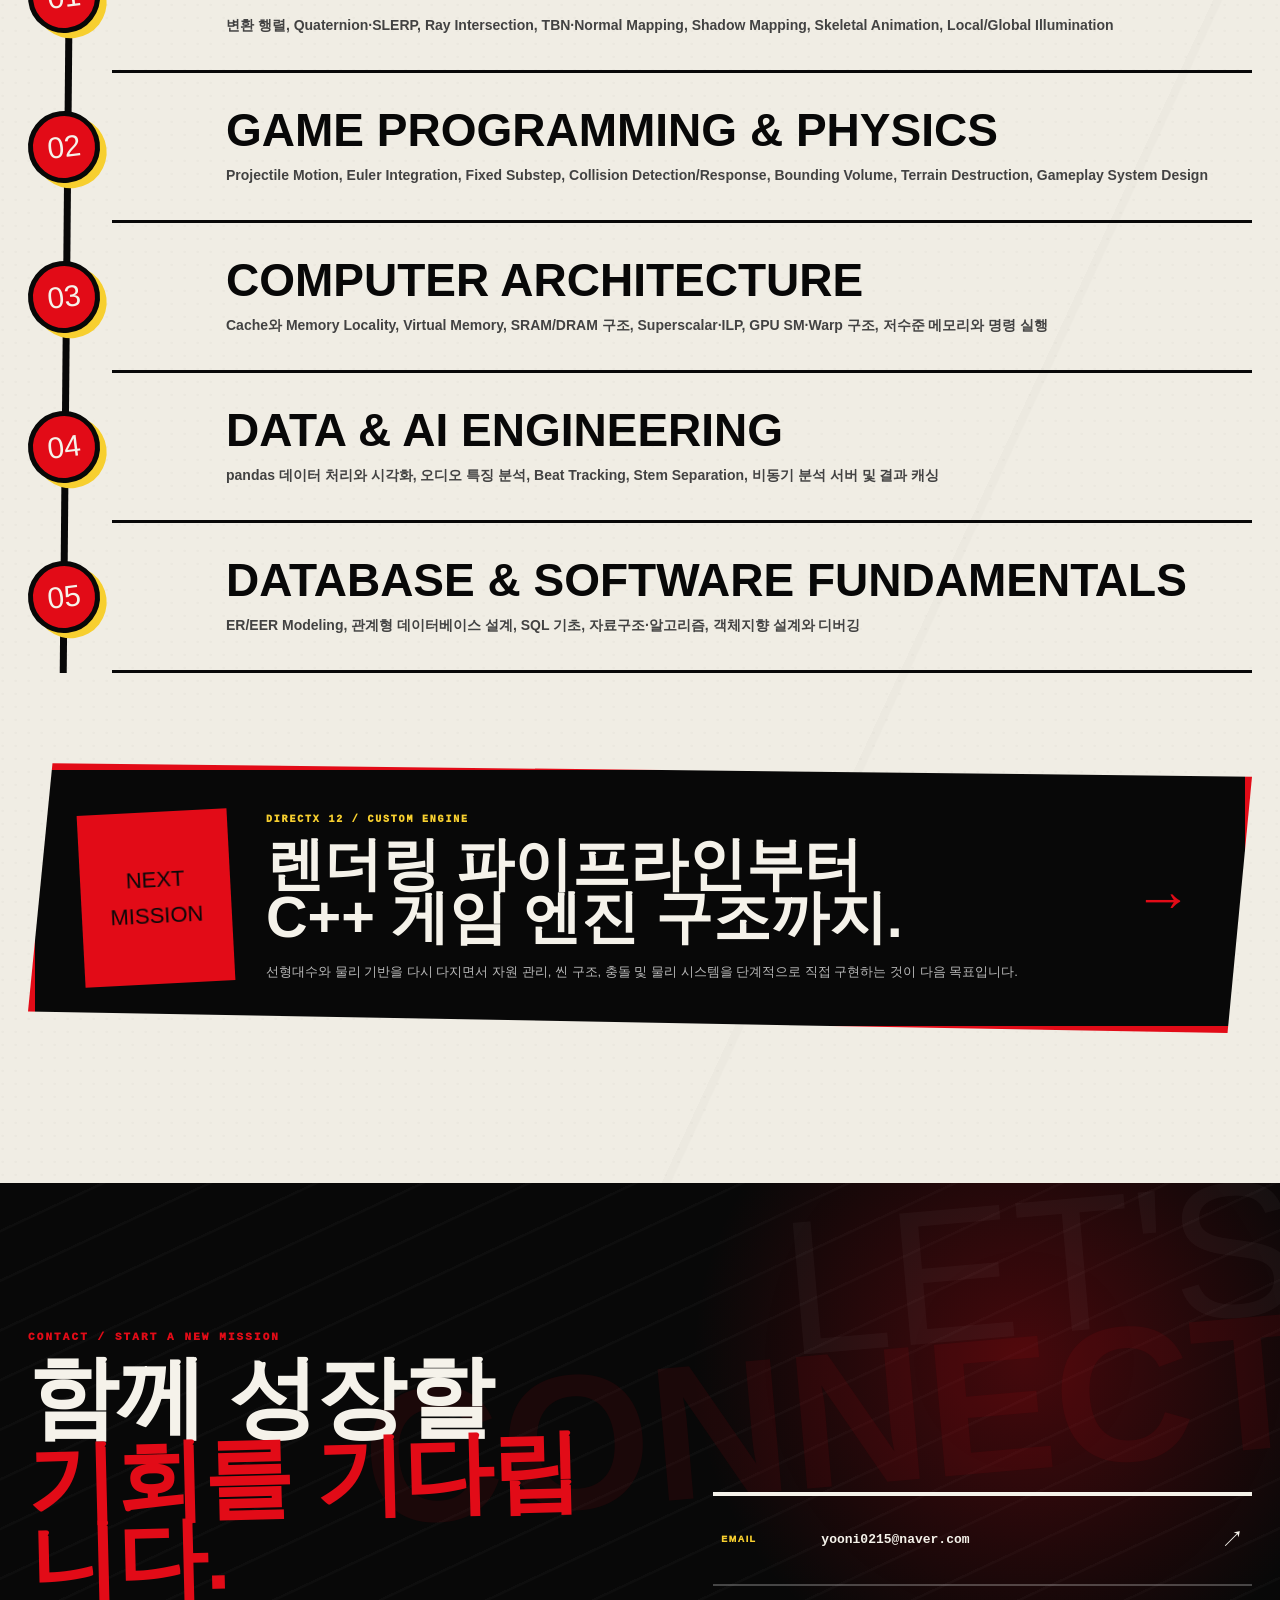
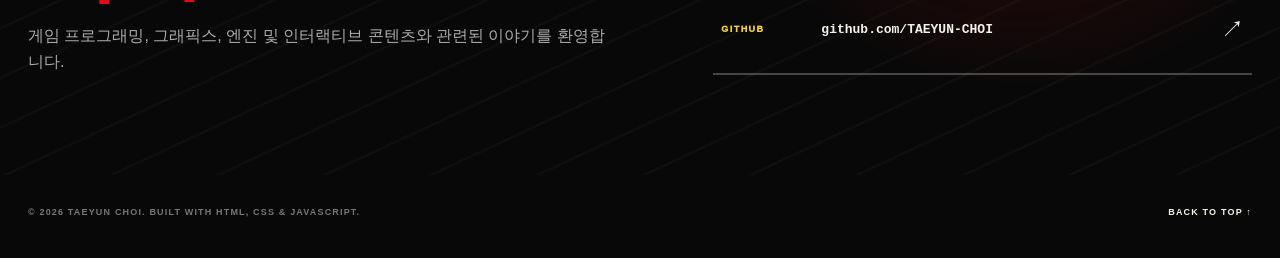
==== commit 37b13a0c: "Update email contact in index.html" ====
--- a/index.html
+++ b/index.html
@@ -281,7 +281,7 @@
           <p>게임 프로그래밍, 그래픽스, 엔진 및 인터랙티브 콘텐츠와 관련된 이야기를 환영합니다.</p>
         </div>
         <div class="contact-links reveal reveal-right">
-          <a class="magnetic" href="mailto:cozy4213@gmail.com"><span>EMAIL</span><strong>cozy4213@gmail.com</strong><i>↗</i></a>
+          <a class="magnetic" href="mailto:cozy4213@gmail.com"><span>EMAIL</span><strong>yooni0215@naver.com</strong><i>↗</i></a>
           <a class="magnetic" href="https://github.com/TAEYUN-CHOI" target="_blank" rel="noreferrer"><span>GITHUB</span><strong>github.com/TAEYUN-CHOI</strong><i>↗</i></a>
         </div>
       </div>
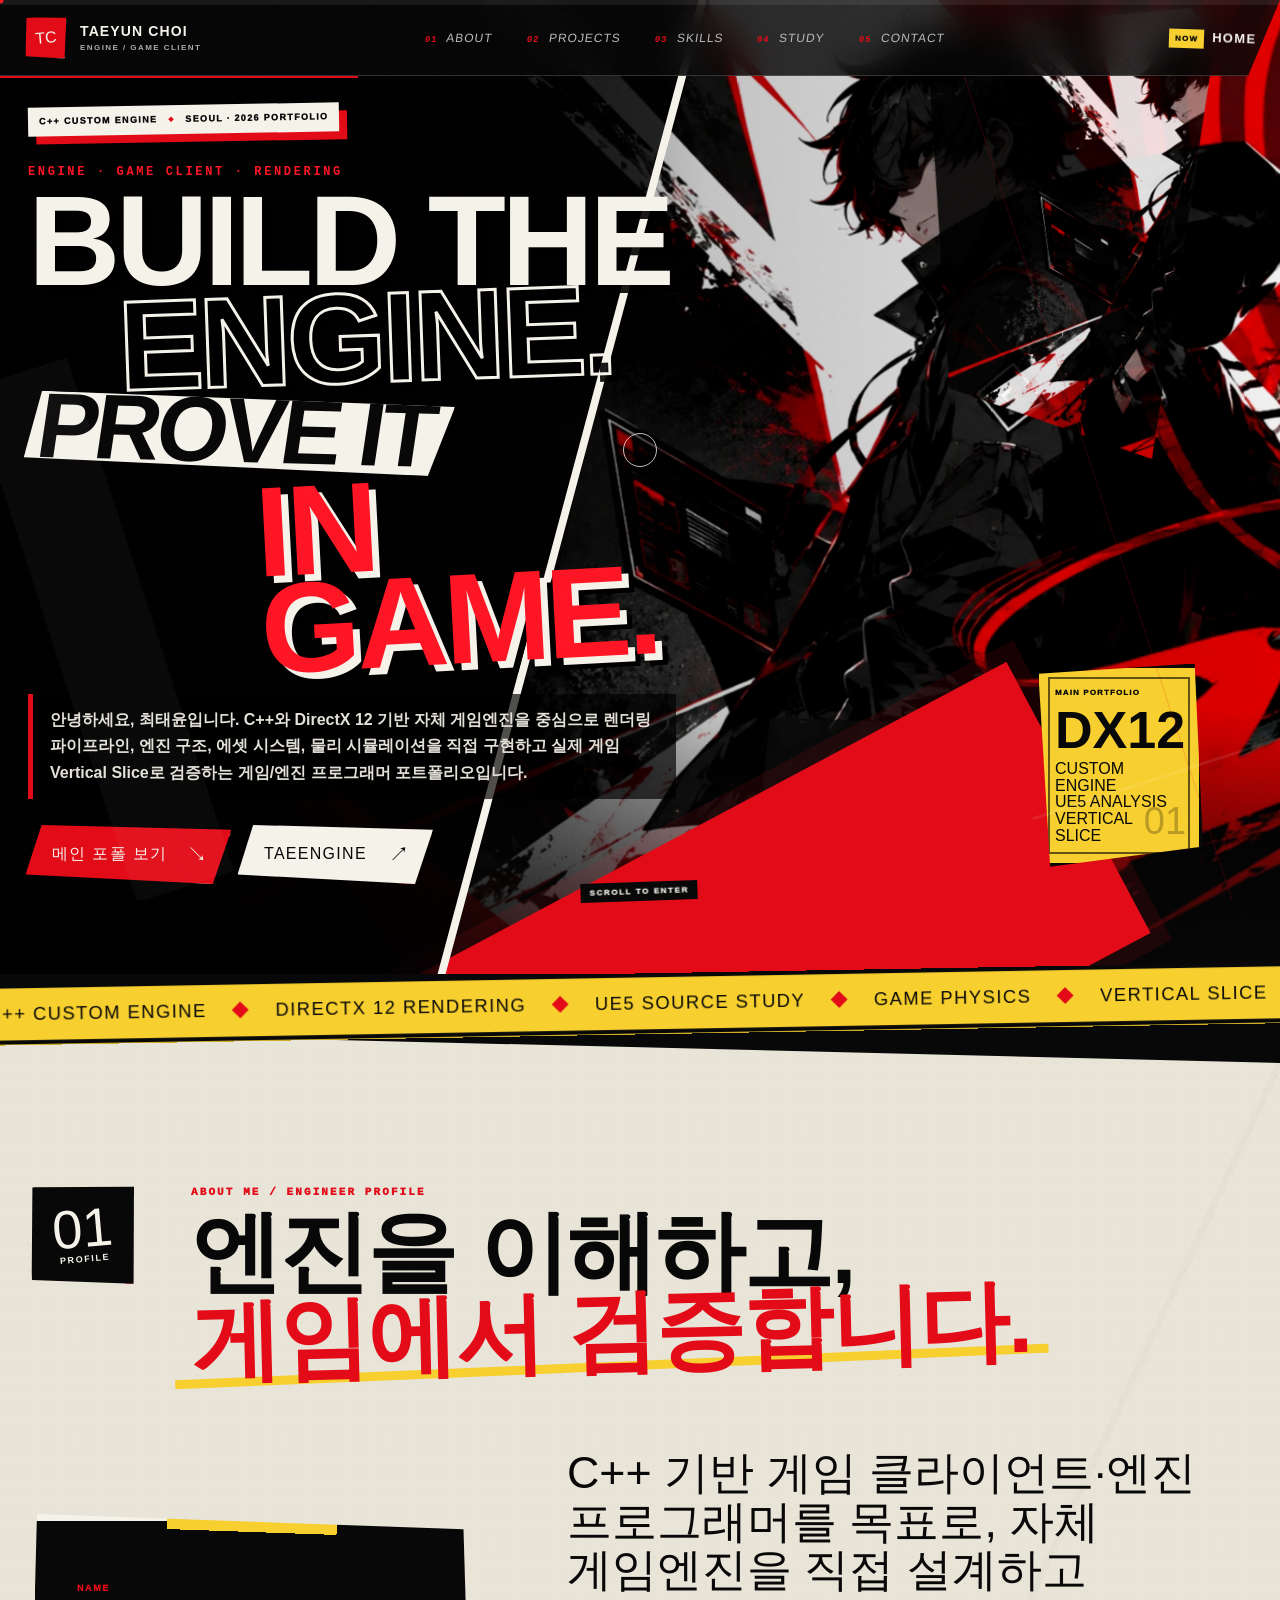
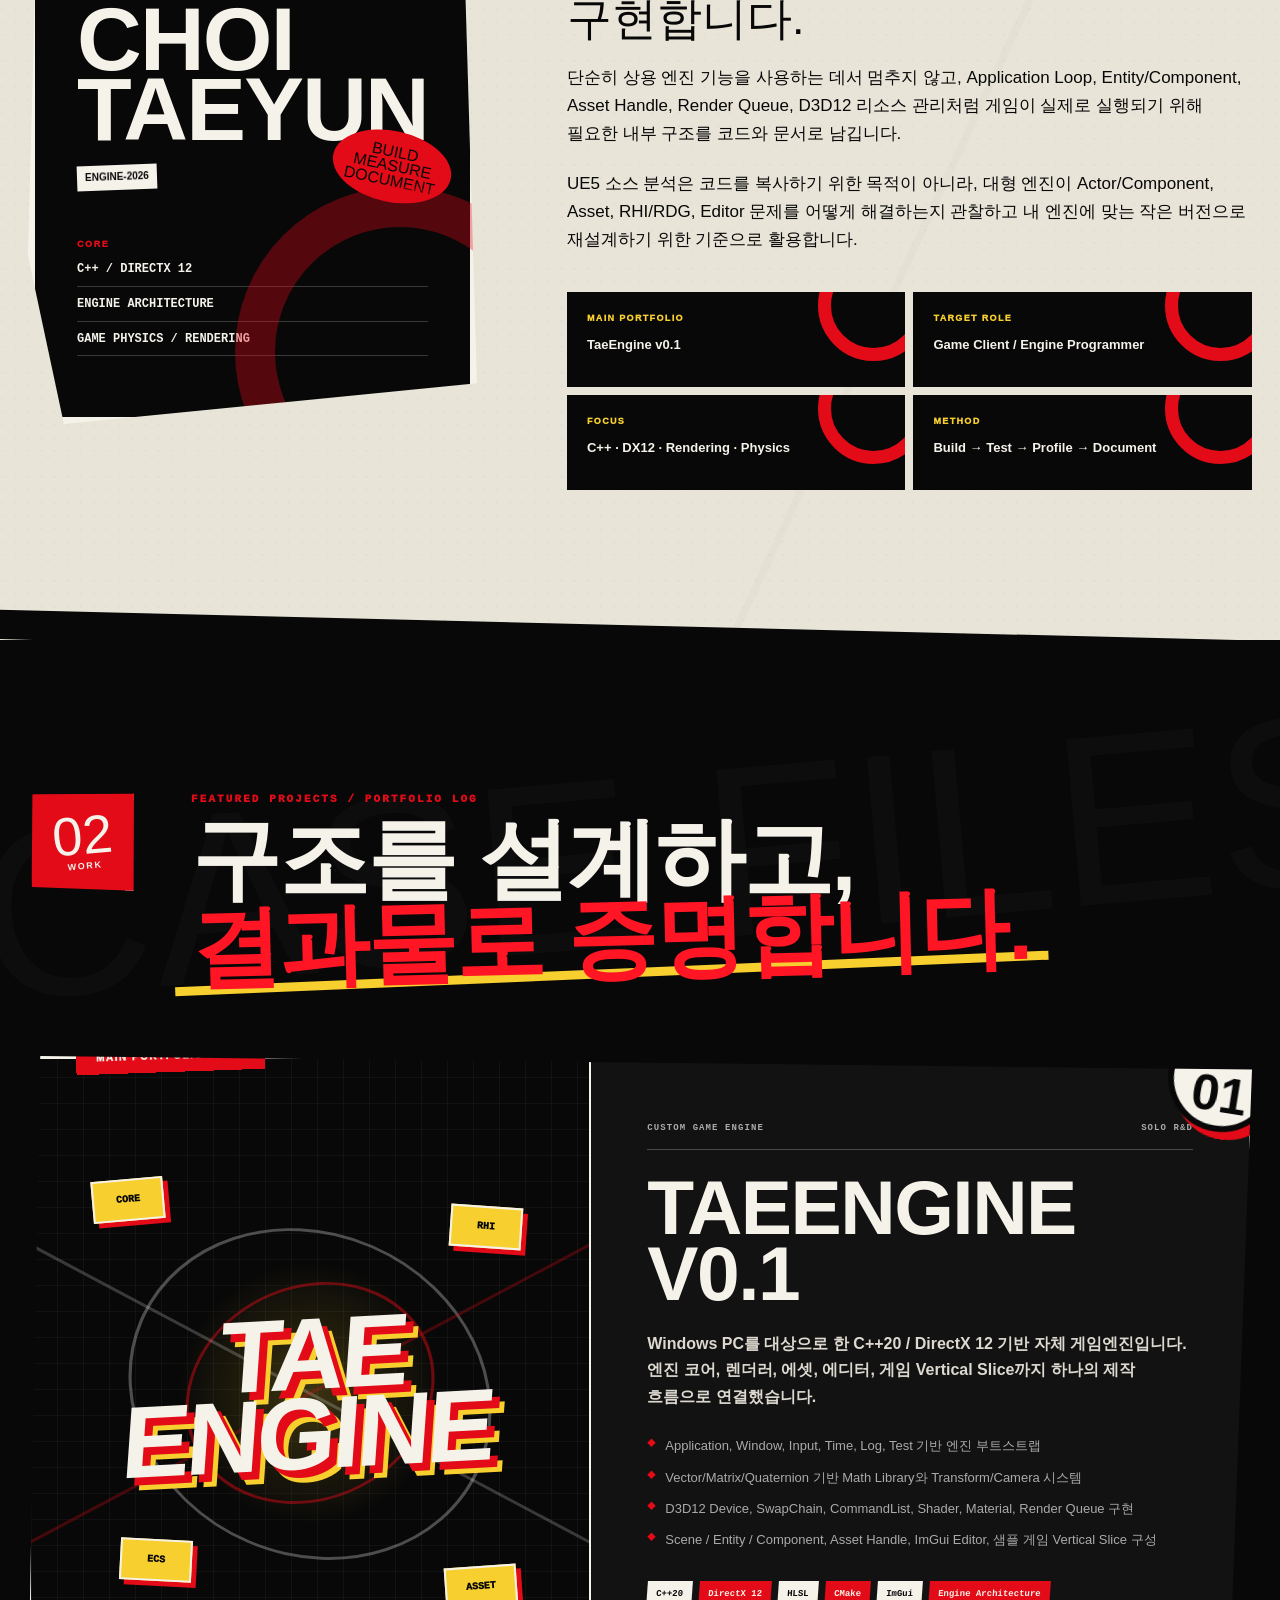
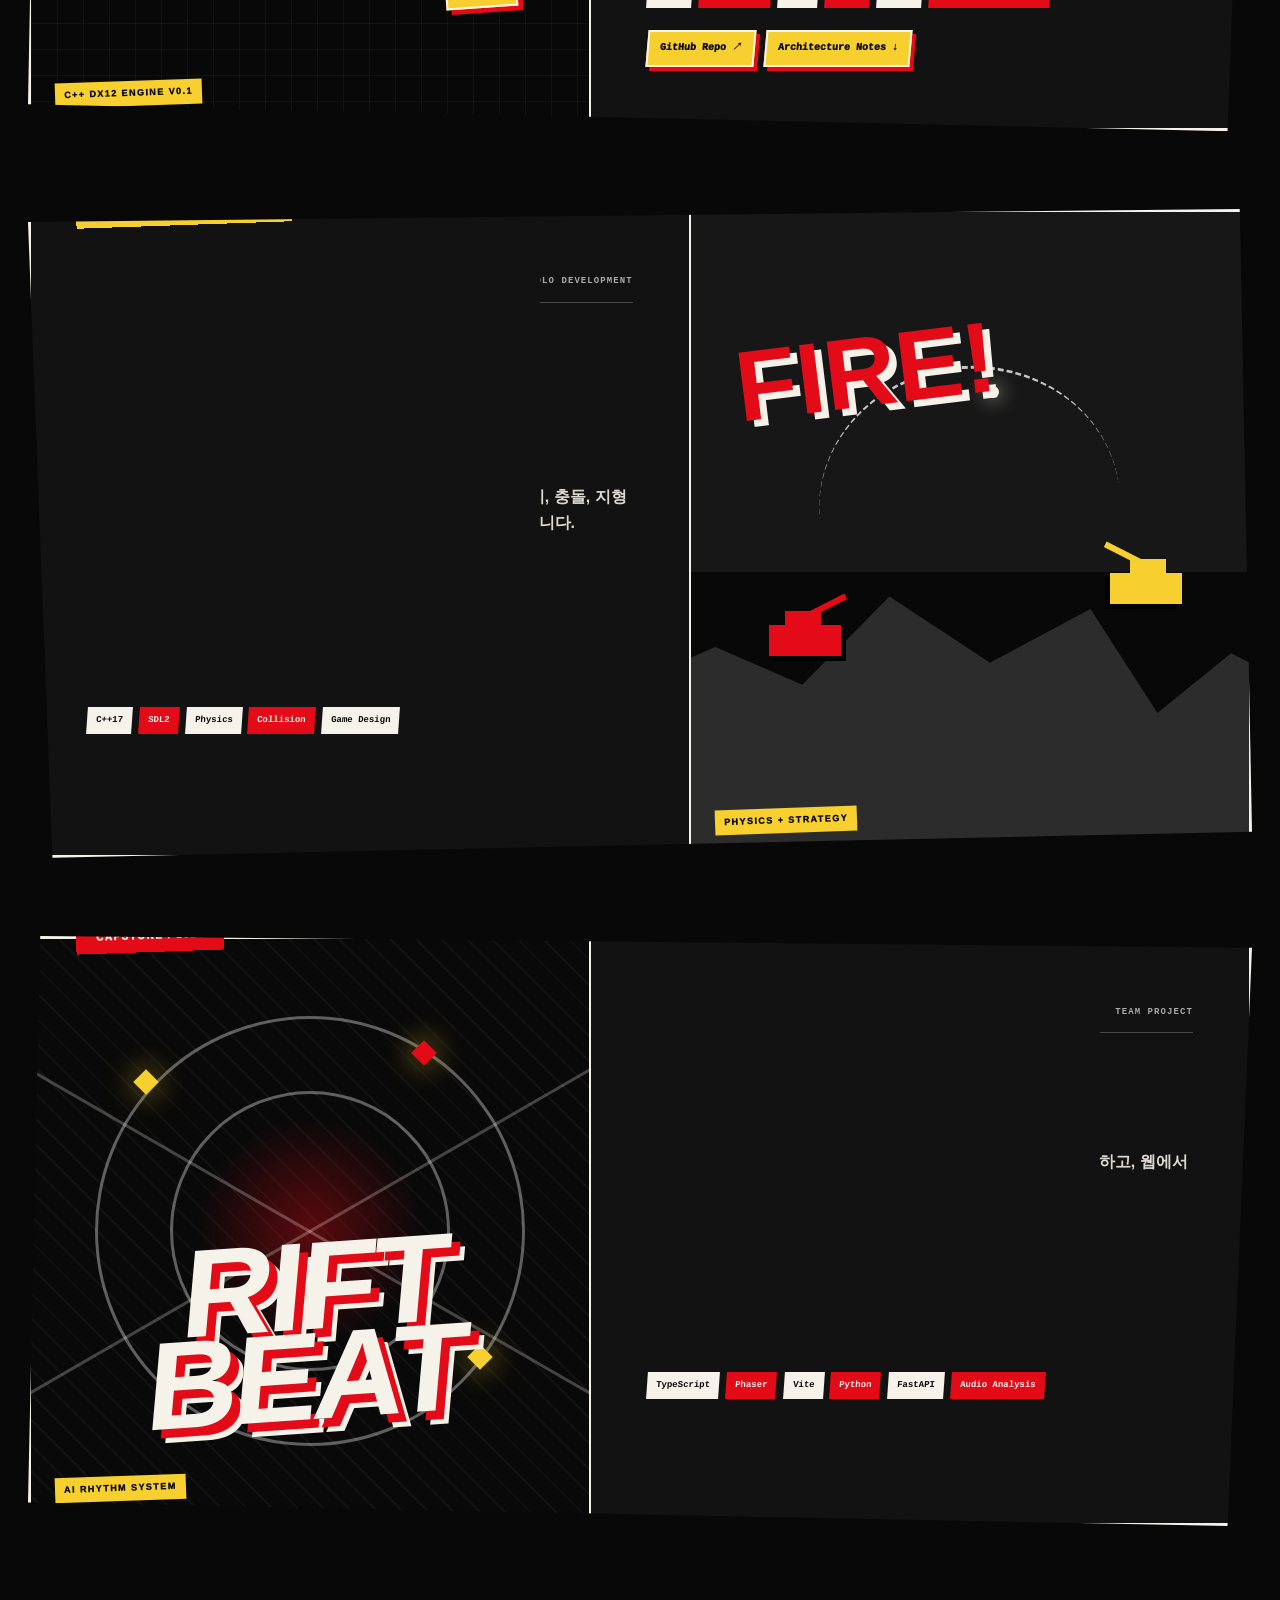
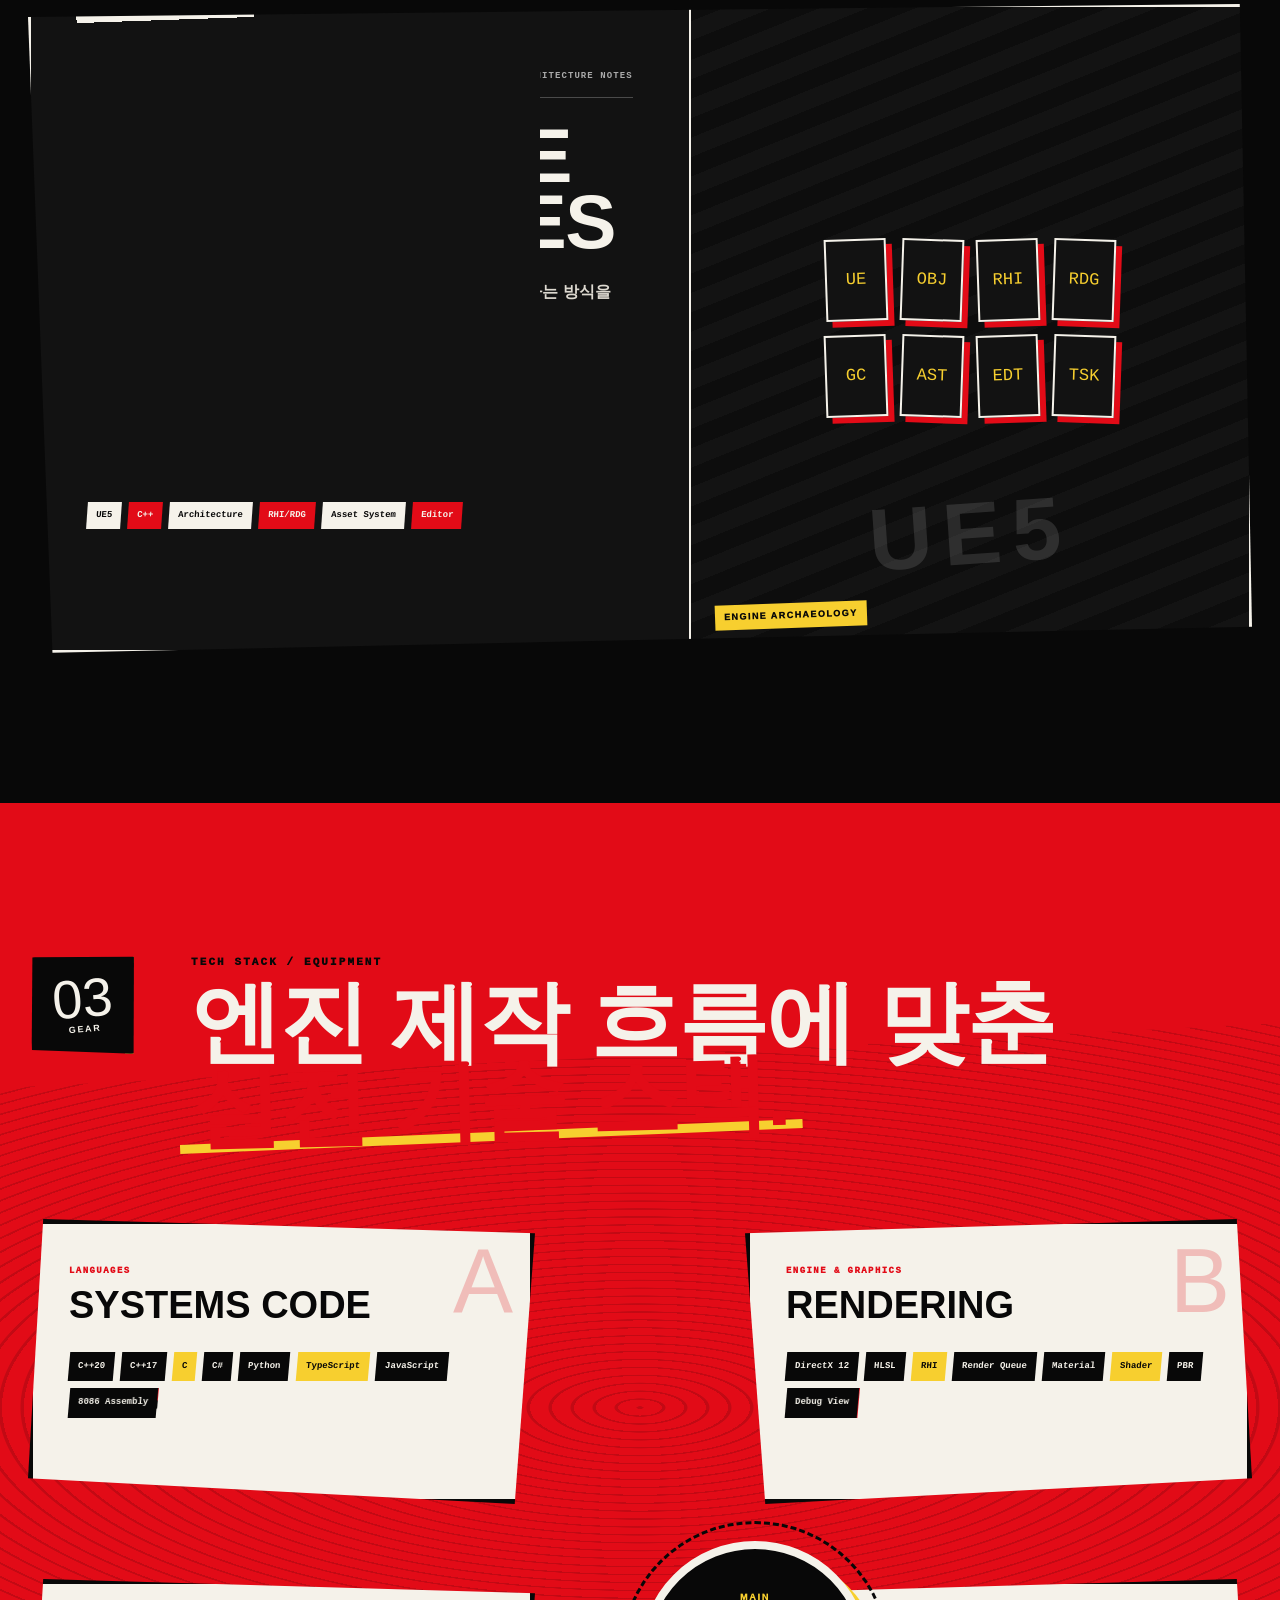
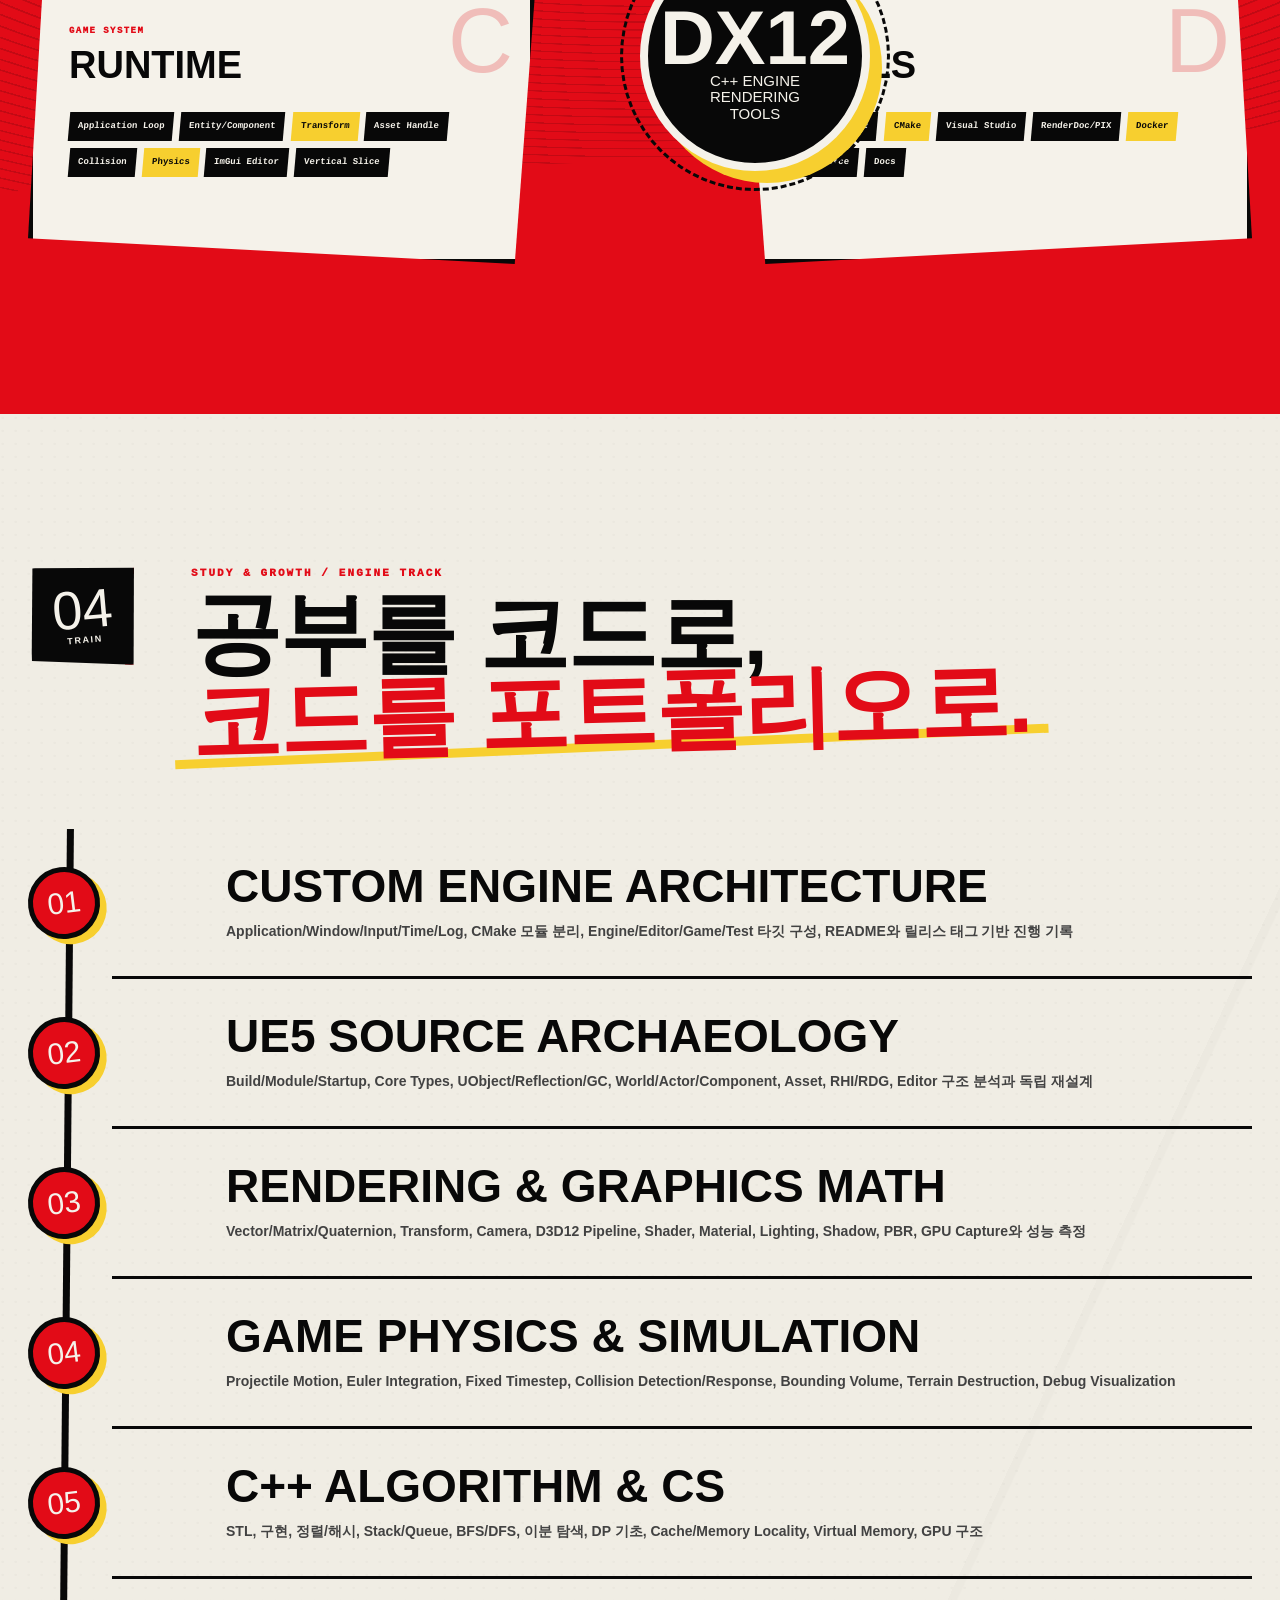
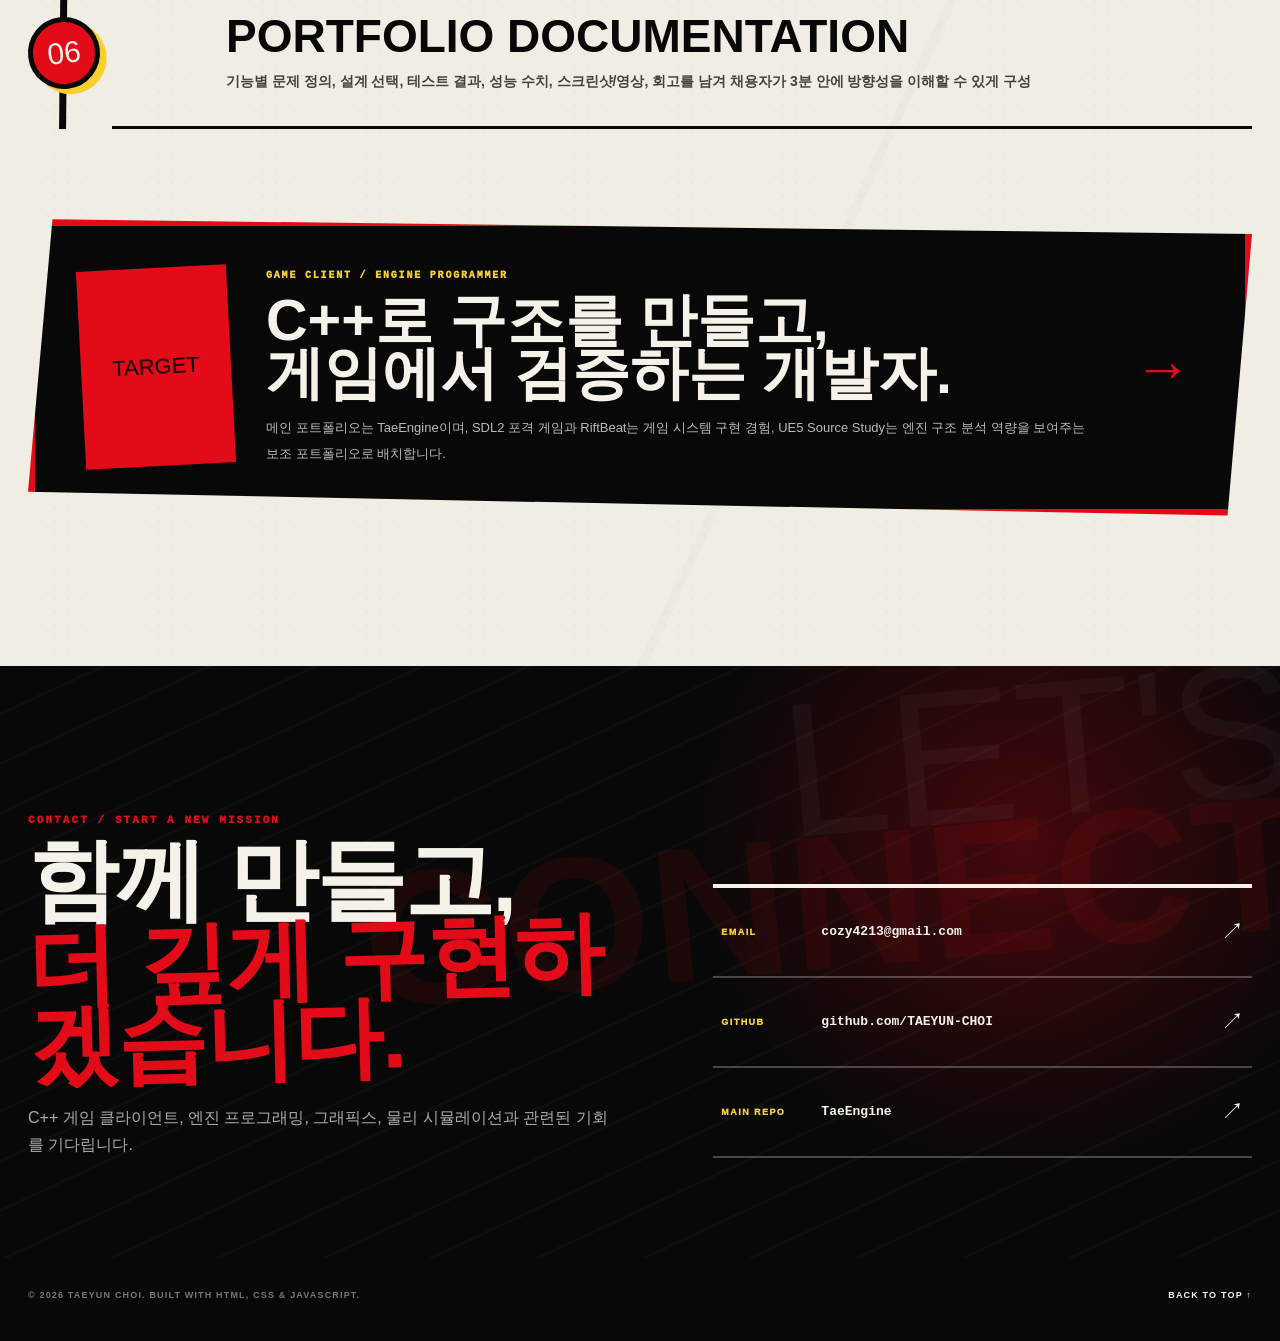
==== commit 7b23be8e: "Add files via upload" ====
--- a/index.html
+++ b/index.html
@@ -1,298 +1,300 @@
 <!DOCTYPE html>
+
 <html lang="ko">
 <head>
-  <meta charset="UTF-8" />
-  <meta name="viewport" content="width=device-width, initial-scale=1.0" />
-  <meta name="description" content="최태윤의 게임·그래픽스 프로그래밍 포트폴리오. C++, SDL2, Phaser, TypeScript, Python 프로젝트와 컴퓨터 그래픽스·물리 시뮬레이션 학습 기록을 소개합니다." />
-  <meta name="theme-color" content="#e20b17" />
-  <meta property="og:title" content="TAEYUN CHOI | Game & Graphics Developer" />
-  <meta property="og:description" content="게임 시스템, 그래픽스, 물리 시뮬레이션을 깊게 공부하고 구현하는 개발자 최태윤의 포트폴리오입니다." />
-  <meta property="og:type" content="website" />
-  <title>TAEYUN CHOI | Game & Graphics Developer</title>
-  <link rel="icon" href="public/favicon.svg" type="image/svg+xml" />
-  <link rel="preload" href="public/hero-concept.webp" as="image" />
-  <link rel="stylesheet" href="style.css" />
+<meta charset="utf-8"/>
+<meta content="width=device-width, initial-scale=1.0" name="viewport"/>
+<meta content="최태윤의 C++ 게임 엔진·게임 클라이언트 포트폴리오. 자체 게임엔진 TaeEngine, DirectX 12 렌더링, UE5 소스 분석, 물리 시뮬레이션 프로젝트를 소개합니다." name="description"/>
+<meta content="#e20b17" name="theme-color"/>
+<meta content="TAEYUN CHOI | C++ Engine &amp; Game Client Programmer" property="og:title"/>
+<meta content="C++/DirectX 12 기반 자체 게임엔진과 게임 시스템, 렌더링, 물리 시뮬레이션을 구현하는 최태윤의 포트폴리오입니다." property="og:description"/>
+<meta content="website" property="og:type"/>
+<title>TAEYUN CHOI | C++ Engine &amp; Game Client Programmer</title>
+<link href="public/favicon.svg" rel="icon" type="image/svg+xml"/>
+<link as="image" href="public/hero-concept.webp" rel="preload"/>
+<link href="style.css" rel="stylesheet"/>
 </head>
 <body>
-  <div class="scroll-progress" aria-hidden="true"><span></span></div>
-  <div class="cursor-dot" aria-hidden="true"></div>
-  <div class="cursor-ring" aria-hidden="true"></div>
-  <div class="noise" aria-hidden="true"></div>
-  <div class="page-shards" aria-hidden="true"><i></i><i></i><i></i></div>
-
-  <header class="topbar">
-    <a class="brand magnetic" href="#home" aria-label="홈으로 이동">
-      <span class="brand-mark">TC</span>
-      <span class="brand-copy"><b>TAEYUN CHOI</b><small>GAME / GRAPHICS DEV.</small></span>
-    </a>
-
-    <button class="nav-toggle" type="button" aria-label="메뉴 열기" aria-expanded="false">
-      <span></span><span></span><span></span>
-    </button>
-
-    <nav class="nav" aria-label="주요 메뉴">
-      <a href="#about"><b>01</b> ABOUT</a>
-      <a href="#projects"><b>02</b> PROJECTS</a>
-      <a href="#skills"><b>03</b> SKILLS</a>
-      <a href="#study"><b>04</b> STUDY</a>
-      <a href="#contact"><b>05</b> CONTACT</a>
-    </nav>
-
-    <div class="section-status" aria-live="polite"><span>NOW</span><strong>HOME</strong></div>
-  </header>
-
-  <main>
-    <section id="home" class="hero" data-section-name="HOME">
-      <div class="hero-art" data-parallax="0.16" aria-hidden="true">
-        <img src="public/hero-concept.webp" alt="" />
-        <div class="hero-art-slice slice-a"></div>
-        <div class="hero-art-slice slice-b"></div>
-      </div>
-      <div class="hero-black-swipe" aria-hidden="true"></div>
-      <div class="hero-red-swipe" aria-hidden="true"></div>
-
-      <div class="hero-inner section-shell">
-        <div class="hero-copy reveal reveal-left">
-          <div class="hero-kicker"><span>COMPUTER ENGINEERING</span><i></i><span>SEOUL · 2026</span></div>
-          <p class="hero-role">GAME · GRAPHICS · PHYSICS</p>
-          <h1>
-            <span class="title-line solid">BUILD THE</span>
-            <span class="title-line outlined">SYSTEM.</span>
-            <span class="title-line slash">MAKE IT</span>
-            <span class="title-line solid red-word">PLAY.</span>
-          </h1>
-          <p class="hero-description">
-            안녕하세요, 최태윤입니다. C++ 기반 게임 프로그래밍과 컴퓨터 그래픽스,
-            물리 시뮬레이션을 중심으로 공부하며 아이디어를 실제 동작하는 결과물로 만듭니다.
-          </p>
-          <div class="hero-actions">
-            <a class="slash-button primary magnetic" href="#projects"><span>프로젝트 보기</span><i>↘</i></a>
-            <a class="slash-button dark magnetic" href="https://github.com/TAEYUN-CHOI" target="_blank" rel="noreferrer"><span>GitHub</span><i>↗</i></a>
-          </div>
-        </div>
-
-        <div class="hero-stamp reveal reveal-right" aria-label="개발자 핵심 관심 분야">
-          <span class="stamp-top">CURRENT FOCUS</span>
-          <strong>C++</strong>
-          <p>RENDERING<br />PHYSICS<br />ENGINE</p>
-          <i>01</i>
-        </div>
-      </div>
-
-      <a class="scroll-cue" href="#about" aria-label="다음 섹션으로 이동">
-        <span>SCROLL TO ENTER</span><i>↓</i>
-      </a>
-    </section>
-
-    <div class="marquee" aria-hidden="true">
-      <div class="marquee-track">
-        <span>C++ GAME PROGRAMMING</span><i>◆</i><span>COMPUTER GRAPHICS</span><i>◆</i><span>PHYSICS SIMULATION</span><i>◆</i><span>ENGINE ARCHITECTURE</span><i>◆</i>
-        <span>C++ GAME PROGRAMMING</span><i>◆</i><span>COMPUTER GRAPHICS</span><i>◆</i><span>PHYSICS SIMULATION</span><i>◆</i><span>ENGINE ARCHITECTURE</span><i>◆</i>
-      </div>
-    </div>
-
-    <section id="about" class="section section-light" data-section-name="ABOUT">
-      <div class="section-cut cut-top" aria-hidden="true"></div>
-      <div class="section-shell">
-        <header class="section-heading reveal reveal-skew">
-          <div class="section-badge"><span>01</span><b>PROFILE</b></div>
-          <div>
-            <p class="eyebrow">ABOUT ME / PLAYER DATA</p>
-            <h2>기획에서 구현까지.<br /><em>끝까지 완성합니다.</em></h2>
-          </div>
-        </header>
-
-        <div class="about-layout">
-          <article class="profile-card reveal reveal-left tilt-card">
-            <div class="profile-tape">DEVELOPER FILE</div>
-            <div class="profile-id">
-              <span>NAME</span><strong>CHOI<br />TAEYUN</strong><i>CT-2026</i>
-            </div>
-            <div class="profile-core">
-              <span>CORE</span>
-              <b>C++ / GAME SYSTEM</b>
-              <b>GRAPHICS / RENDERING</b>
-              <b>PHYSICS / SIMULATION</b>
-            </div>
-            <div class="profile-seal">OWNERSHIP<br />+ ITERATION</div>
-          </article>
-
-          <article class="about-story reveal reveal-right">
-            <p class="lead">
-              컴퓨터공학을 전공하며 게임 개발자가 되기 위해 C++, 그래픽스, 물리 시뮬레이션을 집중적으로 학습하고 있습니다.
-            </p>
-            <p>
-              단순히 엔진 기능을 사용하는 데 그치지 않고, 수식과 자료구조가 실제 코드와 화면에서 어떻게 동작하는지 이해하려고 합니다.
-              프로젝트에서는 기획, 시스템 설계, 구현, 디버깅, 발표 자료 제작까지 전체 흐름을 직접 경험했습니다.
-            </p>
-            <p>
-              특히 충돌 처리, 시간 적분, 리듬 싱크, 데이터 파이프라인처럼 눈에 잘 보이지 않지만 결과물의 품질을 결정하는 문제를 해결하는 과정에 관심이 많습니다.
-            </p>
-
-            <div class="facts-grid">
-              <div class="fact"><span>MAJOR</span><strong>Computer Engineering</strong></div>
-              <div class="fact"><span>GOAL</span><strong>Game / Graphics Programmer</strong></div>
-              <div class="fact"><span>INTEREST</span><strong>Rendering · Physics · Engine</strong></div>
-              <div class="fact"><span>LEADERSHIP</span><strong>e-Sports Club President</strong></div>
-            </div>
-          </article>
-        </div>
-      </div>
-      <div class="section-cut cut-bottom" aria-hidden="true"></div>
-    </section>
-
-    <section id="projects" class="section section-dark" data-section-name="PROJECTS">
-      <div class="project-bg-word" aria-hidden="true">CASE FILES</div>
-      <div class="section-shell">
-        <header class="section-heading inverse reveal reveal-skew">
-          <div class="section-badge red"><span>02</span><b>WORK</b></div>
-          <div>
-            <p class="eyebrow">FEATURED PROJECTS / MISSION LOG</p>
-            <h2>문제를 정의하고,<br /><em>동작하는 시스템으로.</em></h2>
-          </div>
-        </header>
-
-        <div class="projects-list">
-          <article class="project-card featured reveal reveal-left tilt-card">
-            <div class="project-ribbon">CAPSTONE / 2026</div>
-            <div class="project-number">CASE<br /><strong>01</strong></div>
-            <div class="project-visual rhythm-visual" aria-hidden="true">
-              <span class="orbit orbit-a"></span><span class="orbit orbit-b"></span>
-              <span class="beat beat-a"></span><span class="beat beat-b"></span><span class="beat beat-c"></span>
-              <div class="visual-grid"></div>
-              <strong>RIFT<br />BEAT</strong>
-              <em>AI RHYTHM SYSTEM</em>
-            </div>
-            <div class="project-content">
-              <div class="project-meta"><span>AI RHYTHM GAME</span><span>TEAM PROJECT</span></div>
-              <h3>RiftBeat</h3>
-              <p class="project-summary">사용자가 업로드한 음악을 분석해 리듬 맵과 시각 이벤트를 생성하고, 웹에서 바로 플레이할 수 있도록 만든 AI 기반 리듬게임입니다.</p>
-              <ul class="project-points">
-                <li>Phaser + TypeScript 기반 판정, 콤보, 노드 및 씬 전환 시스템</li>
-                <li>FastAPI와 librosa·BeatNet·Demucs 음악 분석 파이프라인</li>
-                <li>BPM 정규화·오프셋 탐색·정렬 점수 기반 Stable Rhythm Grid</li>
-                <li>Stem 특징, 섹션 밀도, Tempo Forecast, Portal Rush 구현</li>
-              </ul>
-              <div class="tags"><span>TypeScript</span><span>Phaser</span><span>Vite</span><span>Python</span><span>FastAPI</span><span>Audio Analysis</span></div>
-            </div>
-          </article>
-
-          <article class="project-card reverse reveal reveal-right tilt-card">
-            <div class="project-ribbon yellow">GAME PROGRAMMING / 2026</div>
-            <div class="project-number">CASE<br /><strong>02</strong></div>
-            <div class="project-visual artillery-visual" aria-hidden="true">
-              <span class="terrain"></span><span class="tank tank-left"></span><span class="tank tank-right"></span><span class="trajectory"></span><span class="projectile"></span>
-              <strong>FIRE!</strong><em>PHYSICS + STRATEGY</em>
-            </div>
-            <div class="project-content">
-              <div class="project-meta"><span>2D ARTILLERY GAME</span><span>SOLO DEVELOPMENT</span></div>
-              <h3>SDL2 턴제<br />포격 게임</h3>
-              <p class="project-summary">C++17과 SDL2로 제작한 2인 턴제 포격 게임입니다. 여섯 종류 유닛의 역할과 발사체 물리, 파괴 가능한 지형을 결합했습니다.</p>
-              <ul class="project-points">
-                <li>중력·바람·공기저항을 반영한 발사체 운동과 궤적 미리보기</li>
-                <li>Fixed Substep과 Euler 적분으로 빠른 발사체 충돌 누락 완화</li>
-                <li>AABB 충돌, 타일 파괴, 폭발 반경, 넉백, 이동 에너지</li>
-                <li>팀/맵 선택부터 전투와 결과까지 전체 게임 플로우 완성</li>
-              </ul>
-              <div class="tags"><span>C++17</span><span>SDL2</span><span>Physics</span><span>Collision</span><span>Game Design</span></div>
-            </div>
-          </article>
-
-          <article class="project-card reveal reveal-left tilt-card">
-            <div class="project-ribbon white">COMPUTER ARCHITECTURE / 2026</div>
-            <div class="project-number">CASE<br /><strong>03</strong></div>
-            <div class="project-visual memory-visual" aria-hidden="true">
-              <span>01</span><span>0A</span><span>07</span><span>0C</span><span>03</span><span>01</span><span>0A</span><span>07</span>
-              <strong>8086</strong><em>MEMORY MATCH</em>
-            </div>
-            <div class="project-content">
-              <div class="project-meta"><span>ASSEMBLY GAME</span><span>LOW-LEVEL</span></div>
-              <h3>8086<br />Memory Match</h3>
-              <p class="project-summary">EMU8086 환경에서 구현한 콘솔 카드 매칭 게임입니다. 제한적인 저수준 환경에서 입력 처리, 상태 관리, 난이도와 점수 체계를 설계했습니다.</p>
-              <ul class="project-points">
-                <li>3단계 난이도와 시도·오답·점수·시간 기반 게임 진행</li>
-                <li>시스템 시간을 이용한 seed 생성과 카드 배치 랜덤화</li>
-                <li>10~12 범위의 두 자리 입력 처리 오류 추적 및 수정</li>
-                <li>레지스터와 메모리 흐름을 고려한 콘솔 UI와 랭크 시스템</li>
-              </ul>
-              <div class="tags"><span>8086 Assembly</span><span>EMU8086</span><span>Low-level</span><span>Debugging</span></div>
-            </div>
-          </article>
-        </div>
-      </div>
-    </section>
-
-    <section id="skills" class="section section-red" data-section-name="SKILLS">
-      <div class="section-shell">
-        <header class="section-heading reveal reveal-skew">
-          <div class="section-badge dark"><span>03</span><b>GEAR</b></div>
-          <div>
-            <p class="eyebrow dark-text">TECH STACK / EQUIPMENT</p>
-            <h2>프로젝트에서 사용한<br /><em>실전 기술 중심.</em></h2>
-          </div>
-        </header>
-
-        <div class="skill-wheel">
-          <div class="skill-core reveal reveal-pop">
-            <span>MAIN</span><strong>C++</strong><p>GAME SYSTEM<br />GRAPHICS<br />PHYSICS</p>
-          </div>
-          <div class="skill-grid">
-            <article class="skill-card reveal reveal-left tilt-card"><span class="skill-no">A</span><p>LANGUAGES</p><h3>Programming</h3><div class="skill-items"><span>C++</span><span>C</span><span>C#</span><span>Python</span><span>TypeScript</span><span>JavaScript</span><span>Java</span><span>8086 Assembly</span></div></article>
-            <article class="skill-card reveal reveal-right tilt-card"><span class="skill-no">B</span><p>GAME & GRAPHICS</p><h3>Interactive Systems</h3><div class="skill-items"><span>SDL2</span><span>Phaser</span><span>Unity</span><span>Rendering Pipeline</span><span>Collision Detection</span><span>Physics Simulation</span></div></article>
-            <article class="skill-card reveal reveal-left tilt-card"><span class="skill-no">C</span><p>WEB & AI</p><h3>Application</h3><div class="skill-items"><span>HTML</span><span>CSS</span><span>Vite</span><span>FastAPI</span><span>pandas</span><span>librosa</span><span>BeatNet</span><span>Demucs</span></div></article>
-            <article class="skill-card reveal reveal-right tilt-card"><span class="skill-no">D</span><p>TOOLS</p><h3>Workflow</h3><div class="skill-items"><span>Git</span><span>GitHub</span><span>Docker</span><span>VS Code</span><span>Visual Studio</span><span>MinGW</span><span>Colab</span><span>Anaconda</span></div></article>
-          </div>
-        </div>
-      </div>
-    </section>
-
-    <section id="study" class="section section-paper" data-section-name="STUDY">
-      <div class="section-shell">
-        <header class="section-heading reveal reveal-skew">
-          <div class="section-badge"><span>04</span><b>TRAIN</b></div>
-          <div>
-            <p class="eyebrow">STUDY & GROWTH / SKILL TREE</p>
-            <h2>사용법보다 원리를.<br /><em>배운 것을 구현으로.</em></h2>
-          </div>
-        </header>
-
-        <div class="study-timeline">
-          <article class="study-item reveal reveal-left"><span class="study-no">01</span><div><h3>Computer Graphics</h3><p>변환 행렬, Quaternion·SLERP, Ray Intersection, TBN·Normal Mapping, Shadow Mapping, Skeletal Animation, Local/Global Illumination</p></div></article>
-          <article class="study-item reveal reveal-right"><span class="study-no">02</span><div><h3>Game Programming & Physics</h3><p>Projectile Motion, Euler Integration, Fixed Substep, Collision Detection/Response, Bounding Volume, Terrain Destruction, Gameplay System Design</p></div></article>
-          <article class="study-item reveal reveal-left"><span class="study-no">03</span><div><h3>Computer Architecture</h3><p>Cache와 Memory Locality, Virtual Memory, SRAM/DRAM 구조, Superscalar·ILP, GPU SM·Warp 구조, 저수준 메모리와 명령 실행</p></div></article>
-          <article class="study-item reveal reveal-right"><span class="study-no">04</span><div><h3>Data & AI Engineering</h3><p>pandas 데이터 처리와 시각화, 오디오 특징 분석, Beat Tracking, Stem Separation, 비동기 분석 서버 및 결과 캐싱</p></div></article>
-          <article class="study-item reveal reveal-left"><span class="study-no">05</span><div><h3>Database & Software Fundamentals</h3><p>ER/EER Modeling, 관계형 데이터베이스 설계, SQL 기초, 자료구조·알고리즘, 객체지향 설계와 디버깅</p></div></article>
-        </div>
-
-        <div class="next-focus reveal reveal-pop">
-          <div class="next-label">NEXT MISSION</div>
-          <div><p>DIRECTX 12 / CUSTOM ENGINE</p><h3>렌더링 파이프라인부터<br />C++ 게임 엔진 구조까지.</h3><span>선형대수와 물리 기반을 다시 다지면서 자원 관리, 씬 구조, 충돌 및 물리 시스템을 단계적으로 직접 구현하는 것이 다음 목표입니다.</span></div>
-          <i>→</i>
-        </div>
-      </div>
-    </section>
-
-    <section id="contact" class="contact-section" data-section-name="CONTACT">
-      <div class="contact-art" aria-hidden="true"><span>LET'S</span><strong>CONNECT</strong></div>
-      <div class="section-shell contact-inner">
-        <div class="contact-copy reveal reveal-left">
-          <p class="eyebrow">CONTACT / START A NEW MISSION</p>
-          <h2>함께 성장할<br /><em>기회를 기다립니다.</em></h2>
-          <p>게임 프로그래밍, 그래픽스, 엔진 및 인터랙티브 콘텐츠와 관련된 이야기를 환영합니다.</p>
-        </div>
-        <div class="contact-links reveal reveal-right">
-          <a class="magnetic" href="mailto:cozy4213@gmail.com"><span>EMAIL</span><strong>yooni0215@naver.com</strong><i>↗</i></a>
-          <a class="magnetic" href="https://github.com/TAEYUN-CHOI" target="_blank" rel="noreferrer"><span>GITHUB</span><strong>github.com/TAEYUN-CHOI</strong><i>↗</i></a>
-        </div>
-      </div>
-    </section>
-  </main>
-
-  <footer>
-    <p>© <span id="year"></span> TAEYUN CHOI. BUILT WITH HTML, CSS & JAVASCRIPT.</p>
-    <a class="magnetic" href="#home">BACK TO TOP ↑</a>
-  </footer>
-
-  <script src="script.js"></script>
+<div aria-hidden="true" class="scroll-progress"><span></span></div>
+<div aria-hidden="true" class="cursor-dot"></div>
+<div aria-hidden="true" class="cursor-ring"></div>
+<div aria-hidden="true" class="noise"></div>
+<div aria-hidden="true" class="page-shards"><i></i><i></i><i></i></div>
+<header class="topbar">
+<a aria-label="홈으로 이동" class="brand magnetic" href="#home">
+<span class="brand-mark">TC</span>
+<span class="brand-copy"><b>TAEYUN CHOI</b><small>ENGINE / GAME CLIENT</small></span>
+</a>
+<button aria-expanded="false" aria-label="메뉴 열기" class="nav-toggle" type="button">
+<span></span><span></span><span></span>
+</button>
+<nav aria-label="주요 메뉴" class="nav">
+<a href="#about"><b>01</b> ABOUT</a>
+<a href="#projects"><b>02</b> PROJECTS</a>
+<a href="#skills"><b>03</b> SKILLS</a>
+<a href="#study"><b>04</b> STUDY</a>
+<a href="#contact"><b>05</b> CONTACT</a>
+</nav>
+<div aria-live="polite" class="section-status"><span>NOW</span><strong>HOME</strong></div>
+</header>
+<main>
+<section class="hero" data-section-name="HOME" id="home">
+<div aria-hidden="true" class="hero-art" data-parallax="0.16">
+<img alt="" src="public/hero-concept.webp"/>
+<div class="hero-art-slice slice-a"></div>
+<div class="hero-art-slice slice-b"></div>
+</div>
+<div aria-hidden="true" class="hero-black-swipe"></div>
+<div aria-hidden="true" class="hero-red-swipe"></div>
+<div class="hero-inner section-shell">
+<div class="hero-copy reveal reveal-left">
+<div class="hero-kicker"><span>C++ CUSTOM ENGINE</span><i></i><span>SEOUL · 2026 PORTFOLIO</span></div>
+<p class="hero-role">ENGINE · GAME CLIENT · RENDERING</p>
+<h1>
+<span class="title-line solid">BUILD THE</span>
+<span class="title-line outlined">ENGINE.</span>
+<span class="title-line slash">PROVE IT</span>
+<span class="title-line solid red-word">IN GAME.</span>
+</h1>
+<p class="hero-description">
+        안녕하세요, 최태윤입니다. C++와 DirectX 12 기반 자체 게임엔진을 중심으로 렌더링 파이프라인, 엔진 구조,
+        에셋 시스템, 물리 시뮬레이션을 직접 구현하고 실제 게임 Vertical Slice로 검증하는 게임/엔진 프로그래머 포트폴리오입니다.
+      </p>
+<div class="hero-actions">
+<a class="slash-button primary magnetic" href="#projects"><span>메인 포폴 보기</span><i>↘</i></a>
+<a class="slash-button dark magnetic" href="https://github.com/TAEYUN-CHOI/TaeEngine" rel="noreferrer" target="_blank"><span>TaeEngine</span><i>↗</i></a>
+</div>
+</div>
+<div aria-label="포트폴리오 핵심 방향" class="hero-stamp reveal reveal-right">
+<span class="stamp-top">MAIN PORTFOLIO</span>
+<strong>DX12</strong>
+<p>CUSTOM ENGINE<br/>UE5 ANALYSIS<br/>VERTICAL SLICE</p>
+<i>01</i>
+</div>
+</div>
+<a aria-label="다음 섹션으로 이동" class="scroll-cue" href="#about">
+<span>SCROLL TO ENTER</span><i>↓</i>
+</a>
+</section>
+<div aria-hidden="true" class="marquee">
+<div class="marquee-track"><span>C++ CUSTOM ENGINE</span><i>◆</i><span>DIRECTX 12 RENDERING</span><i>◆</i><span>UE5 SOURCE STUDY</span><i>◆</i><span>GAME PHYSICS</span><i>◆</i><span>VERTICAL SLICE</span><i>◆</i><span>C++ CUSTOM ENGINE</span><i>◆</i><span>DIRECTX 12 RENDERING</span><i>◆</i><span>UE5 SOURCE STUDY</span><i>◆</i><span>GAME PHYSICS</span><i>◆</i><span>VERTICAL SLICE</span><i>◆</i></div>
+</div>
+<section class="section section-light" data-section-name="ABOUT" id="about">
+<div aria-hidden="true" class="section-cut cut-top"></div>
+<div class="section-shell">
+<header class="section-heading reveal reveal-skew">
+<div class="section-badge"><span>01</span><b>PROFILE</b></div>
+<div>
+<p class="eyebrow">ABOUT ME / ENGINEER PROFILE</p>
+<h2>엔진을 이해하고,<br/><em>게임에서 검증합니다.</em></h2>
+</div>
+</header>
+<div class="about-layout">
+<article class="profile-card reveal reveal-left tilt-card">
+<div class="profile-tape">PORTFOLIO FILE</div>
+<div class="profile-id">
+<span>NAME</span><strong>CHOI<br/>TAEYUN</strong><i>ENGINE-2026</i>
+</div>
+<div class="profile-core">
+<span>CORE</span>
+<b>C++ / DIRECTX 12</b>
+<b>ENGINE ARCHITECTURE</b>
+<b>GAME PHYSICS / RENDERING</b>
+</div>
+<div class="profile-seal">BUILD<br/>MEASURE<br/>DOCUMENT</div>
+</article>
+<article class="about-story reveal reveal-right">
+<p class="lead">
+          C++ 기반 게임 클라이언트·엔진 프로그래머를 목표로, 자체 게임엔진을 직접 설계하고 구현합니다.
+        </p>
+<p>
+          단순히 상용 엔진 기능을 사용하는 데서 멈추지 않고, Application Loop, Entity/Component, Asset Handle,
+          Render Queue, D3D12 리소스 관리처럼 게임이 실제로 실행되기 위해 필요한 내부 구조를 코드와 문서로 남깁니다.
+        </p>
+<p>
+          UE5 소스 분석은 코드를 복사하기 위한 목적이 아니라, 대형 엔진이 Actor/Component, Asset, RHI/RDG, Editor 문제를
+          어떻게 해결하는지 관찰하고 내 엔진에 맞는 작은 버전으로 재설계하기 위한 기준으로 활용합니다.
+        </p>
+<div class="facts-grid">
+<div class="fact"><span>MAIN PORTFOLIO</span><strong>TaeEngine v0.1</strong></div>
+<div class="fact"><span>TARGET ROLE</span><strong>Game Client / Engine Programmer</strong></div>
+<div class="fact"><span>FOCUS</span><strong>C++ · DX12 · Rendering · Physics</strong></div>
+<div class="fact"><span>METHOD</span><strong>Build → Test → Profile → Document</strong></div>
+</div>
+</article>
+</div>
+</div>
+<div aria-hidden="true" class="section-cut cut-bottom"></div>
+</section>
+<section class="section section-dark" data-section-name="PROJECTS" id="projects">
+<div aria-hidden="true" class="project-bg-word">CASE FILES</div>
+<div class="section-shell">
+<header class="section-heading inverse reveal reveal-skew">
+<div class="section-badge red"><span>02</span><b>WORK</b></div>
+<div>
+<p class="eyebrow">FEATURED PROJECTS / PORTFOLIO LOG</p>
+<h2>구조를 설계하고,<br/><em>결과물로 증명합니다.</em></h2>
+</div>
+</header>
+<div class="projects-list">
+<article class="project-card featured reveal reveal-left tilt-card">
+<div class="project-ribbon">MAIN PORTFOLIO / 2026</div>
+<div class="project-number">CASE<br/><strong>01</strong></div>
+<div aria-hidden="true" class="project-visual engine-visual">
+<span class="engine-node node-a">CORE</span><span class="engine-node node-b">RHI</span><span class="engine-node node-c">ECS</span><span class="engine-node node-d">ASSET</span>
+<span class="engine-ring ring-a"></span><span class="engine-ring ring-b"></span><span class="engine-ray ray-a"></span><span class="engine-ray ray-b"></span>
+<strong>TAE<br/>ENGINE</strong>
+<em>C++ DX12 ENGINE V0.1</em>
+</div>
+<div class="project-content">
+<div class="project-meta"><span>CUSTOM GAME ENGINE</span><span>SOLO R&amp;D</span></div>
+<h3>TaeEngine<br/>v0.1</h3>
+<p class="project-summary">Windows PC를 대상으로 한 C++20 / DirectX 12 기반 자체 게임엔진입니다. 엔진 코어, 렌더러, 에셋, 에디터, 게임 Vertical Slice까지 하나의 제작 흐름으로 연결했습니다.</p>
+<ul class="project-points">
+<li>Application, Window, Input, Time, Log, Test 기반 엔진 부트스트랩</li>
+<li>Vector/Matrix/Quaternion 기반 Math Library와 Transform/Camera 시스템</li>
+<li>D3D12 Device, SwapChain, CommandList, Shader, Material, Render Queue 구현</li>
+<li>Scene / Entity / Component, Asset Handle, ImGui Editor, 샘플 게임 Vertical Slice 구성</li>
+</ul>
+<div class="tags"><span>C++20</span><span>DirectX 12</span><span>HLSL</span><span>CMake</span><span>ImGui</span><span>Engine Architecture</span></div>
+<div class="project-links"><a href="https://github.com/TAEYUN-CHOI/TaeEngine" rel="noreferrer" target="_blank">GitHub Repo ↗</a><a href="#study">Architecture Notes ↓</a></div>
+</div>
+</article>
+<article class="project-card reverse reveal reveal-right tilt-card">
+<div class="project-ribbon yellow">GAME PROGRAMMING / 2026</div>
+<div class="project-number">CASE<br/><strong>02</strong></div>
+<div aria-hidden="true" class="project-visual artillery-visual">
+<span class="terrain"></span><span class="tank tank-left"></span><span class="tank tank-right"></span><span class="trajectory"></span><span class="projectile"></span>
+<strong>FIRE!</strong><em>PHYSICS + STRATEGY</em>
+</div>
+<div class="project-content">
+<div class="project-meta"><span>2D ARTILLERY GAME</span><span>SOLO DEVELOPMENT</span></div>
+<h3>SDL2 턴제<br/>포격 게임</h3>
+<p class="project-summary">C++17과 SDL2로 제작한 2인 턴제 포격 게임입니다. 발사체 물리, 충돌, 지형 파괴, 유닛 스킬을 직접 구현해 게임플레이 시스템으로 연결했습니다.</p>
+<ul class="project-points">
+<li>중력·바람·공기저항을 반영한 발사체 운동과 궤적 미리보기</li>
+<li>Fixed Substep과 Euler 적분으로 빠른 발사체 충돌 누락 완화</li>
+<li>AABB 충돌, 타일 파괴, 폭발 반경, 넉백, 이동 에너지 시스템</li>
+<li>팀/맵 선택 → 전투 → 결과까지 전체 게임 루프 완성</li>
+</ul>
+<div class="tags"><span>C++17</span><span>SDL2</span><span>Physics</span><span>Collision</span><span>Game Design</span></div>
+<div class="project-links"><a href="https://github.com/TAEYUN-CHOI/SDL2-Artillery-Game" rel="noreferrer" target="_blank">GitHub Repo ↗</a><a href="#contact">Demo Video 준비</a></div>
+</div>
+</article>
+<article class="project-card reveal reveal-left tilt-card">
+<div class="project-ribbon">CAPSTONE / 2026</div>
+<div class="project-number">CASE<br/><strong>03</strong></div>
+<div aria-hidden="true" class="project-visual rhythm-visual">
+<span class="orbit orbit-a"></span><span class="orbit orbit-b"></span>
+<span class="beat beat-a"></span><span class="beat beat-b"></span><span class="beat beat-c"></span>
+<div class="visual-grid"></div>
+<strong>RIFT<br/>BEAT</strong>
+<em>AI RHYTHM SYSTEM</em>
+</div>
+<div class="project-content">
+<div class="project-meta"><span>AI RHYTHM GAME</span><span>TEAM PROJECT</span></div>
+<h3>RiftBeat</h3>
+<p class="project-summary">사용자가 업로드한 음악을 분석해 리듬 맵과 시각 이벤트를 생성하고, 웹에서 바로 플레이할 수 있도록 만든 AI 기반 리듬게임입니다.</p>
+<ul class="project-points">
+<li>Phaser + TypeScript 기반 판정, 콤보, 노드 및 씬 전환 시스템</li>
+<li>FastAPI와 librosa·BeatNet·Demucs 음악 분석 파이프라인</li>
+<li>BPM 정규화·오프셋 탐색·정렬 점수 기반 Stable Rhythm Grid</li>
+<li>Stem 특징, 섹션 밀도, Tempo Forecast, Portal Rush 구현</li>
+</ul>
+<div class="tags"><span>TypeScript</span><span>Phaser</span><span>Vite</span><span>Python</span><span>FastAPI</span><span>Audio Analysis</span></div>
+<div class="project-links"><a href="https://github.com/TAEYUN-CHOI/RiftBeat-AI-RhythmGame" rel="noreferrer" target="_blank">GitHub Repo ↗</a><a href="#contact">Case Study 준비</a></div>
+</div>
+</article>
+<article class="project-card reverse reveal reveal-right tilt-card">
+<div class="project-ribbon white">SOURCE STUDY / 2026</div>
+<div class="project-number">CASE<br/><strong>04</strong></div>
+<div aria-hidden="true" class="project-visual memory-visual">
+<span>UE</span><span>OBJ</span><span>RHI</span><span>RDG</span><span>GC</span><span>AST</span><span>EDT</span><span>TSK</span>
+<strong>UE5</strong><em>ENGINE ARCHAEOLOGY</em>
+</div>
+<div class="project-content">
+<div class="project-meta"><span>UE5 SOURCE STUDY</span><span>ARCHITECTURE NOTES</span></div>
+<h3>UE5 Source<br/>Study Notes</h3>
+<p class="project-summary">UE5 소스코드를 직접 복사하지 않고, 대형 엔진이 문제를 해결하는 방식을 분석해 자체 엔진 설계 기준으로 재구성한 학습 노트입니다.</p>
+<ul class="project-points">
+<li>Build/Module/Startup, Core Types, UObject/Reflection/GC 분석</li>
+<li>World, Actor, Component, Tick, Asset Registry, Async Loading 흐름 정리</li>
+<li>Game Thread → Render Thread → RHI/RDG 렌더링 경계 추적</li>
+<li>분석 결과를 TaeEngine의 작은 독립 구현과 문서로 연결</li>
+</ul>
+<div class="tags"><span>UE5</span><span>C++</span><span>Architecture</span><span>RHI/RDG</span><span>Asset System</span><span>Editor</span></div>
+<div class="project-links"><a href="https://github.com/TAEYUN-CHOI/UE5-Source-Study-Notes" rel="noreferrer" target="_blank">Study Notes ↗</a><a href="#study">Study Track ↓</a></div>
+</div>
+</article>
+</div>
+</div>
+</section>
+<section class="section section-red" data-section-name="SKILLS" id="skills">
+<div class="section-shell">
+<header class="section-heading reveal reveal-skew">
+<div class="section-badge dark"><span>03</span><b>GEAR</b></div>
+<div>
+<p class="eyebrow dark-text">TECH STACK / EQUIPMENT</p>
+<h2>엔진 제작 흐름에 맞춘<br/><em>실전 기술 스택.</em></h2>
+</div>
+</header>
+<div class="skill-wheel">
+<div class="skill-core reveal reveal-pop">
+<span>MAIN</span><strong>DX12</strong><p>C++ ENGINE<br/>RENDERING<br/>TOOLS</p>
+</div>
+<div class="skill-grid">
+<article class="skill-card reveal reveal-left tilt-card"><span class="skill-no">A</span><p>LANGUAGES</p><h3>Systems Code</h3><div class="skill-items"><span>C++20</span><span>C++17</span><span>C</span><span>C#</span><span>Python</span><span>TypeScript</span><span>JavaScript</span><span>8086 Assembly</span></div></article>
+<article class="skill-card reveal reveal-right tilt-card"><span class="skill-no">B</span><p>ENGINE &amp; GRAPHICS</p><h3>Rendering</h3><div class="skill-items"><span>DirectX 12</span><span>HLSL</span><span>RHI</span><span>Render Queue</span><span>Material</span><span>Shader</span><span>PBR</span><span>Debug View</span></div></article>
+<article class="skill-card reveal reveal-left tilt-card"><span class="skill-no">C</span><p>GAME SYSTEM</p><h3>Runtime</h3><div class="skill-items"><span>Application Loop</span><span>Entity/Component</span><span>Transform</span><span>Asset Handle</span><span>Collision</span><span>Physics</span><span>ImGui Editor</span><span>Vertical Slice</span></div></article>
+<article class="skill-card reveal reveal-right tilt-card"><span class="skill-no">D</span><p>WORKFLOW</p><h3>Tools</h3><div class="skill-items"><span>Git</span><span>GitHub</span><span>CMake</span><span>Visual Studio</span><span>RenderDoc/PIX</span><span>Docker</span><span>UE5 Source</span><span>Docs</span></div></article>
+</div>
+</div>
+</div>
+</section>
+<section class="section section-paper" data-section-name="STUDY" id="study">
+<div class="section-shell">
+<header class="section-heading reveal reveal-skew">
+<div class="section-badge"><span>04</span><b>TRAIN</b></div>
+<div>
+<p class="eyebrow">STUDY &amp; GROWTH / ENGINE TRACK</p>
+<h2>공부를 코드로,<br/><em>코드를 포트폴리오로.</em></h2>
+</div>
+</header>
+<div class="study-timeline">
+<article class="study-item reveal reveal-left"><span class="study-no">01</span><div><h3>Custom Engine Architecture</h3><p>Application/Window/Input/Time/Log, CMake 모듈 분리, Engine/Editor/Game/Test 타깃 구성, README와 릴리스 태그 기반 진행 기록</p></div></article>
+<article class="study-item reveal reveal-right"><span class="study-no">02</span><div><h3>UE5 Source Archaeology</h3><p>Build/Module/Startup, Core Types, UObject/Reflection/GC, World/Actor/Component, Asset, RHI/RDG, Editor 구조 분석과 독립 재설계</p></div></article>
+<article class="study-item reveal reveal-left"><span class="study-no">03</span><div><h3>Rendering &amp; Graphics Math</h3><p>Vector/Matrix/Quaternion, Transform, Camera, D3D12 Pipeline, Shader, Material, Lighting, Shadow, PBR, GPU Capture와 성능 측정</p></div></article>
+<article class="study-item reveal reveal-right"><span class="study-no">04</span><div><h3>Game Physics &amp; Simulation</h3><p>Projectile Motion, Euler Integration, Fixed Timestep, Collision Detection/Response, Bounding Volume, Terrain Destruction, Debug Visualization</p></div></article>
+<article class="study-item reveal reveal-left"><span class="study-no">05</span><div><h3>C++ Algorithm &amp; CS</h3><p>STL, 구현, 정렬/해시, Stack/Queue, BFS/DFS, 이분 탐색, DP 기초, Cache/Memory Locality, Virtual Memory, GPU 구조</p></div></article>
+<article class="study-item reveal reveal-right"><span class="study-no">06</span><div><h3>Portfolio Documentation</h3><p>기능별 문제 정의, 설계 선택, 테스트 결과, 성능 수치, 스크린샷/영상, 회고를 남겨 채용자가 3분 안에 방향성을 이해할 수 있게 구성</p></div></article>
+</div>
+<div class="next-focus reveal reveal-pop">
+<div class="next-label">TARGET</div>
+<div><p>GAME CLIENT / ENGINE PROGRAMMER</p><h3>C++로 구조를 만들고,<br/>게임에서 검증하는 개발자.</h3><span>메인 포트폴리오는 TaeEngine이며, SDL2 포격 게임과 RiftBeat는 게임 시스템 구현 경험, UE5 Source Study는 엔진 구조 분석 역량을 보여주는 보조 포트폴리오로 배치합니다.</span></div>
+<i>→</i>
+</div>
+</div>
+</section>
+<section class="contact-section" data-section-name="CONTACT" id="contact">
+<div aria-hidden="true" class="contact-art"><span>LET'S</span><strong>CONNECT</strong></div>
+<div class="section-shell contact-inner">
+<div class="contact-copy reveal reveal-left">
+<p class="eyebrow">CONTACT / START A NEW MISSION</p>
+<h2>함께 만들고,<br/><em>더 깊게 구현하겠습니다.</em></h2>
+<p>C++ 게임 클라이언트, 엔진 프로그래밍, 그래픽스, 물리 시뮬레이션과 관련된 기회를 기다립니다.</p>
+</div>
+<div class="contact-links reveal reveal-right">
+<a class="magnetic" href="mailto:cozy4213@gmail.com"><span>EMAIL</span><strong>cozy4213@gmail.com</strong><i>↗</i></a>
+<a class="magnetic" href="https://github.com/TAEYUN-CHOI" rel="noreferrer" target="_blank"><span>GITHUB</span><strong>github.com/TAEYUN-CHOI</strong><i>↗</i></a>
+<a class="magnetic" href="https://github.com/TAEYUN-CHOI/TaeEngine" rel="noreferrer" target="_blank"><span>MAIN REPO</span><strong>TaeEngine</strong><i>↗</i></a>
+</div>
+</div>
+</section>
+</main>
+<footer>
+<p>© <span id="year"></span> TAEYUN CHOI. BUILT WITH HTML, CSS &amp; JAVASCRIPT.</p>
+<a class="magnetic" href="#home">BACK TO TOP ↑</a>
+</footer>
+<script src="script.js"></script>
 </body>
 </html>
--- a/style.css
+++ b/style.css
@@ -387,3 +387,26 @@
   .reveal { opacity: 1; filter: none; transform: none; }
   .cursor-dot, .cursor-ring { display: none; }
 }
+
+
+/* Portfolio content update: custom engine visual and repo links */
+.engine-visual { display: grid; place-items: center; background: radial-gradient(circle at center, rgba(247,207,47,.22), transparent 30%), repeating-linear-gradient(90deg, rgba(255,255,255,.04) 0 1px, transparent 1px 26px), repeating-linear-gradient(0deg, rgba(255,255,255,.035) 0 1px, transparent 1px 26px), #080808; }
+.engine-visual strong { z-index: 4; font-family: Impact, sans-serif; font-size: clamp(64px, 8vw, 114px); line-height: .78; letter-spacing: -.04em; text-align: center; transform: skew(-7deg) rotate(-3deg); text-shadow: 8px 8px 0 var(--red), 13px 13px 0 var(--yellow); }
+.engine-node { position: absolute; z-index: 5; display: grid; place-items: center; width: 72px; height: 42px; color: var(--black); background: var(--yellow); border: 2px solid var(--white); font-family: "Cascadia Code", Consolas, monospace; font-size: 10px; font-weight: 1000; box-shadow: 5px 5px 0 var(--red); transform: rotate(-5deg); }
+.engine-node.node-a { left: 11%; top: 18%; }
+.engine-node.node-b { right: 12%; top: 22%; transform: rotate(4deg); }
+.engine-node.node-c { left: 16%; bottom: 22%; transform: rotate(3deg); }
+.engine-node.node-d { right: 13%; bottom: 18%; transform: rotate(-4deg); }
+.engine-ring { position: absolute; border: 3px solid rgba(255,255,255,.28); border-radius: 50%; }
+.engine-ring.ring-a { width: 62%; aspect-ratio: 1; transform: rotate(-18deg) skew(8deg); }
+.engine-ring.ring-b { width: 42%; aspect-ratio: 1; border-color: rgba(226,11,23,.45); transform: rotate(18deg) skew(-10deg); }
+.engine-ray { position: absolute; height: 3px; width: 120%; background: rgba(255,255,255,.2); }
+.engine-ray.ray-a { transform: rotate(28deg); }
+.engine-ray.ray-b { transform: rotate(-28deg); background: rgba(226,11,23,.28); }
+.project-links { display: flex; flex-wrap: wrap; gap: 10px; margin-top: 22px; }
+.project-links a { padding: 8px 11px; color: var(--black); background: var(--yellow); border: 2px solid var(--white); font-family: "Cascadia Code", Consolas, monospace; font-size: 10px; font-weight: 1000; text-decoration: none; box-shadow: 4px 4px 0 var(--red); transform: skew(-5deg); transition: transform .18s ease, background .18s ease; }
+.project-links a:hover { background: var(--white); transform: skew(-5deg) translateY(-2px); }
+@media (max-width: 580px) {
+  .engine-visual strong { font-size: 58px; }
+  .engine-node { width: 58px; height: 34px; font-size: 8px; }
+}
